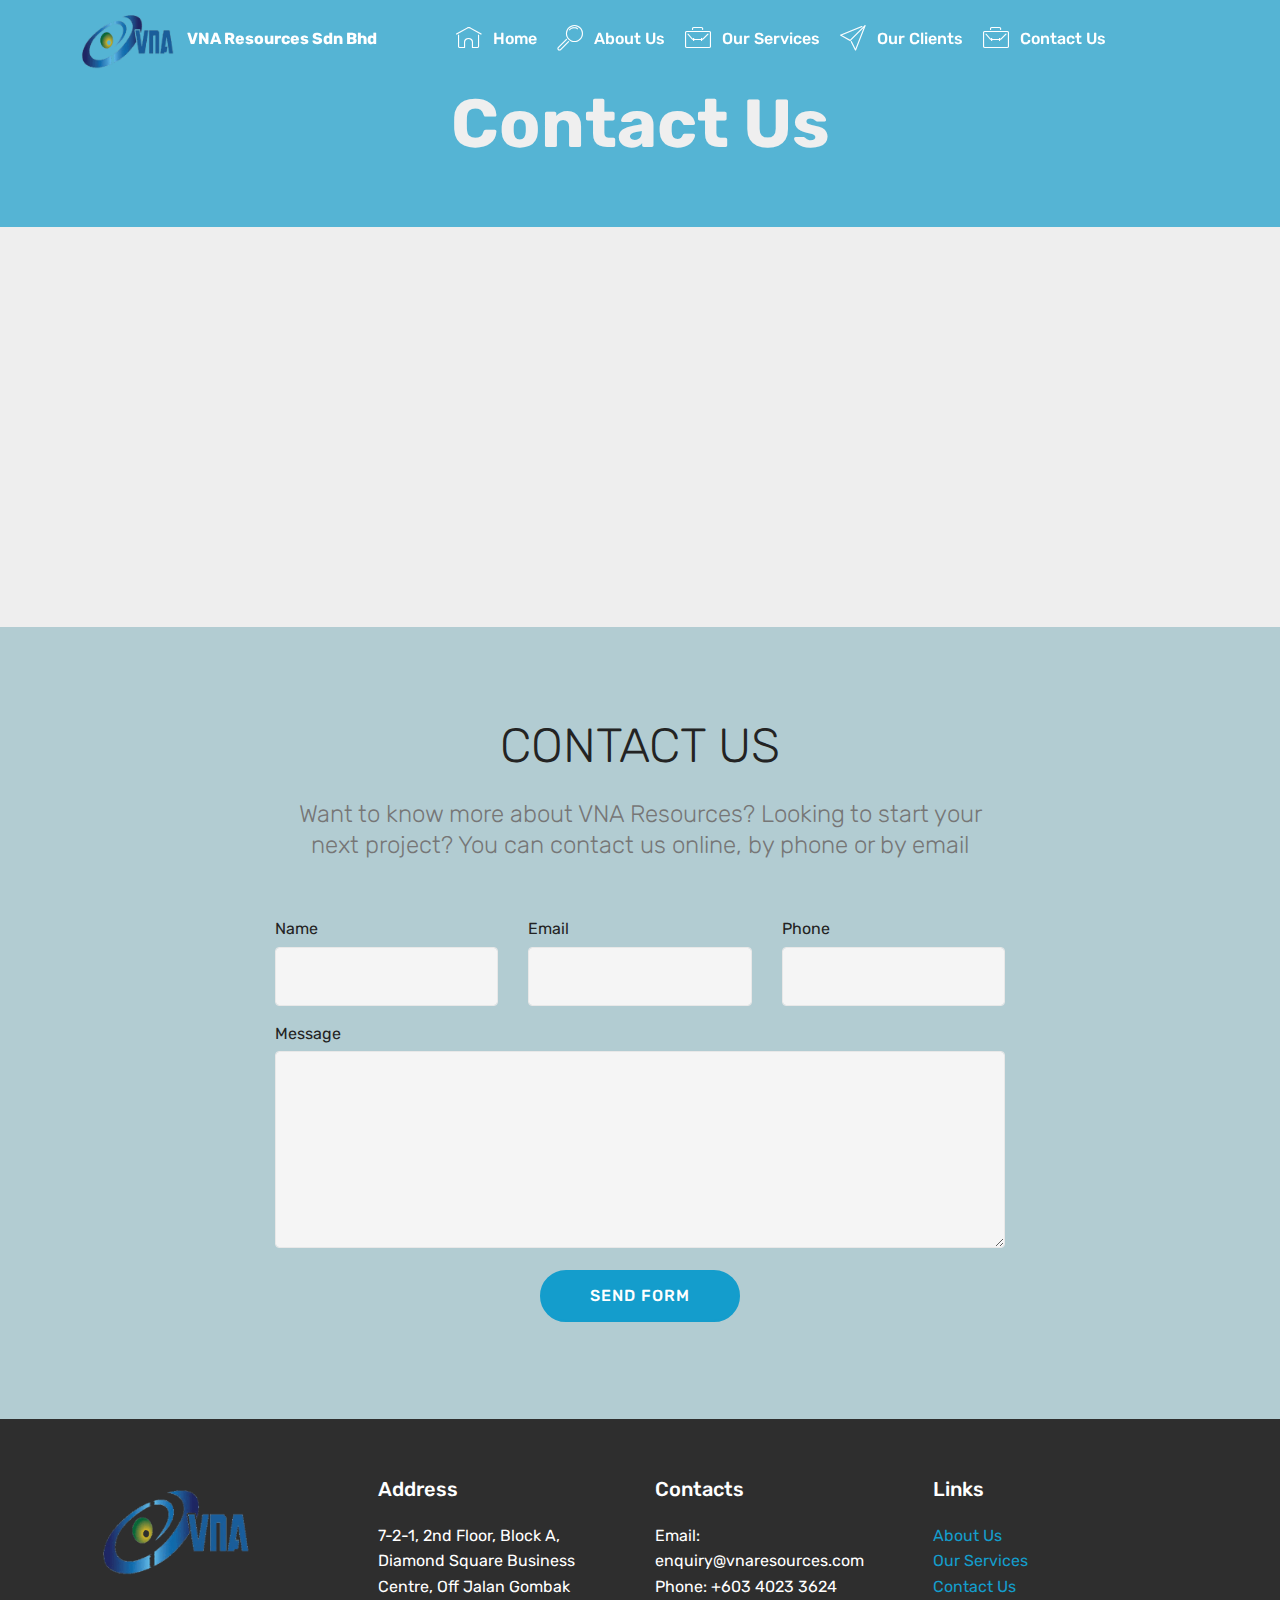
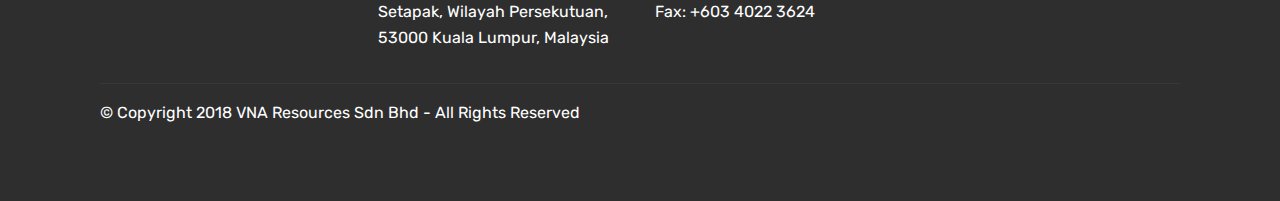
==== page1.html @ b97858c1 "create github pages" ====
<!DOCTYPE html>
<html >
<head>
  <!-- Site made with Mobirise Website Builder v4.8.7, https://mobirise.com -->
  <meta charset="UTF-8">
  <meta http-equiv="X-UA-Compatible" content="IE=edge">
  <meta name="generator" content="Mobirise v4.8.7, mobirise.com">
  <meta name="viewport" content="width=device-width, initial-scale=1, minimum-scale=1">
  <link rel="shortcut icon" href="assets/images/logo-vna-122x78.png" type="image/x-icon">
  <meta name="description" content="">
  <title>Contact Us</title>
  <link rel="stylesheet" href="assets/web/assets/mobirise-icons/mobirise-icons.css">
  <link rel="stylesheet" href="assets/tether/tether.min.css">
  <link rel="stylesheet" href="assets/bootstrap/css/bootstrap.min.css">
  <link rel="stylesheet" href="assets/bootstrap/css/bootstrap-grid.min.css">
  <link rel="stylesheet" href="assets/bootstrap/css/bootstrap-reboot.min.css">
  <link rel="stylesheet" href="assets/dropdown/css/style.css">
  <link rel="stylesheet" href="assets/socicon/css/styles.css">
  <link rel="stylesheet" href="assets/theme/css/style.css">
  <link rel="stylesheet" href="assets/mobirise/css/mbr-additional.css" type="text/css">
  
  
  
</head>
<body>
  <section class="menu cid-raRaFLuGeJ" once="menu" id="menu1-n">

    

    <nav class="navbar navbar-expand beta-menu navbar-dropdown align-items-center navbar-fixed-top navbar-toggleable-sm bg-color transparent">
        <button class="navbar-toggler navbar-toggler-right" type="button" data-toggle="collapse" data-target="#navbarSupportedContent" aria-controls="navbarSupportedContent" aria-expanded="false" aria-label="Toggle navigation">
            <div class="hamburger">
                <span></span>
                <span></span>
                <span></span>
                <span></span>
            </div>
        </button>
        <div class="menu-logo">
            <div class="navbar-brand">
                <span class="navbar-logo">
                    <a href="https://mobirise.co">
                         <img src="assets/images/logo-vna-122x78.png" alt="Mobirise" title="" style="height: 3.8rem;">
                    </a>
                </span>
                <span class="navbar-caption-wrap"><a class="navbar-caption text-white display-4" href="https://mobirise.co">
                        VNA Resources Sdn Bhd</a></span>
            </div>
        </div>
        <div class="collapse navbar-collapse" id="navbarSupportedContent">
            <ul class="navbar-nav nav-dropdown nav-right" data-app-modern-menu="true"><li class="nav-item"><a class="nav-link link text-white display-4" href="#top"><span class="mbri-home mbr-iconfont mbr-iconfont-btn"></span>
                        Home</a></li><li class="nav-item"><a class="nav-link link text-white display-4" href="page3.html#content5-1a">
                        <span class="mbri-search mbr-iconfont mbr-iconfont-btn"></span>
                        About Us
                    </a></li><li class="nav-item">
                    <a class="nav-link link text-white display-4" href="page2.html#content5-16"><span class="mbri-briefcase mbr-iconfont mbr-iconfont-btn"></span>
                        Our Services
                    </a>
                </li><li class="nav-item"><a class="nav-link link text-white display-4" href="index.html#clients-7"><span class="mbri-paper-plane mbr-iconfont mbr-iconfont-btn"></span>
                        Our Clients</a></li><li class="nav-item"><a class="nav-link link text-white display-4" href="page1.html#content5-1i"><span class="mbri-briefcase mbr-iconfont mbr-iconfont-btn"></span>
                        Contact Us &nbsp; &nbsp; &nbsp; &nbsp; &nbsp; &nbsp; &nbsp; &nbsp; &nbsp; &nbsp;&nbsp;</a></li></ul>
            
        </div>
    </nav>
</section>

<section class="engine"><a href="https://mobirise.info/e">make a website for free</a></section><section class="mbr-section content5 cid-raSq9yt4PB" id="content5-1i">

    

    

    <div class="container">
        <div class="media-container-row">
            <div class="title col-12 col-md-8">
                <h2 class="align-center mbr-bold mbr-white pb-3 mbr-fonts-style display-1">
                    Contact Us</h2>
                
                
                
            </div>
        </div>
    </div>
</section>

<section class="map1 cid-raRbnQwEAM" id="map1-11">

     

    <div class="google-map"><iframe frameborder="0" style="border:0" src="https://www.google.com/maps/embed/v1/place?key=AIzaSyA0Dx_boXQiwvdz8sJHoYeZNVTdoWONYkU&amp;q=place_id:ChIJq6qqqjq2zTERILTwOhOl4bc" allowfullscreen=""></iframe></div>
</section>

<section class="mbr-section form1 cid-raRbjn8qLc" id="form1-10">

    

    
    <div class="container">
        <div class="row justify-content-center">
            <div class="title col-12 col-lg-8">
                <h2 class="mbr-section-title align-center pb-3 mbr-fonts-style display-2">
                    CONTACT US</h2>
                <h3 class="mbr-section-subtitle align-center mbr-light pb-3 mbr-fonts-style display-5">Want to know more about VNA Resources? Looking to start your next project? You can contact us online, by phone or by email</h3>
            </div>
        </div>
    </div>
    <div class="container">
        <div class="row justify-content-center">
            <div class="media-container-column col-lg-8" data-form-type="formoid">
                    <div data-form-alert="" hidden="">
                        Thanks for filling out the form!
                    </div>
            
                    <form class="mbr-form" action="https://mobirise.com/" method="post" data-form-title="Mobirise Form"><input type="hidden" name="email" data-form-email="true" value="T936P3+eaGdTdOaY7vSJaaB1rKiPqGXrwidjs9Qi4kACsmT/IfD/rM5Q5Qd3CMTZsMN74PpcLsvV044m+PJBqZfCKOElkG6dta+SPK6ldZgLdR877yVeki3frx2zAOOs">
                        <div class="row row-sm-offset">
                            <div class="col-md-4 multi-horizontal" data-for="name">
                                <div class="form-group">
                                    <label class="form-control-label mbr-fonts-style display-7" for="name-form1-10">Name</label>
                                    <input type="text" class="form-control" name="name" data-form-field="Name" required="" id="name-form1-10">
                                </div>
                            </div>
                            <div class="col-md-4 multi-horizontal" data-for="email">
                                <div class="form-group">
                                    <label class="form-control-label mbr-fonts-style display-7" for="email-form1-10">Email</label>
                                    <input type="email" class="form-control" name="email" data-form-field="Email" required="" id="email-form1-10">
                                </div>
                            </div>
                            <div class="col-md-4 multi-horizontal" data-for="phone">
                                <div class="form-group">
                                    <label class="form-control-label mbr-fonts-style display-7" for="phone-form1-10">Phone</label>
                                    <input type="tel" class="form-control" name="phone" data-form-field="Phone" id="phone-form1-10">
                                </div>
                            </div>
                        </div>
                        <div class="form-group" data-for="message">
                            <label class="form-control-label mbr-fonts-style display-7" for="message-form1-10">Message</label>
                            <textarea type="text" class="form-control" name="message" rows="7" data-form-field="Message" id="message-form1-10"></textarea>
                        </div>
            
                        <span class="input-group-btn">
                            <button href="" type="submit" class="btn btn-primary btn-form display-4">SEND FORM</button>
                        </span>
                    </form>
            </div>
        </div>
    </div>
</section>

<section class="cid-raRaGtQcCW" id="footer1-t">

    

    

    <div class="container">
        <div class="media-container-row content text-white">
            <div class="col-12 col-md-3">
                <div class="media-wrap">
                    <a href="https://mobirise.co/">
                        <img src="assets/images/logo-vna-192x123.png" alt="Mobirise" title="">
                    </a>
                </div>
            </div>
            <div class="col-12 col-md-3 mbr-fonts-style display-7">
                <h5 class="pb-3">
                    Address
                </h5>
                <p class="mbr-text">7-2-1, 2nd Floor, Block A,
<br>Diamond Square Business Centre, Off Jalan Gombak
<br>Setapak, Wilayah Persekutuan,
<br>53000 Kuala Lumpur, Malaysia</p>
            </div>
            <div class="col-12 col-md-3 mbr-fonts-style display-7">
                <h5 class="pb-3">
                    Contacts
                </h5>
                <p class="mbr-text">
                    Email: enquiry@vnaresources.com
                    <br>Phone: +603 4023 3624&nbsp;<br>Fax: +603 4022 3624</p>
            </div>
            <div class="col-12 col-md-3 mbr-fonts-style display-7">
                <h5 class="pb-3">
                    Links
                </h5>
                <p class="mbr-text"><a class="text-primary" href="page3.html#content5-1a">About Us</a>&nbsp;<br><a class="text-primary" href="page2.html#content5-16">Our Services</a>&nbsp;<br><a class="text-primary" href="#top">Contact Us</a></p>
            </div>
        </div>
        <div class="footer-lower">
            <div class="media-container-row">
                <div class="col-sm-12">
                    <hr>
                </div>
            </div>
            <div class="media-container-row mbr-white">
                <div class="col-sm-6 copyright">
                    <p class="mbr-text mbr-fonts-style display-7">
                        © Copyright 2018 VNA Resources Sdn Bhd - All Rights Reserved</p>
                </div>
                <div class="col-md-6">
                    
                </div>
            </div>
        </div>
    </div>
</section>


  <script src="assets/web/assets/jquery/jquery.min.js"></script>
  <script src="assets/popper/popper.min.js"></script>
  <script src="assets/tether/tether.min.js"></script>
  <script src="assets/bootstrap/js/bootstrap.min.js"></script>
  <script src="assets/smoothscroll/smooth-scroll.js"></script>
  <script src="assets/dropdown/js/script.min.js"></script>
  <script src="assets/touchswipe/jquery.touch-swipe.min.js"></script>
  <script src="assets/theme/js/script.js"></script>
  <script src="assets/formoid/formoid.min.js"></script>
  
  
</body>
</html>
---- assets/web/assets/mobirise-icons/mobirise-icons.css ----
@font-face {
  font-family: 'MobiriseIcons';
  src:  url('mobirise-icons.eot?spat4u');
  src:  url('mobirise-icons.eot?spat4u#iefix') format('embedded-opentype'),
    url('mobirise-icons.ttf?spat4u') format('truetype'),
    url('mobirise-icons.woff?spat4u') format('woff'),
    url('mobirise-icons.svg?spat4u#MobiriseIcons') format('svg');
  font-weight: normal;
  font-style: normal;
}

[class^="mbri-"], [class*=" mbri-"] {
  /* use !important to prevent issues with browser extensions that change fonts */
  font-family: MobiriseIcons !important;
  speak: none;
  font-style: normal;
  font-weight: normal;
  font-variant: normal;
  text-transform: none;
  line-height: 1;

  /* Better Font Rendering =========== */
  -webkit-font-smoothing: antialiased;
  -moz-osx-font-smoothing: grayscale;
}

.mbri-add-submenu:before {
  content: "\e900";
}
.mbri-alert:before {
  content: "\e901";
}
.mbri-align-center:before {
  content: "\e902";
}
.mbri-align-justify:before {
  content: "\e903";
}
.mbri-align-left:before {
  content: "\e904";
}
.mbri-align-right:before {
  content: "\e905";
}
.mbri-android:before {
  content: "\e906";
}
.mbri-apple:before {
  content: "\e907";
}
.mbri-arrow-down:before {
  content: "\e908";
}
.mbri-arrow-next:before {
  content: "\e909";
}
.mbri-arrow-prev:before {
  content: "\e90a";
}
.mbri-arrow-up:before {
  content: "\e90b";
}
.mbri-bold:before {
  content: "\e90c";
}
.mbri-bookmark:before {
  content: "\e90d";
}
.mbri-bootstrap:before {
  content: "\e90e";
}
.mbri-briefcase:before {
  content: "\e90f";
}
.mbri-browse:before {
  content: "\e910";
}
.mbri-bulleted-list:before {
  content: "\e911";
}
.mbri-calendar:before {
  content: "\e912";
}
.mbri-camera:before {
  content: "\e913";
}
.mbri-cart-add:before {
  content: "\e914";
}
.mbri-cart-full:before {
  content: "\e915";
}
.mbri-cash:before {
  content: "\e916";
}
.mbri-change-style:before {
  content: "\e917";
}
.mbri-chat:before {
  content: "\e918";
}
.mbri-clock:before {
  content: "\e919";
}
.mbri-close:before {
  content: "\e91a";
}
.mbri-cloud:before {
  content: "\e91b";
}
.mbri-code:before {
  content: "\e91c";
}
.mbri-contact-form:before {
  content: "\e91d";
}
.mbri-credit-card:before {
  content: "\e91e";
}
.mbri-cursor-click:before {
  content: "\e91f";
}
.mbri-cust-feedback:before {
  content: "\e920";
}
.mbri-database:before {
  content: "\e921";
}
.mbri-delivery:before {
  content: "\e922";
}
.mbri-desktop:before {
  content: "\e923";
}
.mbri-devices:before {
  content: "\e924";
}
.mbri-down:before {
  content: "\e925";
}
.mbri-download:before {
  content: "\e989";
}
.mbri-drag-n-drop:before {
  content: "\e927";
}
.mbri-drag-n-drop2:before {
  content: "\e928";
}
.mbri-edit:before {
  content: "\e929";
}
.mbri-edit2:before {
  content: "\e92a";
}
.mbri-error:before {
  content: "\e92b";
}
.mbri-extension:before {
  content: "\e92c";
}
.mbri-features:before {
  content: "\e92d";
}
.mbri-file:before {
  content: "\e92e";
}
.mbri-flag:before {
  content: "\e92f";
}
.mbri-folder:before {
  content: "\e930";
}
.mbri-gift:before {
  content: "\e931";
}
.mbri-github:before {
  content: "\e932";
}
.mbri-globe:before {
  content: "\e933";
}
.mbri-globe-2:before {
  content: "\e934";
}
.mbri-growing-chart:before {
  content: "\e935";
}
.mbri-hearth:before {
  content: "\e936";
}
.mbri-help:before {
  content: "\e937";
}
.mbri-home:before {
  content: "\e938";
}
.mbri-hot-cup:before {
  content: "\e939";
}
.mbri-idea:before {
  content: "\e93a";
}
.mbri-image-gallery:before {
  content: "\e93b";
}
.mbri-image-slider:before {
  content: "\e93c";
}
.mbri-info:before {
  content: "\e93d";
}
.mbri-italic:before {
  content: "\e93e";
}
.mbri-key:before {
  content: "\e93f";
}
.mbri-laptop:before {
  content: "\e940";
}
.mbri-layers:before {
  content: "\e941";
}
.mbri-left-right:before {
  content: "\e942";
}
.mbri-left:before {
  content: "\e943";
}
.mbri-letter:before {
  content: "\e944";
}
.mbri-like:before {
  content: "\e945";
}
.mbri-link:before {
  content: "\e946";
}
.mbri-lock:before {
  content: "\e947";
}
.mbri-login:before {
  content: "\e948";
}
.mbri-logout:before {
  content: "\e949";
}
.mbri-magic-stick:before {
  content: "\e94a";
}
.mbri-map-pin:before {
  content: "\e94b";
}
.mbri-menu:before {
  content: "\e94c";
}
.mbri-mobile:before {
  content: "\e94d";
}
.mbri-mobile2:before {
  content: "\e94e";
}
.mbri-mobirise:before {
  content: "\e94f";
}
.mbri-more-horizontal:before {
  content: "\e950";
}
.mbri-more-vertical:before {
  content: "\e951";
}
.mbri-music:before {
  content: "\e952";
}
.mbri-new-file:before {
  content: "\e953";
}
.mbri-numbered-list:before {
  content: "\e954";
}
.mbri-opened-folder:before {
  content: "\e955";
}
.mbri-pages:before {
  content: "\e956";
}
.mbri-paper-plane:before {
  content: "\e957";
}
.mbri-paperclip:before {
  content: "\e958";
}
.mbri-photo:before {
  content: "\e959";
}
.mbri-photos:before {
  content: "\e95a";
}
.mbri-pin:before {
  content: "\e95b";
}
.mbri-play:before {
  content: "\e95c";
}
.mbri-plus:before {
  content: "\e95d";
}
.mbri-preview:before {
  content: "\e95e";
}
.mbri-print:before {
  content: "\e95f";
}
.mbri-protect:before {
  content: "\e960";
}
.mbri-question:before {
  content: "\e961";
}
.mbri-quote-left:before {
  content: "\e962";
}
.mbri-quote-right:before {
  content: "\e963";
}
.mbri-refresh:before {
  content: "\e964";
}
.mbri-responsive:before {
  content: "\e965";
}
.mbri-right:before {
  content: "\e966";
}
.mbri-rocket:before {
  content: "\e967";
}
.mbri-sad-face:before {
  content: "\e968";
}
.mbri-sale:before {
  content: "\e969";
}
.mbri-save:before {
  content: "\e96a";
}
.mbri-search:before {
  content: "\e96b";
}
.mbri-setting:before {
  content: "\e96c";
}
.mbri-setting2:before {
  content: "\e96d";
}
.mbri-setting3:before {
  content: "\e96e";
}
.mbri-share:before {
  content: "\e96f";
}
.mbri-shopping-bag:before {
  content: "\e970";
}
.mbri-shopping-basket:before {
  content: "\e971";
}
.mbri-shopping-cart:before {
  content: "\e972";
}
.mbri-sites:before {
  content: "\e973";
}
.mbri-smile-face:before {
  content: "\e974";
}
.mbri-speed:before {
  content: "\e975";
}
.mbri-star:before {
  content: "\e976";
}
.mbri-success:before {
  content: "\e977";
}
.mbri-sun:before {
  content: "\e978";
}
.mbri-sun2:before {
  content: "\e979";
}
.mbri-tablet:before {
  content: "\e97a";
}
.mbri-tablet-vertical:before {
  content: "\e97b";
}
.mbri-target:before {
  content: "\e97c";
}
.mbri-timer:before {
  content: "\e97d";
}
.mbri-to-ftp:before {
  content: "\e97e";
}
.mbri-to-local-drive:before {
  content: "\e97f";
}
.mbri-touch-swipe:before {
  content: "\e980";
}
.mbri-touch:before {
  content: "\e981";
}
.mbri-trash:before {
  content: "\e982";
}
.mbri-underline:before {
  content: "\e983";
}
.mbri-unlink:before {
  content: "\e984";
}
.mbri-unlock:before {
  content: "\e985";
}
.mbri-up-down:before {
  content: "\e986";
}
.mbri-up:before {
  content: "\e987";
}
.mbri-update:before {
  content: "\e988";
}
.mbri-upload:before {
 content: "\e926"; 
}
.mbri-user:before {
  content: "\e98a";
}
.mbri-user2:before {
  content: "\e98b";
}
.mbri-users:before {
  content: "\e98c";
}
.mbri-video:before {
  content: "\e98d";
}
.mbri-video-play:before {
  content: "\e98e";
}
.mbri-watch:before {
  content: "\e98f";
}
.mbri-website-theme:before {
  content: "\e990";
}
.mbri-wifi:before {
  content: "\e991";
}
.mbri-windows:before {
  content: "\e992";
}
.mbri-zoom-out:before {
  content: "\e993";
}
.mbri-redo:before {
  content: "\e994";
}
.mbri-undo:before {
  content: "\e995";
}
---- assets/dropdown/css/style.css ----
.navbar-dropdown {
  left: 0;
  padding: 0;
  position: absolute;
  right: 0;
  top: 0;
  transition: all 0.45s ease;
  z-index: 1030;
  background: #282828; }
  .navbar-dropdown .navbar-logo {
    margin-right: 0.8rem;
    transition: margin 0.3s ease-in-out;
    vertical-align: middle; }
    .navbar-dropdown .navbar-logo img {
      height: 3.125rem;
      transition: all 0.3s ease-in-out; }
    .navbar-dropdown .navbar-logo.mbr-iconfont {
      font-size: 3.125rem;
      line-height: 3.125rem; }
  .navbar-dropdown .navbar-caption {
    font-weight: 700;
    white-space: normal;
    vertical-align: -4px;
    line-height: 3.125rem !important; }
    .navbar-dropdown .navbar-caption, .navbar-dropdown .navbar-caption:hover {
      color: inherit;
      text-decoration: none; }
  .navbar-dropdown .mbr-iconfont + .navbar-caption {
    vertical-align: -1px; }
  .navbar-dropdown.navbar-fixed-top {
    position: fixed; }
  .navbar-dropdown .navbar-brand span {
    vertical-align: -4px; }
  .navbar-dropdown.bg-color.transparent {
    background: none; }
  .navbar-dropdown.navbar-short .navbar-brand {
    padding: 0.625rem 0; }
    .navbar-dropdown.navbar-short .navbar-brand span {
      vertical-align: -1px; }
  .navbar-dropdown.navbar-short .navbar-caption {
    line-height: 2.375rem !important;
    vertical-align: -2px; }
  .navbar-dropdown.navbar-short .navbar-logo {
    margin-right: 0.5rem; }
    .navbar-dropdown.navbar-short .navbar-logo img {
      height: 2.375rem; }
    .navbar-dropdown.navbar-short .navbar-logo.mbr-iconfont {
      font-size: 2.375rem;
      line-height: 2.375rem; }
  .navbar-dropdown.navbar-short .mbr-table-cell {
    height: 3.625rem; }
  .navbar-dropdown .navbar-close {
    left: 0.6875rem;
    position: fixed;
    top: 0.75rem;
    z-index: 1000; }
  .navbar-dropdown .hamburger-icon {
    content: "";
    display: inline-block;
    vertical-align: middle;
    width: 16px;
    -webkit-box-shadow: 0 -6px 0 1px #282828,0 0 0 1px #282828,0 6px 0 1px #282828;
    -moz-box-shadow: 0 -6px 0 1px #282828,0 0 0 1px #282828,0 6px 0 1px #282828;
    box-shadow: 0 -6px 0 1px #282828,0 0 0 1px #282828,0 6px 0 1px #282828; }

.dropdown-menu .dropdown-toggle[data-toggle="dropdown-submenu"]::after {
  border-bottom: 0.35em solid transparent;
  border-left: 0.35em solid;
  border-right: 0;
  border-top: 0.35em solid transparent;
  margin-left: 0.3rem; }

.dropdown-menu .dropdown-item:focus {
  outline: 0; }

.nav-dropdown {
  font-size: 0.75rem;
  font-weight: 500;
  height: auto !important; }
  .nav-dropdown .nav-btn {
    padding-left: 1rem; }
  .nav-dropdown .link {
    margin: .667em 1.667em;
    font-weight: 500;
    padding: 0;
    transition: color .2s ease-in-out; }
    .nav-dropdown .link.dropdown-toggle {
      margin-right: 2.583em; }
      .nav-dropdown .link.dropdown-toggle::after {
        margin-left: .25rem;
        border-top: 0.35em solid;
        border-right: 0.35em solid transparent;
        border-left: 0.35em solid transparent;
        border-bottom: 0; }
      .nav-dropdown .link.dropdown-toggle[aria-expanded="true"] {
        margin: 0;
        padding: 0.667em 3.263em  0.667em 1.667em; }
  .nav-dropdown .link::after,
  .nav-dropdown .dropdown-item::after {
    color: inherit; }
  .nav-dropdown .btn {
    font-size: 0.75rem;
    font-weight: 700;
    letter-spacing: 0;
    margin-bottom: 0;
    padding-left: 1.25rem;
    padding-right: 1.25rem; }
  .nav-dropdown .dropdown-menu {
    border-radius: 0;
    border: 0;
    left: 0;
    margin: 0;
    padding-bottom: 1.25rem;
    padding-top: 1.25rem;
    position: relative; }
  .nav-dropdown .dropdown-submenu {
    margin-left: 0.125rem;
    top: 0; }
  .nav-dropdown .dropdown-item {
    font-weight: 500;
    line-height: 2;
    padding: 0.3846em 4.615em 0.3846em 1.5385em;
    position: relative;
    transition: color .2s ease-in-out, background-color .2s ease-in-out; }
    .nav-dropdown .dropdown-item::after {
      margin-top: -0.3077em;
      position: absolute;
      right: 1.1538em;
      top: 50%; }
    .nav-dropdown .dropdown-item:focus, .nav-dropdown .dropdown-item:hover {
      background: none; }

@media (max-width: 767px) {
  .nav-dropdown.navbar-toggleable-sm {
    bottom: 0;
    display: none;
    left: 0;
    overflow-x: hidden;
    position: fixed;
    top: 0;
    transform: translateX(-100%);
    -ms-transform: translateX(-100%);
    -webkit-transform: translateX(-100%);
    width: 18.75rem;
    z-index: 999; } }
.nav-dropdown.navbar-toggleable-xl {
  bottom: 0;
  display: none;
  left: 0;
  overflow-x: hidden;
  position: fixed;
  top: 0;
  transform: translateX(-100%);
  -ms-transform: translateX(-100%);
  -webkit-transform: translateX(-100%);
  width: 18.75rem;
  z-index: 999; }

.nav-dropdown-sm {
  display: block !important;
  overflow-x: hidden;
  overflow: auto;
  padding-top: 3.875rem; }
  .nav-dropdown-sm::after {
    content: "";
    display: block;
    height: 3rem;
    width: 100%; }
  .nav-dropdown-sm.collapse.in ~ .navbar-close {
    display: block !important; }
  .nav-dropdown-sm.collapsing, .nav-dropdown-sm.collapse.in {
    transform: translateX(0);
    -ms-transform: translateX(0);
    -webkit-transform: translateX(0);
    transition: all 0.25s ease-out;
    -webkit-transition: all 0.25s ease-out;
    background: #282828; }
  .nav-dropdown-sm.collapsing[aria-expanded="false"] {
    transform: translateX(-100%);
    -ms-transform: translateX(-100%);
    -webkit-transform: translateX(-100%); }
  .nav-dropdown-sm .nav-item {
    display: block;
    margin-left: 0 !important;
    padding-left: 0; }
  .nav-dropdown-sm .link,
  .nav-dropdown-sm .dropdown-item {
    border-top: 1px dotted rgba(255, 255, 255, 0.1);
    font-size: 0.8125rem;
    line-height: 1.6;
    margin: 0 !important;
    padding: 0.875rem 2.4rem 0.875rem 1.5625rem !important;
    position: relative;
    white-space: normal; }
    .nav-dropdown-sm .link:focus, .nav-dropdown-sm .link:hover,
    .nav-dropdown-sm .dropdown-item:focus,
    .nav-dropdown-sm .dropdown-item:hover {
      background: rgba(0, 0, 0, 0.2) !important;
      color: #c0a375; }
  .nav-dropdown-sm .nav-btn {
    position: relative;
    padding: 1.5625rem 1.5625rem 0 1.5625rem; }
    .nav-dropdown-sm .nav-btn::before {
      border-top: 1px dotted rgba(255, 255, 255, 0.1);
      content: "";
      left: 0;
      position: absolute;
      top: 0;
      width: 100%; }
    .nav-dropdown-sm .nav-btn + .nav-btn {
      padding-top: 0.625rem; }
      .nav-dropdown-sm .nav-btn + .nav-btn::before {
        display: none; }
  .nav-dropdown-sm .btn {
    padding: 0.625rem 0; }
  .nav-dropdown-sm .dropdown-toggle[data-toggle="dropdown-submenu"]::after {
    margin-left: .25rem;
    border-top: 0.35em solid;
    border-right: 0.35em solid transparent;
    border-left: 0.35em solid transparent;
    border-bottom: 0; }
  .nav-dropdown-sm .dropdown-toggle[data-toggle="dropdown-submenu"][aria-expanded="true"]::after {
    border-top: 0;
    border-right: 0.35em solid transparent;
    border-left: 0.35em solid transparent;
    border-bottom: 0.35em solid; }
  .nav-dropdown-sm .dropdown-menu {
    margin: 0;
    padding: 0;
    position: relative;
    top: 0;
    left: 0;
    width: 100%;
    border: 0;
    float: none;
    border-radius: 0;
    background: none; }
  .nav-dropdown-sm .dropdown-submenu {
    left: 100%;
    margin-left: 0.125rem;
    margin-top: -1.25rem;
    top: 0; }

.navbar-toggleable-sm .nav-dropdown .dropdown-menu {
  position: absolute; }

.navbar-toggleable-sm .nav-dropdown .dropdown-submenu {
  left: 100%;
  margin-left: 0.125rem;
  margin-top: -1.25rem;
  top: 0; }

.navbar-toggleable-sm.opened .nav-dropdown .dropdown-menu {
  position: relative; }

.navbar-toggleable-sm.opened .nav-dropdown .dropdown-submenu {
  left: 0;
  margin-left: 00rem;
  margin-top: 0rem;
  top: 0; }

.is-builder .nav-dropdown.collapsing {
  transition: none !important; }

/*# sourceMappingURL=style.css.map */
---- assets/socicon/css/styles.css ----
@charset "UTF-8";

@font-face {
  font-family: "socicon";
  src:url("../fonts/socicon.eot");
  src:url("../fonts/socicon.eot?#iefix") format("embedded-opentype"),
    url("../fonts/socicon.woff") format("woff"),
    url("../fonts/socicon.ttf") format("truetype"),
    url("../fonts/socicon.svg#socicon") format("svg");
  font-weight: normal;
  font-style: normal;

}

[data-icon]:before {
  font-family: "socicon" !important;
  content: attr(data-icon);
  font-style: normal !important;
  font-weight: normal !important;
  font-variant: normal !important;
  text-transform: none !important;
  speak: none;
  line-height: 1;
  -webkit-font-smoothing: antialiased;
  -moz-osx-font-smoothing: grayscale;
}

[class^="socicon-"]:before,
[class*=" socicon-"]:before {
  font-family: "socicon" !important;
  font-style: normal !important;
  font-weight: normal !important;
  font-variant: normal !important;
  text-transform: none !important;
  speak: none;
  line-height: 1;
  -webkit-font-smoothing: antialiased;
  -moz-osx-font-smoothing: grayscale;
}

.socicon-modelmayhem:before {
  content: "\e000";
}
.socicon-mixcloud:before {
  content: "\e001";
}
.socicon-drupal:before {
  content: "\e002";
}
.socicon-swarm:before {
  content: "\e003";
}
.socicon-istock:before {
  content: "\e004";
}
.socicon-yammer:before {
  content: "\e005";
}
.socicon-ello:before {
  content: "\e006";
}
.socicon-stackoverflow:before {
  content: "\e007";
}
.socicon-persona:before {
  content: "\e008";
}
.socicon-triplej:before {
  content: "\e009";
}
.socicon-houzz:before {
  content: "\e00a";
}
.socicon-rss:before {
  content: "\e00b";
}
.socicon-paypal:before {
  content: "\e00c";
}
.socicon-odnoklassniki:before {
  content: "\e00d";
}
.socicon-airbnb:before {
  content: "\e00e";
}
.socicon-periscope:before {
  content: "\e00f";
}
.socicon-outlook:before {
  content: "\e010";
}
.socicon-coderwall:before {
  content: "\e011";
}
.socicon-tripadvisor:before {
  content: "\e012";
}
.socicon-appnet:before {
  content: "\e013";
}
.socicon-goodreads:before {
  content: "\e014";
}
.socicon-tripit:before {
  content: "\e015";
}
.socicon-lanyrd:before {
  content: "\e016";
}
.socicon-slideshare:before {
  content: "\e017";
}
.socicon-buffer:before {
  content: "\e018";
}
.socicon-disqus:before {
  content: "\e019";
}
.socicon-vkontakte:before {
  content: "\e01a";
}
.socicon-whatsapp:before {
  content: "\e01b";
}
.socicon-patreon:before {
  content: "\e01c";
}
.socicon-storehouse:before {
  content: "\e01d";
}
.socicon-pocket:before {
  content: "\e01e";
}
.socicon-mail:before {
  content: "\e01f";
}
.socicon-blogger:before {
  content: "\e020";
}
.socicon-technorati:before {
  content: "\e021";
}
.socicon-reddit:before {
  content: "\e022";
}
.socicon-dribbble:before {
  content: "\e023";
}
.socicon-stumbleupon:before {
  content: "\e024";
}
.socicon-digg:before {
  content: "\e025";
}
.socicon-envato:before {
  content: "\e026";
}
.socicon-behance:before {
  content: "\e027";
}
.socicon-delicious:before {
  content: "\e028";
}
.socicon-deviantart:before {
  content: "\e029";
}
.socicon-forrst:before {
  content: "\e02a";
}
.socicon-play:before {
  content: "\e02b";
}
.socicon-zerply:before {
  content: "\e02c";
}
.socicon-wikipedia:before {
  content: "\e02d";
}
.socicon-apple:before {
  content: "\e02e";
}
.socicon-flattr:before {
  content: "\e02f";
}
.socicon-github:before {
  content: "\e030";
}
.socicon-renren:before {
  content: "\e031";
}
.socicon-friendfeed:before {
  content: "\e032";
}
.socicon-newsvine:before {
  content: "\e033";
}
.socicon-identica:before {
  content: "\e034";
}
.socicon-bebo:before {
  content: "\e035";
}
.socicon-zynga:before {
  content: "\e036";
}
.socicon-steam:before {
  content: "\e037";
}
.socicon-xbox:before {
  content: "\e038";
}
.socicon-windows:before {
  content: "\e039";
}
.socicon-qq:before {
  content: "\e03a";
}
.socicon-douban:before {
  content: "\e03b";
}
.socicon-meetup:before {
  content: "\e03c";
}
.socicon-playstation:before {
  content: "\e03d";
}
.socicon-android:before {
  content: "\e03e";
}
.socicon-snapchat:before {
  content: "\e03f";
}
.socicon-twitter:before {
  content: "\e040";
}
.socicon-facebook:before {
  content: "\e041";
}
.socicon-googleplus:before {
  content: "\e042";
}
.socicon-pinterest:before {
  content: "\e043";
}
.socicon-foursquare:before {
  content: "\e044";
}
.socicon-yahoo:before {
  content: "\e045";
}
.socicon-skype:before {
  content: "\e046";
}
.socicon-yelp:before {
  content: "\e047";
}
.socicon-feedburner:before {
  content: "\e048";
}
.socicon-linkedin:before {
  content: "\e049";
}
.socicon-viadeo:before {
  content: "\e04a";
}
.socicon-xing:before {
  content: "\e04b";
}
.socicon-myspace:before {
  content: "\e04c";
}
.socicon-soundcloud:before {
  content: "\e04d";
}
.socicon-spotify:before {
  content: "\e04e";
}
.socicon-grooveshark:before {
  content: "\e04f";
}
.socicon-lastfm:before {
  content: "\e050";
}
.socicon-youtube:before {
  content: "\e051";
}
.socicon-vimeo:before {
  content: "\e052";
}
.socicon-dailymotion:before {
  content: "\e053";
}
.socicon-vine:before {
  content: "\e054";
}
.socicon-flickr:before {
  content: "\e055";
}
.socicon-500px:before {
  content: "\e056";
}
.socicon-wordpress:before {
  content: "\e058";
}
.socicon-tumblr:before {
  content: "\e059";
}
.socicon-twitch:before {
  content: "\e05a";
}
.socicon-8tracks:before {
  content: "\e05b";
}
.socicon-amazon:before {
  content: "\e05c";
}
.socicon-icq:before {
  content: "\e05d";
}
.socicon-smugmug:before {
  content: "\e05e";
}
.socicon-ravelry:before {
  content: "\e05f";
}
.socicon-weibo:before {
  content: "\e060";
}
.socicon-baidu:before {
  content: "\e061";
}
.socicon-angellist:before {
  content: "\e062";
}
.socicon-ebay:before {
  content: "\e063";
}
.socicon-imdb:before {
  content: "\e064";
}
.socicon-stayfriends:before {
  content: "\e065";
}
.socicon-residentadvisor:before {
  content: "\e066";
}
.socicon-google:before {
  content: "\e067";
}
.socicon-yandex:before {
  content: "\e068";
}
.socicon-sharethis:before {
  content: "\e069";
}
.socicon-bandcamp:before {
  content: "\e06a";
}
.socicon-itunes:before {
  content: "\e06b";
}
.socicon-deezer:before {
  content: "\e06c";
}
.socicon-telegram:before {
  content: "\e06e";
}
.socicon-openid:before {
  content: "\e06f";
}
.socicon-amplement:before {
  content: "\e070";
}
.socicon-viber:before {
  content: "\e071";
}
.socicon-zomato:before {
  content: "\e072";
}
.socicon-draugiem:before {
  content: "\e074";
}
.socicon-endomodo:before {
  content: "\e075";
}
.socicon-filmweb:before {
  content: "\e076";
}
.socicon-stackexchange:before {
  content: "\e077";
}
.socicon-wykop:before {
  content: "\e078";
}
.socicon-teamspeak:before {
  content: "\e079";
}
.socicon-teamviewer:before {
  content: "\e07a";
}
.socicon-ventrilo:before {
  content: "\e07b";
}
.socicon-younow:before {
  content: "\e07c";
}
.socicon-raidcall:before {
  content: "\e07d";
}
.socicon-mumble:before {
  content: "\e07e";
}
.socicon-medium:before {
  content: "\e06d";
}
.socicon-bebee:before {
  content: "\e07f";
}
.socicon-hitbox:before {
  content: "\e080";
}
.socicon-reverbnation:before {
  content: "\e081";
}
.socicon-formulr:before {
  content: "\e082";
}
.socicon-instagram:before {
  content: "\e057";
}
.socicon-battlenet:before {
  content: "\e083";
}
.socicon-chrome:before {
  content: "\e084";
}
.socicon-discord:before {
  content: "\e086";
}
.socicon-issuu:before {
  content: "\e087";
}
.socicon-macos:before {
  content: "\e088";
}
.socicon-firefox:before {
  content: "\e089";
}
.socicon-opera:before {
  content: "\e08d";
}
.socicon-keybase:before {
  content: "\e090";
}
.socicon-alliance:before {
  content: "\e091";
}
.socicon-livejournal:before {
  content: "\e092";
}
.socicon-googlephotos:before {
  content: "\e093";
}
.socicon-horde:before {
  content: "\e094";
}
.socicon-etsy:before {
  content: "\e095";
}
.socicon-zapier:before {
  content: "\e096";
}
.socicon-google-scholar:before {
  content: "\e097";
}
.socicon-researchgate:before {
  content: "\e098";
}
.socicon-wechat:before {
  content: "\e099";
}
.socicon-strava:before {
  content: "\e09a";
}
.socicon-line:before {
  content: "\e09b";
}
.socicon-lyft:before {
  content: "\e09c";
}
.socicon-uber:before {
  content: "\e09d";
}
.socicon-songkick:before {
  content: "\e09e";
}
.socicon-viewbug:before {
  content: "\e09f";
}
.socicon-googlegroups:before {
  content: "\e0a0";
}
.socicon-quora:before {
  content: "\e073";
}
.socicon-diablo:before {
  content: "\e085";
}
.socicon-blizzard:before {
  content: "\e0a1";
}
.socicon-hearthstone:before {
  content: "\e08b";
}
.socicon-heroes:before {
  content: "\e08a";
}
.socicon-overwatch:before {
  content: "\e08c";
}
.socicon-warcraft:before {
  content: "\e08e";
}
.socicon-starcraft:before {
  content: "\e08f";
}
.socicon-beam:before {
  content: "\e0a2";
}
.socicon-curse:before {
  content: "\e0a3";
}
.socicon-player:before {
  content: "\e0a4";
}
.socicon-streamjar:before {
  content: "\e0a5";
}
.socicon-nintendo:before {
  content: "\e0a6";
}
.socicon-hellocoton:before {
  content: "\e0a7";
}
---- assets/theme/css/style.css ----
/*!
 * Mobirise v4 theme (https://mobirise.com/)
 * Copyright 2017 Mobirise
 */
section {
  background-color: #eeeeee; }

section,
.container,
.container-fluid {
  position: relative;
  word-wrap: break-word; }

a.mbr-iconfont:hover {
  text-decoration: none; }

.article .lead p, .article .lead ul, .article .lead ol, .article .lead pre, .article .lead blockquote {
  margin-bottom: 0; }

a {
  font-style: normal;
  font-weight: 400;
  cursor: pointer; }
  a, a:hover {
    text-decoration: none; }

figure {
  margin-bottom: 0; }

body {
  color: #232323; }

h1, h2, h3, h4, h5, h6,
.h1, .h2, .h3, .h4, .h5, .h6,
.display-1, .display-2, .display-3, .display-4 {
  line-height: 1;
  word-break: break-word;
  word-wrap: break-word; }

b, strong {
  font-weight: bold; }

blockquote {
  padding: 10px 0 10px 20px;
  position: relative;
  border-left: 2px solid;
  border-color: #ff3366; }

input:-webkit-autofill, input:-webkit-autofill:hover, input:-webkit-autofill:focus, input:-webkit-autofill:active {
  transition-delay: 9999s;
  transition-property: background-color, color; }

textarea[type="hidden"] {
  display: none; }

body {
  position: relative; }

section {
  background-position: 50% 50%;
  background-repeat: no-repeat;
  background-size: cover; }
  section .mbr-background-video,
  section .mbr-background-video-preview {
    position: absolute;
    bottom: 0;
    left: 0;
    right: 0;
    top: 0; }

.hidden {
  visibility: hidden; }

.mbr-z-index20 {
  z-index: 20; }

/*! Base colors */
.mbr-white {
  color: #ffffff; }

.mbr-black {
  color: #000000; }

.mbr-bg-white {
  background-color: #ffffff; }

.mbr-bg-black {
  background-color: #000000; }

/*! Text-aligns */
.align-left {
  text-align: left; }

.align-center {
  text-align: center; }

.align-right {
  text-align: right; }

@media (max-width: 767px) {
  .align-left, .align-center, .align-right, .mbr-section-btn, .mbr-section-title {
    text-align: center; } }
/*! Font-weight  */
.mbr-light {
  font-weight: 300; }

.mbr-regular {
  font-weight: 400; }

.mbr-semibold {
  font-weight: 500; }

.mbr-bold {
  font-weight: 700; }

/*! Media  */
.media-size-item {
  -webkit-flex: 1 1 auto;
  -moz-flex: 1 1 auto;
  -ms-flex: 1 1 auto;
  -o-flex: 1 1 auto;
  flex: 1 1 auto; }

.media-content {
  -webkit-flex-basis: 100%;
  flex-basis: 100%; }

.media-container-row {
  display: -ms-flexbox;
  display: -webkit-flex;
  display: flex;
  -webkit-flex-direction: row;
  -ms-flex-direction: row;
  flex-direction: row;
  -webkit-flex-wrap: wrap;
  -ms-flex-wrap: wrap;
  flex-wrap: wrap;
  -webkit-justify-content: center;
  -ms-flex-pack: center;
  justify-content: center;
  -webkit-align-content: center;
  -ms-flex-line-pack: center;
  align-content: center;
  -webkit-align-items: start;
  -ms-flex-align: start;
  align-items: start; }
  .media-container-row .media-size-item {
    width: 400px; }

.media-container-column {
  display: -ms-flexbox;
  display: -webkit-flex;
  display: flex;
  -webkit-flex-direction: column;
  -ms-flex-direction: column;
  flex-direction: column;
  -webkit-flex-wrap: wrap;
  -ms-flex-wrap: wrap;
  flex-wrap: wrap;
  -webkit-justify-content: center;
  -ms-flex-pack: center;
  justify-content: center;
  -webkit-align-content: center;
  -ms-flex-line-pack: center;
  align-content: center;
  -webkit-align-items: stretch;
  -ms-flex-align: stretch;
  align-items: stretch; }
  .media-container-column > * {
    width: 100%; }

@media (min-width: 992px) {
  .media-container-row {
    -webkit-flex-wrap: nowrap;
    -ms-flex-wrap: nowrap;
    flex-wrap: nowrap; } }
figure {
  overflow: hidden; }

figure[mbr-media-size] {
  transition: width 0.1s; }

.mbr-figure img, .mbr-figure iframe {
  display: block;
  width: 100%; }

.card {
  background-color: transparent;
  border: none; }

.card-img {
  text-align: center;
  flex-shrink: 0;
  -webkit-flex-shrink: 0; }

.media {
  max-width: 100%;
  margin: 0 auto; }

.mbr-figure {
  -ms-flex-item-align: center;
  -ms-grid-row-align: center;
  -webkit-align-self: center;
  align-self: center; }

.media-container > div {
  max-width: 100%; }

.mbr-figure img, .card-img img {
  width: 100%; }

@media (max-width: 991px) {
  .media-size-item {
    width: auto !important; }

  .media {
    width: auto; }

  .mbr-figure {
    width: 100% !important; } }
/*! Buttons */
.mbr-section-btn {
  margin-left: -.25rem;
  margin-right: -.25rem;
  font-size: 0; }

nav .mbr-section-btn {
  margin-left: 0rem;
  margin-right: 0rem; }

/*! Btn icon margin */
.btn .mbr-iconfont, .btn.btn-sm .mbr-iconfont {
  cursor: pointer;
  margin-right: 0.5rem; }

.btn.btn-md .mbr-iconfont, .btn.btn-md .mbr-iconfont {
  margin-right: 0.8rem; }

.mbr-regular {
  font-weight: 400; }

.mbr-semibold {
  font-weight: 500; }

.mbr-bold {
  font-weight: 700; }

[type="submit"] {
  -webkit-appearance: none; }

/*! Full-screen */
.mbr-fullscreen .mbr-overlay {
  min-height: 100vh; }

.mbr-fullscreen {
  display: flex;
  display: -webkit-flex;
  display: -moz-flex;
  display: -ms-flex;
  display: -o-flex;
  align-items: center;
  -webkit-align-items: center;
  min-height: 100vh;
  padding-top: 3rem;
  padding-bottom: 3rem; }

/*! Map */
.map {
  height: 25rem;
  position: relative; }
  .map iframe {
    width: 100%;
    height: 100%; }

/* Form */
.form-asterisk {
  font-family: initial;
  position: absolute;
  top: -2px;
  font-weight: normal; }

/*! Scroll to top arrow */
.mbr-arrow-up {
  bottom: 25px;
  right: 90px;
  position: fixed;
  text-align: right;
  z-index: 5000;
  color: #ffffff;
  font-size: 32px;
  transform: rotate(180deg);
  -webkit-transform: rotate(180deg); }

.mbr-arrow-up a {
  background: rgba(0, 0, 0, 0.2);
  border-radius: 3px;
  color: #fff;
  display: inline-block;
  height: 60px;
  width: 60px;
  outline-style: none !important;
  position: relative;
  text-decoration: none;
  transition: all .3s ease-in-out;
  cursor: pointer;
  text-align: center; }
  .mbr-arrow-up a:hover {
    background-color: rgba(0, 0, 0, 0.4); }
  .mbr-arrow-up a i {
    line-height: 60px; }

.mbr-arrow-up-icon {
  display: block;
  color: #fff; }

.mbr-arrow-up-icon::before {
  content: "\203a";
  display: inline-block;
  font-family: serif;
  font-size: 32px;
  line-height: 1;
  font-style: normal;
  position: relative;
  top: 6px;
  left: -4px;
  -webkit-transform: rotate(-90deg);
  transform: rotate(-90deg); }

/*! Arrow Down */
.mbr-arrow {
  position: absolute;
  bottom: 45px;
  left: 50%;
  width: 60px;
  height: 60px;
  cursor: pointer;
  background-color: rgba(80, 80, 80, 0.5);
  border-radius: 50%;
  -webkit-transform: translateX(-50%);
  transform: translateX(-50%); }
  .mbr-arrow > a {
    display: inline-block;
    text-decoration: none;
    outline-style: none;
    -webkit-animation: arrowdown 1.7s ease-in-out infinite;
    animation: arrowdown 1.7s ease-in-out infinite; }
    .mbr-arrow > a > i {
      position: absolute;
      top: -2px;
      left: 15px;
      font-size: 2rem; }

@keyframes arrowdown {
  0% {
    transform: translateY(0px);
    -webkit-transform: translateY(0px); }
  50% {
    transform: translateY(-5px);
    -webkit-transform: translateY(-5px); }
  100% {
    transform: translateY(0px);
    -webkit-transform: translateY(0px); } }
@-webkit-keyframes arrowdown {
  0% {
    transform: translateY(0px);
    -webkit-transform: translateY(0px); }
  50% {
    transform: translateY(-5px);
    -webkit-transform: translateY(-5px); }
  100% {
    transform: translateY(0px);
    -webkit-transform: translateY(0px); } }
@media (max-width: 500px) {
  .mbr-arrow-up {
    left: 50%;
    right: auto;
    transform: translateX(-50%) rotate(180deg);
    -webkit-transform: translateX(-50%) rotate(180deg); } }
/*Gradients animation*/
@keyframes gradient-animation {
  from {
    background-position: 0% 100%;
    animation-timing-function: ease-in-out; }
  to {
    background-position: 100% 0%;
    animation-timing-function: ease-in-out; } }
@-webkit-keyframes gradient-animation {
  from {
    background-position: 0% 100%;
    animation-timing-function: ease-in-out; }
  to {
    background-position: 100% 0%;
    animation-timing-function: ease-in-out; } }
.bg-gradient {
  background-size: 200% 200%;
  animation: gradient-animation 5s infinite alternate;
  -webkit-animation: gradient-animation 5s infinite alternate; }

.menu .navbar-brand {
  display: -webkit-flex; }
  .menu .navbar-brand span {
    display: flex;
    display: -webkit-flex; }
  .menu .navbar-brand .navbar-caption-wrap {
    display: -webkit-flex; }
  .menu .navbar-brand .navbar-logo img {
    display: -webkit-flex; }
@media (min-width: 768px) and (max-width: 991px) {
  .menu .navbar-toggleable-sm .navbar-nav {
    display: -webkit-box;
    display: -webkit-flex;
    display: -ms-flexbox; } }
@media (min-width: 992px) {
  .menu .navbar-nav.nav-dropdown {
    display: -webkit-flex; }
  .menu .navbar-toggleable-sm .navbar-collapse {
    display: -webkit-flex !important; } }
@media (max-width: 767px) {
  .menu .navbar-collapse {
    overflow-y: auto;
    max-height: 80vh; }
  .menu .dropdown-menu {
    max-height: 60vh;
    overflow-y: auto; } }

.navbar {
  display: -webkit-flex;
  -webkit-flex-wrap: wrap;
  -webkit-align-items: center;
  -webkit-justify-content: space-between; }

.navbar-collapse {
  -webkit-flex-basis: 100%;
  -webkit-flex-grow: 1;
  -webkit-align-items: center; }

.nav-dropdown .link {
  padding: .667em 1.667em !important;
  margin: 0 !important; }

.nav {
  display: -webkit-flex;
  -webkit-flex-wrap: wrap; }

.row {
  display: -webkit-flex;
  -webkit-flex-wrap: wrap; }

.justify-content-center {
  -webkit-justify-content: center; }

.form-inline {
  display: -webkit-flex;
  -webkit-flex-flow: row wrap;
  -webkit-align-items: center; }

.card-wrapper {
  flex: 1;
  -webkit-flex: 1; }

.carousel-control {
  z-index: 10;
  display: -webkit-flex;
  -webkit-align-items: center;
  -webkit-justify-content: center; }

.carousel-controls {
  display: -webkit-flex; }

.media {
  display: -webkit-flex; }

/*# sourceMappingURL=style.css.map */
.engine {
	position: absolute;
	text-indent: -2400px;
	text-align: center;
	padding: 0;
	top: 0;
	left: -2400px;
}
---- assets/mobirise/css/mbr-additional.css ----
@import url(https://fonts.googleapis.com/css?family=Rubik:300,300i,400,400i,500,500i,700,700i,900,900i);





body {
  font-style: normal;
  line-height: 1.5;
}
.mbr-section-title {
  font-style: normal;
  line-height: 1.2;
}
.mbr-section-subtitle {
  line-height: 1.3;
}
.mbr-text {
  font-style: normal;
  line-height: 1.6;
}
.display-1 {
  font-family: 'Rubik', sans-serif;
  font-size: 4.25rem;
}
.display-1 > .mbr-iconfont {
  font-size: 6.8rem;
}
.display-2 {
  font-family: 'Rubik', sans-serif;
  font-size: 3rem;
}
.display-2 > .mbr-iconfont {
  font-size: 4.8rem;
}
.display-4 {
  font-family: 'Rubik', sans-serif;
  font-size: 1rem;
}
.display-4 > .mbr-iconfont {
  font-size: 1.6rem;
}
.display-5 {
  font-family: 'Rubik', sans-serif;
  font-size: 1.5rem;
}
.display-5 > .mbr-iconfont {
  font-size: 2.4rem;
}
.display-7 {
  font-family: 'Rubik', sans-serif;
  font-size: 1rem;
}
.display-7 > .mbr-iconfont {
  font-size: 1.6rem;
}
/* ---- Fluid typography for mobile devices ---- */
/* 1.4 - font scale ratio ( bootstrap == 1.42857 ) */
/* 100vw - current viewport width */
/* (48 - 20)  48 == 48rem == 768px, 20 == 20rem == 320px(minimal supported viewport) */
/* 0.65 - min scale variable, may vary */
@media (max-width: 768px) {
  .display-1 {
    font-size: 3.4rem;
    font-size: calc( 2.1374999999999997rem + (4.25 - 2.1374999999999997) * ((100vw - 20rem) / (48 - 20)));
    line-height: calc( 1.4 * (2.1374999999999997rem + (4.25 - 2.1374999999999997) * ((100vw - 20rem) / (48 - 20))));
  }
  .display-2 {
    font-size: 2.4rem;
    font-size: calc( 1.7rem + (3 - 1.7) * ((100vw - 20rem) / (48 - 20)));
    line-height: calc( 1.4 * (1.7rem + (3 - 1.7) * ((100vw - 20rem) / (48 - 20))));
  }
  .display-4 {
    font-size: 0.8rem;
    font-size: calc( 1rem + (1 - 1) * ((100vw - 20rem) / (48 - 20)));
    line-height: calc( 1.4 * (1rem + (1 - 1) * ((100vw - 20rem) / (48 - 20))));
  }
  .display-5 {
    font-size: 1.2rem;
    font-size: calc( 1.175rem + (1.5 - 1.175) * ((100vw - 20rem) / (48 - 20)));
    line-height: calc( 1.4 * (1.175rem + (1.5 - 1.175) * ((100vw - 20rem) / (48 - 20))));
  }
}
/* Buttons */
.btn {
  font-weight: 500;
  border-width: 2px;
  font-style: normal;
  letter-spacing: 1px;
  margin: .4rem .8rem;
  white-space: normal;
  -webkit-transition: all 0.3s ease-in-out;
  -moz-transition: all 0.3s ease-in-out;
  transition: all 0.3s ease-in-out;
  display: inline-flex;
  align-items: center;
  justify-content: center;
  word-break: break-word;
  -webkit-align-items: center;
  -webkit-justify-content: center;
  display: -webkit-inline-flex;
  padding: 1rem 3rem;
  border-radius: 3px;
}
.btn-sm {
  font-weight: 500;
  letter-spacing: 1px;
  -webkit-transition: all 0.3s ease-in-out;
  -moz-transition: all 0.3s ease-in-out;
  transition: all 0.3s ease-in-out;
  padding: 0.6rem 1.5rem;
  border-radius: 3px;
}
.btn-md {
  font-weight: 500;
  letter-spacing: 1px;
  margin: .4rem .8rem !important;
  -webkit-transition: all 0.3s ease-in-out;
  -moz-transition: all 0.3s ease-in-out;
  transition: all 0.3s ease-in-out;
  padding: 1rem 3rem;
  border-radius: 3px;
}
.btn-lg {
  font-weight: 500;
  letter-spacing: 1px;
  margin: .4rem .8rem !important;
  -webkit-transition: all 0.3s ease-in-out;
  -moz-transition: all 0.3s ease-in-out;
  transition: all 0.3s ease-in-out;
  padding: 1.2rem 3.2rem;
  border-radius: 3px;
}
.bg-primary {
  background-color: #149dcc !important;
}
.bg-success {
  background-color: #f7ed4a !important;
}
.bg-info {
  background-color: #82786e !important;
}
.bg-warning {
  background-color: #879a9f !important;
}
.bg-danger {
  background-color: #b1a374 !important;
}
.btn-primary,
.btn-primary:active {
  background-color: #149dcc !important;
  border-color: #149dcc !important;
  color: #ffffff !important;
}
.btn-primary:hover,
.btn-primary:focus,
.btn-primary.focus,
.btn-primary.active {
  color: #ffffff !important;
  background-color: #0d6786 !important;
  border-color: #0d6786 !important;
}
.btn-primary.disabled,
.btn-primary:disabled {
  color: #ffffff !important;
  background-color: #0d6786 !important;
  border-color: #0d6786 !important;
}
.btn-secondary,
.btn-secondary:active {
  background-color: #ff3366 !important;
  border-color: #ff3366 !important;
  color: #ffffff !important;
}
.btn-secondary:hover,
.btn-secondary:focus,
.btn-secondary.focus,
.btn-secondary.active {
  color: #ffffff !important;
  background-color: #e50039 !important;
  border-color: #e50039 !important;
}
.btn-secondary.disabled,
.btn-secondary:disabled {
  color: #ffffff !important;
  background-color: #e50039 !important;
  border-color: #e50039 !important;
}
.btn-info,
.btn-info:active {
  background-color: #82786e !important;
  border-color: #82786e !important;
  color: #ffffff !important;
}
.btn-info:hover,
.btn-info:focus,
.btn-info.focus,
.btn-info.active {
  color: #ffffff !important;
  background-color: #59524b !important;
  border-color: #59524b !important;
}
.btn-info.disabled,
.btn-info:disabled {
  color: #ffffff !important;
  background-color: #59524b !important;
  border-color: #59524b !important;
}
.btn-success,
.btn-success:active {
  background-color: #f7ed4a !important;
  border-color: #f7ed4a !important;
  color: #3f3c03 !important;
}
.btn-success:hover,
.btn-success:focus,
.btn-success.focus,
.btn-success.active {
  color: #3f3c03 !important;
  background-color: #eadd0a !important;
  border-color: #eadd0a !important;
}
.btn-success.disabled,
.btn-success:disabled {
  color: #3f3c03 !important;
  background-color: #eadd0a !important;
  border-color: #eadd0a !important;
}
.btn-warning,
.btn-warning:active {
  background-color: #879a9f !important;
  border-color: #879a9f !important;
  color: #ffffff !important;
}
.btn-warning:hover,
.btn-warning:focus,
.btn-warning.focus,
.btn-warning.active {
  color: #ffffff !important;
  background-color: #617479 !important;
  border-color: #617479 !important;
}
.btn-warning.disabled,
.btn-warning:disabled {
  color: #ffffff !important;
  background-color: #617479 !important;
  border-color: #617479 !important;
}
.btn-danger,
.btn-danger:active {
  background-color: #b1a374 !important;
  border-color: #b1a374 !important;
  color: #ffffff !important;
}
.btn-danger:hover,
.btn-danger:focus,
.btn-danger.focus,
.btn-danger.active {
  color: #ffffff !important;
  background-color: #8b7d4e !important;
  border-color: #8b7d4e !important;
}
.btn-danger.disabled,
.btn-danger:disabled {
  color: #ffffff !important;
  background-color: #8b7d4e !important;
  border-color: #8b7d4e !important;
}
.btn-white {
  color: #333333 !important;
}
.btn-white,
.btn-white:active {
  background-color: #ffffff !important;
  border-color: #ffffff !important;
  color: #808080 !important;
}
.btn-white:hover,
.btn-white:focus,
.btn-white.focus,
.btn-white.active {
  color: #808080 !important;
  background-color: #d9d9d9 !important;
  border-color: #d9d9d9 !important;
}
.btn-white.disabled,
.btn-white:disabled {
  color: #808080 !important;
  background-color: #d9d9d9 !important;
  border-color: #d9d9d9 !important;
}
.btn-black,
.btn-black:active {
  background-color: #333333 !important;
  border-color: #333333 !important;
  color: #ffffff !important;
}
.btn-black:hover,
.btn-black:focus,
.btn-black.focus,
.btn-black.active {
  color: #ffffff !important;
  background-color: #0d0d0d !important;
  border-color: #0d0d0d !important;
}
.btn-black.disabled,
.btn-black:disabled {
  color: #ffffff !important;
  background-color: #0d0d0d !important;
  border-color: #0d0d0d !important;
}
.btn-primary-outline,
.btn-primary-outline:active {
  background: none;
  border-color: #0b566f;
  color: #0b566f;
}
.btn-primary-outline:hover,
.btn-primary-outline:focus,
.btn-primary-outline.focus,
.btn-primary-outline.active {
  color: #ffffff;
  background-color: #149dcc;
  border-color: #149dcc;
}
.btn-primary-outline.disabled,
.btn-primary-outline:disabled {
  color: #ffffff !important;
  background-color: #149dcc !important;
  border-color: #149dcc !important;
}
.btn-secondary-outline,
.btn-secondary-outline:active {
  background: none;
  border-color: #cc0033;
  color: #cc0033;
}
.btn-secondary-outline:hover,
.btn-secondary-outline:focus,
.btn-secondary-outline.focus,
.btn-secondary-outline.active {
  color: #ffffff;
  background-color: #ff3366;
  border-color: #ff3366;
}
.btn-secondary-outline.disabled,
.btn-secondary-outline:disabled {
  color: #ffffff !important;
  background-color: #ff3366 !important;
  border-color: #ff3366 !important;
}
.btn-info-outline,
.btn-info-outline:active {
  background: none;
  border-color: #4b453f;
  color: #4b453f;
}
.btn-info-outline:hover,
.btn-info-outline:focus,
.btn-info-outline.focus,
.btn-info-outline.active {
  color: #ffffff;
  background-color: #82786e;
  border-color: #82786e;
}
.btn-info-outline.disabled,
.btn-info-outline:disabled {
  color: #ffffff !important;
  background-color: #82786e !important;
  border-color: #82786e !important;
}
.btn-success-outline,
.btn-success-outline:active {
  background: none;
  border-color: #d2c609;
  color: #d2c609;
}
.btn-success-outline:hover,
.btn-success-outline:focus,
.btn-success-outline.focus,
.btn-success-outline.active {
  color: #3f3c03;
  background-color: #f7ed4a;
  border-color: #f7ed4a;
}
.btn-success-outline.disabled,
.btn-success-outline:disabled {
  color: #3f3c03 !important;
  background-color: #f7ed4a !important;
  border-color: #f7ed4a !important;
}
.btn-warning-outline,
.btn-warning-outline:active {
  background: none;
  border-color: #55666b;
  color: #55666b;
}
.btn-warning-outline:hover,
.btn-warning-outline:focus,
.btn-warning-outline.focus,
.btn-warning-outline.active {
  color: #ffffff;
  background-color: #879a9f;
  border-color: #879a9f;
}
.btn-warning-outline.disabled,
.btn-warning-outline:disabled {
  color: #ffffff !important;
  background-color: #879a9f !important;
  border-color: #879a9f !important;
}
.btn-danger-outline,
.btn-danger-outline:active {
  background: none;
  border-color: #7a6e45;
  color: #7a6e45;
}
.btn-danger-outline:hover,
.btn-danger-outline:focus,
.btn-danger-outline.focus,
.btn-danger-outline.active {
  color: #ffffff;
  background-color: #b1a374;
  border-color: #b1a374;
}
.btn-danger-outline.disabled,
.btn-danger-outline:disabled {
  color: #ffffff !important;
  background-color: #b1a374 !important;
  border-color: #b1a374 !important;
}
.btn-black-outline,
.btn-black-outline:active {
  background: none;
  border-color: #000000;
  color: #000000;
}
.btn-black-outline:hover,
.btn-black-outline:focus,
.btn-black-outline.focus,
.btn-black-outline.active {
  color: #ffffff;
  background-color: #333333;
  border-color: #333333;
}
.btn-black-outline.disabled,
.btn-black-outline:disabled {
  color: #ffffff !important;
  background-color: #333333 !important;
  border-color: #333333 !important;
}
.btn-white-outline,
.btn-white-outline:active,
.btn-white-outline.active {
  background: none;
  border-color: #ffffff;
  color: #ffffff;
}
.btn-white-outline:hover,
.btn-white-outline:focus,
.btn-white-outline.focus {
  color: #333333;
  background-color: #ffffff;
  border-color: #ffffff;
}
.text-primary {
  color: #149dcc !important;
}
.text-secondary {
  color: #ff3366 !important;
}
.text-success {
  color: #f7ed4a !important;
}
.text-info {
  color: #82786e !important;
}
.text-warning {
  color: #879a9f !important;
}
.text-danger {
  color: #b1a374 !important;
}
.text-white {
  color: #ffffff !important;
}
.text-black {
  color: #000000 !important;
}
a.text-primary:hover,
a.text-primary:focus {
  color: #0b566f !important;
}
a.text-secondary:hover,
a.text-secondary:focus {
  color: #cc0033 !important;
}
a.text-success:hover,
a.text-success:focus {
  color: #d2c609 !important;
}
a.text-info:hover,
a.text-info:focus {
  color: #4b453f !important;
}
a.text-warning:hover,
a.text-warning:focus {
  color: #55666b !important;
}
a.text-danger:hover,
a.text-danger:focus {
  color: #7a6e45 !important;
}
a.text-white:hover,
a.text-white:focus {
  color: #b3b3b3 !important;
}
a.text-black:hover,
a.text-black:focus {
  color: #4d4d4d !important;
}
.alert-success {
  background-color: #70c770;
}
.alert-info {
  background-color: #82786e;
}
.alert-warning {
  background-color: #879a9f;
}
.alert-danger {
  background-color: #b1a374;
}
.mbr-section-btn a.btn:not(.btn-form) {
  border-radius: 100px;
}
.mbr-section-btn a.btn:not(.btn-form):hover,
.mbr-section-btn a.btn:not(.btn-form):focus {
  box-shadow: none !important;
}
.mbr-section-btn a.btn:not(.btn-form):hover,
.mbr-section-btn a.btn:not(.btn-form):focus {
  box-shadow: 0 10px 40px 0 rgba(0, 0, 0, 0.2) !important;
  -webkit-box-shadow: 0 10px 40px 0 rgba(0, 0, 0, 0.2) !important;
}
.mbr-gallery-filter li a {
  border-radius: 100px !important;
}
.mbr-gallery-filter li.active .btn {
  background-color: #149dcc;
  border-color: #149dcc;
  color: #ffffff;
}
.mbr-gallery-filter li.active .btn:focus {
  box-shadow: none;
}
.nav-tabs .nav-link {
  border-radius: 100px !important;
}
.btn-form {
  border-radius: 0;
}
.btn-form:hover {
  cursor: pointer;
}
a,
a:hover {
  color: #149dcc;
}
.mbr-plan-header.bg-primary .mbr-plan-subtitle,
.mbr-plan-header.bg-primary .mbr-plan-price-desc {
  color: #b4e6f8;
}
.mbr-plan-header.bg-success .mbr-plan-subtitle,
.mbr-plan-header.bg-success .mbr-plan-price-desc {
  color: #ffffff;
}
.mbr-plan-header.bg-info .mbr-plan-subtitle,
.mbr-plan-header.bg-info .mbr-plan-price-desc {
  color: #beb8b2;
}
.mbr-plan-header.bg-warning .mbr-plan-subtitle,
.mbr-plan-header.bg-warning .mbr-plan-price-desc {
  color: #ced6d8;
}
.mbr-plan-header.bg-danger .mbr-plan-subtitle,
.mbr-plan-header.bg-danger .mbr-plan-price-desc {
  color: #dfd9c6;
}
/* Scroll to top button*/
.scrollToTop_wraper {
  display: none;
}
#scrollToTop a i:before {
  content: '';
  position: absolute;
  height: 40%;
  top: 25%;
  background: #fff;
  width: 2px;
  left: calc(50% - 1px);
}
#scrollToTop a i:after {
  content: '';
  position: absolute;
  display: block;
  border-top: 2px solid #fff;
  border-right: 2px solid #fff;
  width: 40%;
  height: 40%;
  left: 30%;
  bottom: 30%;
  transform: rotate(135deg);
  -webkit-transform: rotate(135deg);
}
/* Others*/
.note-check a[data-value=Rubik] {
  font-style: normal;
}
.mbr-arrow a {
  color: #ffffff;
}
@media (max-width: 767px) {
  .mbr-arrow {
    display: none;
  }
}
.form-control-label {
  position: relative;
  cursor: pointer;
  margin-bottom: .357em;
  padding: 0;
}
.alert {
  color: #ffffff;
  border-radius: 0;
  border: 0;
  font-size: .875rem;
  line-height: 1.5;
  margin-bottom: 1.875rem;
  padding: 1.25rem;
  position: relative;
}
.alert.alert-form::after {
  background-color: inherit;
  bottom: -7px;
  content: "";
  display: block;
  height: 14px;
  left: 50%;
  margin-left: -7px;
  position: absolute;
  transform: rotate(45deg);
  width: 14px;
  -webkit-transform: rotate(45deg);
}
.form-control {
  background-color: #f5f5f5;
  box-shadow: none;
  color: #565656;
  font-family: 'Rubik', sans-serif;
  font-size: 1rem;
  line-height: 1.43;
  min-height: 3.5em;
  padding: 1.07em .5em;
}
.form-control > .mbr-iconfont {
  font-size: 1.6rem;
}
.form-control,
.form-control:focus {
  border: 1px solid #e8e8e8;
}
.form-active .form-control:invalid {
  border-color: red;
}
.mbr-overlay {
  background-color: #000;
  bottom: 0;
  left: 0;
  opacity: .5;
  position: absolute;
  right: 0;
  top: 0;
  z-index: 0;
}
blockquote {
  font-style: italic;
  padding: 10px 0 10px 20px;
  font-size: 1.09rem;
  position: relative;
  border-color: #149dcc;
  border-width: 3px;
}
ul,
ol,
pre,
blockquote {
  margin-bottom: 2.3125rem;
}
pre {
  background: #f4f4f4;
  padding: 10px 24px;
  white-space: pre-wrap;
}
.inactive {
  -webkit-user-select: none;
  -moz-user-select: none;
  -ms-user-select: none;
  user-select: none;
  pointer-events: none;
  -webkit-user-drag: none;
  user-drag: none;
}
.mbr-section__comments .row {
  justify-content: center;
  -webkit-justify-content: center;
}
/* Forms */
.mbr-form .btn {
  margin: .4rem 0;
}
.mbr-form .input-group-btn a.btn {
  border-radius: 100px !important;
}
.mbr-form .input-group-btn a.btn:hover {
  box-shadow: 0 10px 40px 0 rgba(0, 0, 0, 0.2);
}
.mbr-form .input-group-btn button[type="submit"] {
  border-radius: 100px !important;
  padding: 1rem 3rem;
}
.mbr-form .input-group-btn button[type="submit"]:hover {
  box-shadow: 0 10px 40px 0 rgba(0, 0, 0, 0.2);
}
.form2 .form-control {
  border-top-left-radius: 100px;
  border-bottom-left-radius: 100px;
}
.form2 .input-group-btn a.btn {
  border-top-left-radius: 0 !important;
  border-bottom-left-radius: 0 !important;
}
.form2 .input-group-btn button[type="submit"] {
  border-top-left-radius: 0 !important;
  border-bottom-left-radius: 0 !important;
}
.form3 input[type="email"] {
  border-radius: 100px !important;
}
@media (max-width: 349px) {
  .form2 input[type="email"] {
    border-radius: 100px !important;
  }
  .form2 .input-group-btn a.btn {
    border-radius: 100px !important;
  }
  .form2 .input-group-btn button[type="submit"] {
    border-radius: 100px !important;
  }
}
@media (max-width: 767px) {
  .btn {
    font-size: .75rem !important;
  }
  .btn .mbr-iconfont {
    font-size: 1rem !important;
  }
}
/* Social block */
.btn-social {
  font-size: 20px;
  border-radius: 50%;
  padding: 0;
  width: 44px;
  height: 44px;
  line-height: 44px;
  text-align: center;
  position: relative;
  border: 2px solid #c0a375;
  border-color: #149dcc;
  color: #232323;
  cursor: pointer;
}
.btn-social i {
  top: 0;
  line-height: 44px;
  width: 44px;
}
.btn-social:hover {
  color: #fff;
  background: #149dcc;
}
.btn-social + .btn {
  margin-left: .1rem;
}
/* Footer */
.mbr-footer-content li::before,
.mbr-footer .mbr-contacts li::before {
  background: #149dcc;
}
.mbr-footer-content li a:hover,
.mbr-footer .mbr-contacts li a:hover {
  color: #149dcc;
}
.footer3 input[type="email"],
.footer4 input[type="email"] {
  border-radius: 100px !important;
}
.footer3 .input-group-btn a.btn,
.footer4 .input-group-btn a.btn {
  border-radius: 100px !important;
}
.footer3 .input-group-btn button[type="submit"],
.footer4 .input-group-btn button[type="submit"] {
  border-radius: 100px !important;
}
/* Headers*/
.header13 .form-inline input[type="email"],
.header14 .form-inline input[type="email"] {
  border-radius: 100px;
}
.header13 .form-inline input[type="text"],
.header14 .form-inline input[type="text"] {
  border-radius: 100px;
}
.header13 .form-inline input[type="tel"],
.header14 .form-inline input[type="tel"] {
  border-radius: 100px;
}
.header13 .form-inline a.btn,
.header14 .form-inline a.btn {
  border-radius: 100px;
}
.header13 .form-inline button,
.header14 .form-inline button {
  border-radius: 100px !important;
}
.offset-1 {
  margin-left: 8.33333%;
}
.offset-2 {
  margin-left: 16.66667%;
}
.offset-3 {
  margin-left: 25%;
}
.offset-4 {
  margin-left: 33.33333%;
}
.offset-5 {
  margin-left: 41.66667%;
}
.offset-6 {
  margin-left: 50%;
}
.offset-7 {
  margin-left: 58.33333%;
}
.offset-8 {
  margin-left: 66.66667%;
}
.offset-9 {
  margin-left: 75%;
}
.offset-10 {
  margin-left: 83.33333%;
}
.offset-11 {
  margin-left: 91.66667%;
}
@media (min-width: 576px) {
  .offset-sm-0 {
    margin-left: 0%;
  }
  .offset-sm-1 {
    margin-left: 8.33333%;
  }
  .offset-sm-2 {
    margin-left: 16.66667%;
  }
  .offset-sm-3 {
    margin-left: 25%;
  }
  .offset-sm-4 {
    margin-left: 33.33333%;
  }
  .offset-sm-5 {
    margin-left: 41.66667%;
  }
  .offset-sm-6 {
    margin-left: 50%;
  }
  .offset-sm-7 {
    margin-left: 58.33333%;
  }
  .offset-sm-8 {
    margin-left: 66.66667%;
  }
  .offset-sm-9 {
    margin-left: 75%;
  }
  .offset-sm-10 {
    margin-left: 83.33333%;
  }
  .offset-sm-11 {
    margin-left: 91.66667%;
  }
}
@media (min-width: 768px) {
  .offset-md-0 {
    margin-left: 0%;
  }
  .offset-md-1 {
    margin-left: 8.33333%;
  }
  .offset-md-2 {
    margin-left: 16.66667%;
  }
  .offset-md-3 {
    margin-left: 25%;
  }
  .offset-md-4 {
    margin-left: 33.33333%;
  }
  .offset-md-5 {
    margin-left: 41.66667%;
  }
  .offset-md-6 {
    margin-left: 50%;
  }
  .offset-md-7 {
    margin-left: 58.33333%;
  }
  .offset-md-8 {
    margin-left: 66.66667%;
  }
  .offset-md-9 {
    margin-left: 75%;
  }
  .offset-md-10 {
    margin-left: 83.33333%;
  }
  .offset-md-11 {
    margin-left: 91.66667%;
  }
}
@media (min-width: 992px) {
  .offset-lg-0 {
    margin-left: 0%;
  }
  .offset-lg-1 {
    margin-left: 8.33333%;
  }
  .offset-lg-2 {
    margin-left: 16.66667%;
  }
  .offset-lg-3 {
    margin-left: 25%;
  }
  .offset-lg-4 {
    margin-left: 33.33333%;
  }
  .offset-lg-5 {
    margin-left: 41.66667%;
  }
  .offset-lg-6 {
    margin-left: 50%;
  }
  .offset-lg-7 {
    margin-left: 58.33333%;
  }
  .offset-lg-8 {
    margin-left: 66.66667%;
  }
  .offset-lg-9 {
    margin-left: 75%;
  }
  .offset-lg-10 {
    margin-left: 83.33333%;
  }
  .offset-lg-11 {
    margin-left: 91.66667%;
  }
}
@media (min-width: 1200px) {
  .offset-xl-0 {
    margin-left: 0%;
  }
  .offset-xl-1 {
    margin-left: 8.33333%;
  }
  .offset-xl-2 {
    margin-left: 16.66667%;
  }
  .offset-xl-3 {
    margin-left: 25%;
  }
  .offset-xl-4 {
    margin-left: 33.33333%;
  }
  .offset-xl-5 {
    margin-left: 41.66667%;
  }
  .offset-xl-6 {
    margin-left: 50%;
  }
  .offset-xl-7 {
    margin-left: 58.33333%;
  }
  .offset-xl-8 {
    margin-left: 66.66667%;
  }
  .offset-xl-9 {
    margin-left: 75%;
  }
  .offset-xl-10 {
    margin-left: 83.33333%;
  }
  .offset-xl-11 {
    margin-left: 91.66667%;
  }
}
.navbar-toggler {
  -webkit-align-self: flex-start;
  -ms-flex-item-align: start;
  align-self: flex-start;
  padding: 0.25rem 0.75rem;
  font-size: 1.25rem;
  line-height: 1;
  background: transparent;
  border: 1px solid transparent;
  -webkit-border-radius: 0.25rem;
  border-radius: 0.25rem;
}
.navbar-toggler:focus,
.navbar-toggler:hover {
  text-decoration: none;
}
.navbar-toggler-icon {
  display: inline-block;
  width: 1.5em;
  height: 1.5em;
  vertical-align: middle;
  content: "";
  background: no-repeat center center;
  -webkit-background-size: 100% 100%;
  -o-background-size: 100% 100%;
  background-size: 100% 100%;
}
.navbar-toggler-left {
  position: absolute;
  left: 1rem;
}
.navbar-toggler-right {
  position: absolute;
  right: 1rem;
}
@media (max-width: 575px) {
  .navbar-toggleable .navbar-nav .dropdown-menu {
    position: static;
    float: none;
  }
  .navbar-toggleable > .container {
    padding-right: 0;
    padding-left: 0;
  }
}
@media (min-width: 576px) {
  .navbar-toggleable {
    -webkit-box-orient: horizontal;
    -webkit-box-direction: normal;
    -webkit-flex-direction: row;
    -ms-flex-direction: row;
    flex-direction: row;
    -webkit-flex-wrap: nowrap;
    -ms-flex-wrap: nowrap;
    flex-wrap: nowrap;
    -webkit-box-align: center;
    -webkit-align-items: center;
    -ms-flex-align: center;
    align-items: center;
  }
  .navbar-toggleable .navbar-nav {
    -webkit-box-orient: horizontal;
    -webkit-box-direction: normal;
    -webkit-flex-direction: row;
    -ms-flex-direction: row;
    flex-direction: row;
  }
  .navbar-toggleable .navbar-nav .nav-link {
    padding-right: .5rem;
    padding-left: .5rem;
  }
  .navbar-toggleable > .container {
    display: -webkit-box;
    display: -webkit-flex;
    display: -ms-flexbox;
    display: flex;
    -webkit-flex-wrap: nowrap;
    -ms-flex-wrap: nowrap;
    flex-wrap: nowrap;
    -webkit-box-align: center;
    -webkit-align-items: center;
    -ms-flex-align: center;
    align-items: center;
  }
  .navbar-toggleable .navbar-collapse {
    display: -webkit-box !important;
    display: -webkit-flex !important;
    display: -ms-flexbox !important;
    display: flex !important;
    width: 100%;
  }
  .navbar-toggleable .navbar-toggler {
    display: none;
  }
}
@media (max-width: 767px) {
  .navbar-toggleable-sm .navbar-nav .dropdown-menu {
    position: static;
    float: none;
  }
  .navbar-toggleable-sm > .container {
    padding-right: 0;
    padding-left: 0;
  }
}
@media (min-width: 768px) {
  .navbar-toggleable-sm {
    -webkit-box-orient: horizontal;
    -webkit-box-direction: normal;
    -webkit-flex-direction: row;
    -ms-flex-direction: row;
    flex-direction: row;
    -webkit-flex-wrap: nowrap;
    -ms-flex-wrap: nowrap;
    flex-wrap: nowrap;
    -webkit-box-align: center;
    -webkit-align-items: center;
    -ms-flex-align: center;
    align-items: center;
  }
  .navbar-toggleable-sm .navbar-nav {
    -webkit-box-orient: horizontal;
    -webkit-box-direction: normal;
    -webkit-flex-direction: row;
    -ms-flex-direction: row;
    flex-direction: row;
  }
  .navbar-toggleable-sm .navbar-nav .nav-link {
    padding-right: .5rem;
    padding-left: .5rem;
  }
  .navbar-toggleable-sm > .container {
    display: -webkit-box;
    display: -webkit-flex;
    display: -ms-flexbox;
    display: flex;
    -webkit-flex-wrap: nowrap;
    -ms-flex-wrap: nowrap;
    flex-wrap: nowrap;
    -webkit-box-align: center;
    -webkit-align-items: center;
    -ms-flex-align: center;
    align-items: center;
  }
  .navbar-toggleable-sm .navbar-collapse {
    display: none;
    width: 100%;
  }
  .navbar-toggleable-sm .navbar-toggler {
    display: none;
  }
}
@media (max-width: 991px) {
  .navbar-toggleable-md .navbar-nav .dropdown-menu {
    position: static;
    float: none;
  }
  .navbar-toggleable-md > .container {
    padding-right: 0;
    padding-left: 0;
  }
}
@media (min-width: 992px) {
  .navbar-toggleable-md {
    -webkit-box-orient: horizontal;
    -webkit-box-direction: normal;
    -webkit-flex-direction: row;
    -ms-flex-direction: row;
    flex-direction: row;
    -webkit-flex-wrap: nowrap;
    -ms-flex-wrap: nowrap;
    flex-wrap: nowrap;
    -webkit-box-align: center;
    -webkit-align-items: center;
    -ms-flex-align: center;
    align-items: center;
  }
  .navbar-toggleable-md .navbar-nav {
    -webkit-box-orient: horizontal;
    -webkit-box-direction: normal;
    -webkit-flex-direction: row;
    -ms-flex-direction: row;
    flex-direction: row;
  }
  .navbar-toggleable-md .navbar-nav .nav-link {
    padding-right: .5rem;
    padding-left: .5rem;
  }
  .navbar-toggleable-md > .container {
    display: -webkit-box;
    display: -webkit-flex;
    display: -ms-flexbox;
    display: flex;
    -webkit-flex-wrap: nowrap;
    -ms-flex-wrap: nowrap;
    flex-wrap: nowrap;
    -webkit-box-align: center;
    -webkit-align-items: center;
    -ms-flex-align: center;
    align-items: center;
  }
  .navbar-toggleable-md .navbar-collapse {
    display: -webkit-box !important;
    display: -webkit-flex !important;
    display: -ms-flexbox !important;
    display: flex !important;
    width: 100%;
  }
  .navbar-toggleable-md .navbar-toggler {
    display: none;
  }
}
@media (max-width: 1199px) {
  .navbar-toggleable-lg .navbar-nav .dropdown-menu {
    position: static;
    float: none;
  }
  .navbar-toggleable-lg > .container {
    padding-right: 0;
    padding-left: 0;
  }
}
@media (min-width: 1200px) {
  .navbar-toggleable-lg {
    -webkit-box-orient: horizontal;
    -webkit-box-direction: normal;
    -webkit-flex-direction: row;
    -ms-flex-direction: row;
    flex-direction: row;
    -webkit-flex-wrap: nowrap;
    -ms-flex-wrap: nowrap;
    flex-wrap: nowrap;
    -webkit-box-align: center;
    -webkit-align-items: center;
    -ms-flex-align: center;
    align-items: center;
  }
  .navbar-toggleable-lg .navbar-nav {
    -webkit-box-orient: horizontal;
    -webkit-box-direction: normal;
    -webkit-flex-direction: row;
    -ms-flex-direction: row;
    flex-direction: row;
  }
  .navbar-toggleable-lg .navbar-nav .nav-link {
    padding-right: .5rem;
    padding-left: .5rem;
  }
  .navbar-toggleable-lg > .container {
    display: -webkit-box;
    display: -webkit-flex;
    display: -ms-flexbox;
    display: flex;
    -webkit-flex-wrap: nowrap;
    -ms-flex-wrap: nowrap;
    flex-wrap: nowrap;
    -webkit-box-align: center;
    -webkit-align-items: center;
    -ms-flex-align: center;
    align-items: center;
  }
  .navbar-toggleable-lg .navbar-collapse {
    display: -webkit-box !important;
    display: -webkit-flex !important;
    display: -ms-flexbox !important;
    display: flex !important;
    width: 100%;
  }
  .navbar-toggleable-lg .navbar-toggler {
    display: none;
  }
}
.navbar-toggleable-xl {
  -webkit-box-orient: horizontal;
  -webkit-box-direction: normal;
  -webkit-flex-direction: row;
  -ms-flex-direction: row;
  flex-direction: row;
  -webkit-flex-wrap: nowrap;
  -ms-flex-wrap: nowrap;
  flex-wrap: nowrap;
  -webkit-box-align: center;
  -webkit-align-items: center;
  -ms-flex-align: center;
  align-items: center;
}
.navbar-toggleable-xl .navbar-nav .dropdown-menu {
  position: static;
  float: none;
}
.navbar-toggleable-xl > .container {
  padding-right: 0;
  padding-left: 0;
}
.navbar-toggleable-xl .navbar-nav {
  -webkit-box-orient: horizontal;
  -webkit-box-direction: normal;
  -webkit-flex-direction: row;
  -ms-flex-direction: row;
  flex-direction: row;
}
.navbar-toggleable-xl .navbar-nav .nav-link {
  padding-right: .5rem;
  padding-left: .5rem;
}
.navbar-toggleable-xl > .container {
  display: -webkit-box;
  display: -webkit-flex;
  display: -ms-flexbox;
  display: flex;
  -webkit-flex-wrap: nowrap;
  -ms-flex-wrap: nowrap;
  flex-wrap: nowrap;
  -webkit-box-align: center;
  -webkit-align-items: center;
  -ms-flex-align: center;
  align-items: center;
}
.navbar-toggleable-xl .navbar-collapse {
  display: -webkit-box !important;
  display: -webkit-flex !important;
  display: -ms-flexbox !important;
  display: flex !important;
  width: 100%;
}
.navbar-toggleable-xl .navbar-toggler {
  display: none;
}
.card-img {
  width: auto;
}
.menu .navbar.collapsed:not(.beta-menu) {
  flex-direction: column;
  -webkit-flex-direction: column;
}
.carousel-item.active,
.carousel-item-next,
.carousel-item-prev {
  display: -webkit-box;
  display: -webkit-flex;
  display: -ms-flexbox;
  display: flex;
}
.note-air-layout .dropup .dropdown-menu,
.note-air-layout .navbar-fixed-bottom .dropdown .dropdown-menu {
  bottom: initial !important;
}
html,
body {
  height: auto;
  min-height: 100vh;
}
.dropup .dropdown-toggle::after {
  display: none;
}
.cid-raR8tHqZSZ .navbar {
  padding: .5rem 0;
  background: #333333;
  transition: none;
  min-height: 77px;
}
.cid-raR8tHqZSZ .navbar-dropdown.bg-color.transparent.opened {
  background: #333333;
}
.cid-raR8tHqZSZ a {
  font-style: normal;
}
.cid-raR8tHqZSZ .nav-item span {
  padding-right: 0.4em;
  line-height: 0.5em;
  vertical-align: text-bottom;
  position: relative;
  text-decoration: none;
}
.cid-raR8tHqZSZ .nav-item a {
  display: -webkit-flex;
  align-items: center;
  justify-content: center;
  padding: 0.7rem 0 !important;
  margin: 0rem .65rem !important;
  -webkit-align-items: center;
  -webkit-justify-content: center;
}
.cid-raR8tHqZSZ .nav-item:focus,
.cid-raR8tHqZSZ .nav-link:focus {
  outline: none;
}
.cid-raR8tHqZSZ .btn {
  padding: 0.4rem 1.5rem;
  display: -webkit-inline-flex;
  align-items: center;
  -webkit-align-items: center;
}
.cid-raR8tHqZSZ .btn .mbr-iconfont {
  font-size: 1.6rem;
}
.cid-raR8tHqZSZ .menu-logo {
  margin-right: auto;
}
.cid-raR8tHqZSZ .menu-logo .navbar-brand {
  display: -webkit-flex;
  margin-left: 5rem;
  padding: 0;
  transition: padding .2s;
  min-height: 3.8rem;
  align-items: center;
  -webkit-align-items: center;
}
.cid-raR8tHqZSZ .menu-logo .navbar-brand .navbar-caption-wrap {
  display: -webkit-flex;
  -webkit-align-items: center;
  align-items: center;
  word-break: break-word;
  min-width: 7rem;
  margin: .3rem 0;
}
.cid-raR8tHqZSZ .menu-logo .navbar-brand .navbar-caption-wrap .navbar-caption {
  line-height: 1.2rem !important;
  padding-right: 2rem;
}
.cid-raR8tHqZSZ .menu-logo .navbar-brand .navbar-logo {
  font-size: 4rem;
  transition: font-size 0.25s;
}
.cid-raR8tHqZSZ .menu-logo .navbar-brand .navbar-logo img {
  display: -webkit-flex;
}
.cid-raR8tHqZSZ .menu-logo .navbar-brand .navbar-logo .mbr-iconfont {
  transition: font-size 0.25s;
}
.cid-raR8tHqZSZ .navbar-toggleable-sm .navbar-collapse {
  justify-content: flex-end;
  -webkit-justify-content: flex-end;
  padding-right: 5rem;
  width: auto;
}
.cid-raR8tHqZSZ .navbar-toggleable-sm .navbar-collapse .navbar-nav {
  flex-wrap: wrap;
  -webkit-flex-wrap: wrap;
  padding-left: 0;
}
.cid-raR8tHqZSZ .navbar-toggleable-sm .navbar-collapse .navbar-nav .nav-item {
  -webkit-align-self: center;
  align-self: center;
}
.cid-raR8tHqZSZ .navbar-toggleable-sm .navbar-collapse .navbar-buttons {
  padding-left: 0;
  padding-bottom: 0;
}
.cid-raR8tHqZSZ .dropdown .dropdown-menu {
  background: #333333;
  display: none;
  position: absolute;
  min-width: 5rem;
  padding-top: 1.4rem;
  padding-bottom: 1.4rem;
  text-align: left;
}
.cid-raR8tHqZSZ .dropdown .dropdown-menu .dropdown-item {
  width: auto;
  padding: 0.235em 1.5385em 0.235em 1.5385em !important;
}
.cid-raR8tHqZSZ .dropdown .dropdown-menu .dropdown-item::after {
  right: 0.5rem;
}
.cid-raR8tHqZSZ .dropdown .dropdown-menu .dropdown-submenu {
  margin: 0;
}
.cid-raR8tHqZSZ .dropdown.open > .dropdown-menu {
  display: block;
}
.cid-raR8tHqZSZ .navbar-toggleable-sm.opened:after {
  position: absolute;
  width: 100vw;
  height: 100vh;
  content: '';
  background-color: rgba(0, 0, 0, 0.1);
  left: 0;
  bottom: 0;
  transform: translateY(100%);
  -webkit-transform: translateY(100%);
  z-index: 1000;
}
.cid-raR8tHqZSZ .navbar.navbar-short {
  min-height: 60px;
  transition: all .2s;
}
.cid-raR8tHqZSZ .navbar.navbar-short .navbar-toggler-right {
  top: 20px;
}
.cid-raR8tHqZSZ .navbar.navbar-short .navbar-logo a {
  font-size: 2.5rem !important;
  line-height: 2.5rem;
  transition: font-size 0.25s;
}
.cid-raR8tHqZSZ .navbar.navbar-short .navbar-logo a .mbr-iconfont {
  font-size: 2.5rem !important;
}
.cid-raR8tHqZSZ .navbar.navbar-short .navbar-logo a img {
  height: 3rem !important;
}
.cid-raR8tHqZSZ .navbar.navbar-short .navbar-brand {
  min-height: 3rem;
}
.cid-raR8tHqZSZ button.navbar-toggler {
  width: 31px;
  height: 18px;
  cursor: pointer;
  transition: all .2s;
  top: 1.5rem;
  right: 1rem;
}
.cid-raR8tHqZSZ button.navbar-toggler:focus {
  outline: none;
}
.cid-raR8tHqZSZ button.navbar-toggler .hamburger span {
  position: absolute;
  right: 0;
  width: 30px;
  height: 2px;
  border-right: 5px;
  background-color: #ffffff;
}
.cid-raR8tHqZSZ button.navbar-toggler .hamburger span:nth-child(1) {
  top: 0;
  transition: all .2s;
}
.cid-raR8tHqZSZ button.navbar-toggler .hamburger span:nth-child(2) {
  top: 8px;
  transition: all .15s;
}
.cid-raR8tHqZSZ button.navbar-toggler .hamburger span:nth-child(3) {
  top: 8px;
  transition: all .15s;
}
.cid-raR8tHqZSZ button.navbar-toggler .hamburger span:nth-child(4) {
  top: 16px;
  transition: all .2s;
}
.cid-raR8tHqZSZ nav.opened .hamburger span:nth-child(1) {
  top: 8px;
  width: 0;
  opacity: 0;
  right: 50%;
  transition: all .2s;
}
.cid-raR8tHqZSZ nav.opened .hamburger span:nth-child(2) {
  -webkit-transform: rotate(45deg);
  transform: rotate(45deg);
  transition: all .25s;
}
.cid-raR8tHqZSZ nav.opened .hamburger span:nth-child(3) {
  -webkit-transform: rotate(-45deg);
  transform: rotate(-45deg);
  transition: all .25s;
}
.cid-raR8tHqZSZ nav.opened .hamburger span:nth-child(4) {
  top: 8px;
  width: 0;
  opacity: 0;
  right: 50%;
  transition: all .2s;
}
.cid-raR8tHqZSZ .collapsed.navbar-expand {
  flex-direction: column;
  -webkit-flex-direction: column;
}
.cid-raR8tHqZSZ .collapsed .btn {
  display: -webkit-flex;
}
.cid-raR8tHqZSZ .collapsed .navbar-collapse {
  display: none !important;
  padding-right: 0 !important;
}
.cid-raR8tHqZSZ .collapsed .navbar-collapse.collapsing,
.cid-raR8tHqZSZ .collapsed .navbar-collapse.show {
  display: block !important;
}
.cid-raR8tHqZSZ .collapsed .navbar-collapse.collapsing .navbar-nav,
.cid-raR8tHqZSZ .collapsed .navbar-collapse.show .navbar-nav {
  display: block;
  text-align: center;
}
.cid-raR8tHqZSZ .collapsed .navbar-collapse.collapsing .navbar-nav .nav-item,
.cid-raR8tHqZSZ .collapsed .navbar-collapse.show .navbar-nav .nav-item {
  clear: both;
}
.cid-raR8tHqZSZ .collapsed .navbar-collapse.collapsing .navbar-nav .nav-item:last-child,
.cid-raR8tHqZSZ .collapsed .navbar-collapse.show .navbar-nav .nav-item:last-child {
  margin-bottom: 1rem;
}
.cid-raR8tHqZSZ .collapsed .navbar-collapse.collapsing .navbar-buttons,
.cid-raR8tHqZSZ .collapsed .navbar-collapse.show .navbar-buttons {
  text-align: center;
}
.cid-raR8tHqZSZ .collapsed .navbar-collapse.collapsing .navbar-buttons:last-child,
.cid-raR8tHqZSZ .collapsed .navbar-collapse.show .navbar-buttons:last-child {
  margin-bottom: 1rem;
}
.cid-raR8tHqZSZ .collapsed button.navbar-toggler {
  display: block;
}
.cid-raR8tHqZSZ .collapsed .navbar-brand {
  margin-left: 1rem !important;
}
.cid-raR8tHqZSZ .collapsed .navbar-toggleable-sm {
  flex-direction: column;
  -webkit-flex-direction: column;
}
.cid-raR8tHqZSZ .collapsed .dropdown .dropdown-menu {
  width: 100%;
  text-align: center;
  position: relative;
  opacity: 0;
  display: block;
  height: 0;
  visibility: hidden;
  padding: 0;
  transition-duration: .5s;
  transition-property: opacity,padding,height;
}
.cid-raR8tHqZSZ .collapsed .dropdown.open > .dropdown-menu {
  position: relative;
  opacity: 1;
  height: auto;
  padding: 1.4rem 0;
  visibility: visible;
}
.cid-raR8tHqZSZ .collapsed .dropdown .dropdown-submenu {
  left: 0;
  text-align: center;
  width: 100%;
}
.cid-raR8tHqZSZ .collapsed .dropdown .dropdown-toggle[data-toggle="dropdown-submenu"]::after {
  margin-top: 0;
  position: inherit;
  right: 0;
  top: 50%;
  display: inline-block;
  width: 0;
  height: 0;
  margin-left: .3em;
  vertical-align: middle;
  content: "";
  border-top: .30em solid;
  border-right: .30em solid transparent;
  border-left: .30em solid transparent;
}
@media (max-width: 991px) {
  .cid-raR8tHqZSZ .navbar-expand {
    flex-direction: column;
    -webkit-flex-direction: column;
  }
  .cid-raR8tHqZSZ img {
    height: 3.8rem !important;
  }
  .cid-raR8tHqZSZ .btn {
    display: -webkit-flex;
  }
  .cid-raR8tHqZSZ button.navbar-toggler {
    display: block;
  }
  .cid-raR8tHqZSZ .navbar-brand {
    margin-left: 1rem !important;
  }
  .cid-raR8tHqZSZ .navbar-toggleable-sm {
    flex-direction: column;
    -webkit-flex-direction: column;
  }
  .cid-raR8tHqZSZ .navbar-collapse {
    display: none !important;
    padding-right: 0 !important;
  }
  .cid-raR8tHqZSZ .navbar-collapse.collapsing,
  .cid-raR8tHqZSZ .navbar-collapse.show {
    display: block !important;
  }
  .cid-raR8tHqZSZ .navbar-collapse.collapsing .navbar-nav,
  .cid-raR8tHqZSZ .navbar-collapse.show .navbar-nav {
    display: block;
    text-align: center;
  }
  .cid-raR8tHqZSZ .navbar-collapse.collapsing .navbar-nav .nav-item,
  .cid-raR8tHqZSZ .navbar-collapse.show .navbar-nav .nav-item {
    clear: both;
  }
  .cid-raR8tHqZSZ .navbar-collapse.collapsing .navbar-nav .nav-item:last-child,
  .cid-raR8tHqZSZ .navbar-collapse.show .navbar-nav .nav-item:last-child {
    margin-bottom: 1rem;
  }
  .cid-raR8tHqZSZ .navbar-collapse.collapsing .navbar-buttons,
  .cid-raR8tHqZSZ .navbar-collapse.show .navbar-buttons {
    text-align: center;
  }
  .cid-raR8tHqZSZ .navbar-collapse.collapsing .navbar-buttons:last-child,
  .cid-raR8tHqZSZ .navbar-collapse.show .navbar-buttons:last-child {
    margin-bottom: 1rem;
  }
  .cid-raR8tHqZSZ .dropdown .dropdown-menu {
    width: 100%;
    text-align: center;
    position: relative;
    opacity: 0;
    display: block;
    height: 0;
    visibility: hidden;
    padding: 0;
    transition-duration: .5s;
    transition-property: opacity,padding,height;
  }
  .cid-raR8tHqZSZ .dropdown.open > .dropdown-menu {
    position: relative;
    opacity: 1;
    height: auto;
    padding: 1.4rem 0;
    visibility: visible;
  }
  .cid-raR8tHqZSZ .dropdown .dropdown-submenu {
    left: 0;
    text-align: center;
    width: 100%;
  }
  .cid-raR8tHqZSZ .dropdown .dropdown-toggle[data-toggle="dropdown-submenu"]::after {
    margin-top: 0;
    position: inherit;
    right: 0;
    top: 50%;
    display: inline-block;
    width: 0;
    height: 0;
    margin-left: .3em;
    vertical-align: middle;
    content: "";
    border-top: .30em solid;
    border-right: .30em solid transparent;
    border-left: .30em solid transparent;
  }
}
@media (min-width: 767px) {
  .cid-raR8tHqZSZ .menu-logo {
    flex-shrink: 0;
    -webkit-flex-shrink: 0;
  }
}
.cid-raR8tHqZSZ .navbar-collapse {
  flex-basis: auto;
  -webkit-flex-basis: auto;
}
.cid-raR8tHqZSZ .nav-link:hover,
.cid-raR8tHqZSZ .dropdown-item:hover {
  color: #c1c1c1 !important;
}
.cid-raR3frypPi {
  background-image: url("../../../assets/images/vna-1920x1281.jpg");
}
.cid-raPEyLXdPZ {
  padding-top: 60px;
  padding-bottom: 15px;
  background-color: #f9f9f9;
}
.cid-raPEyLXdPZ h4 {
  font-weight: 500;
  margin-bottom: 0;
  text-align: left;
}
.cid-raPEyLXdPZ p {
  color: #767676;
  text-align: left;
}
.cid-raPEyLXdPZ .card-box {
  padding-top: 2rem;
}
.cid-raPEyLXdPZ .card-wrapper {
  height: 100%;
}
.cid-raPEyLXdPZ .card-title {
  text-align: center;
}
.cid-raPNlnEB3q {
  padding-top: 15px;
  padding-bottom: 30px;
  background-color: #ffffff;
}
.cid-raPNlnEB3q h4 {
  font-weight: 500;
  margin-bottom: 0;
  text-align: left;
}
.cid-raPNlnEB3q p {
  color: #767676;
  text-align: left;
}
.cid-raPNlnEB3q .card-box {
  padding-top: 2rem;
}
.cid-raPNlnEB3q .card-wrapper {
  height: 100%;
}
.cid-raPNlnEB3q .card-title {
  text-align: center;
}
.cid-raThmghU6V {
  padding-top: 60px;
  padding-bottom: 60px;
  background-image: url("../../../assets/images/mbr-1-1920x1280.jpg");
}
.cid-raThmghU6V .mbr-section-text {
  color: #767676;
}
.cid-raThmghU6V .mbr-section-subtitle {
  color: #767676;
}
.cid-raThmghU6V .tabcont {
  -webkit-justify-content: center;
  justify-content: center;
}
.cid-raThmghU6V .mbr-iconfont {
  font-size: 48px;
}
.cid-raThmghU6V .card-img {
  margin-bottom: 1.5rem;
}
.cid-raThmghU6V .tab-content-row {
  -webkit-justify-content: center;
  justify-content: center;
}
.cid-raThmghU6V .tab-content {
  margin-top: 3rem;
  width: 100%;
}
.cid-raThmghU6V .nav-tabs {
  -webkit-justify-content: center;
  justify-content: center;
  -webkit-flex-wrap: wrap;
  flex-wrap: wrap;
  border-bottom: none;
}
.cid-raThmghU6V .nav-tabs .nav-link {
  box-sizing: border-box;
  color: #767676;
  font-style: normal;
  font-weight: 500;
  border-radius: 3px;
  padding: 1rem 3rem;
  margin: 0.4rem .8rem !important;
  transition: color .3s;
  border: 2px solid #767676;
}
.cid-raThmghU6V .nav-tabs .nav-link:hover {
  background: #149dcc;
}
.cid-raThmghU6V .nav-tabs .nav-link.active {
  color: #ffffff;
  font-style: normal;
  border: 2px solid #149dcc;
  background: #149dcc;
}
.cid-raThmghU6V .nav-tabs .nav-link.active:hover {
  border: 2px solid #149dcc;
}
.cid-raThmghU6V B {
  color: #ffffff;
}
.cid-raThmghU6V H4 {
  color: #ffffff;
}
.cid-raPF8wE2M9 {
  padding-top: 30px;
  padding-bottom: 30px;
  background-color: #55b4d4;
  background: linear-gradient(#55b4d4, #efefef);
}
.cid-raPF8wE2M9 .carousel-control {
  background: #000;
}
.cid-raPF8wE2M9 .mbr-section-subtitle {
  color: #767676;
}
.cid-raPF8wE2M9 .carousel-item {
  -webkit-justify-content: center;
  justify-content: center;
}
.cid-raPF8wE2M9 .carousel-item .media-container-row {
  -webkit-flex-grow: 1;
  flex-grow: 1;
}
.cid-raPF8wE2M9 .carousel-item .wrap-img {
  text-align: center;
}
.cid-raPF8wE2M9 .carousel-item .wrap-img img {
  max-height: 150px;
  width: auto;
  max-width: 100%;
}
.cid-raPF8wE2M9 .carousel-controls {
  display: flex;
  -webkit-justify-content: center;
  justify-content: center;
}
.cid-raPF8wE2M9 .carousel-controls .carousel-control {
  background: #000;
  border-radius: 50%;
  position: static;
  width: 40px;
  height: 40px;
  margin-top: 2rem;
  border-width: 1px;
}
.cid-raPF8wE2M9 .carousel-controls .carousel-control.carousel-control-prev {
  left: auto;
  margin-right: 20px;
  margin-left: 0;
}
.cid-raPF8wE2M9 .carousel-controls .carousel-control.carousel-control-next {
  right: auto;
  margin-right: 0;
}
.cid-raPF8wE2M9 .carousel-controls .carousel-control .mbr-iconfont {
  font-size: 1rem;
}
.cid-raPF8wE2M9 .cloneditem-1,
.cid-raPF8wE2M9 .cloneditem-2,
.cid-raPF8wE2M9 .cloneditem-3,
.cid-raPF8wE2M9 .cloneditem-4,
.cid-raPF8wE2M9 .cloneditem-5 {
  display: none;
}
.cid-raPF8wE2M9 .col-lg-15 {
  -webkit-box-flex: 0;
  -ms-flex: 0 0 100%;
  -webkit-flex: 0 0 100%;
  flex: 0 0 100%;
  max-width: 100%;
  position: relative;
  min-height: 1px;
  padding-right: 10px;
  padding-left: 10px;
  width: 100%;
}
@media (min-width: 992px) {
  .cid-raPF8wE2M9 .col-lg-15 {
    -ms-flex: 0 0 20%;
    -webkit-flex: 0 0 20%;
    flex: 0 0 20%;
    max-width: 20%;
    width: 20%;
  }
  .cid-raPF8wE2M9 .carousel-inner.slides2 > .carousel-item.active.carousel-item-right,
  .cid-raPF8wE2M9 .carousel-inner.slides2 > .carousel-item.carousel-item-next {
    left: 0;
    -webkit-transform: translate3d(50%, 0, 0);
    transform: translate3d(50%, 0, 0);
  }
  .cid-raPF8wE2M9 .carousel-inner.slides2 > .carousel-item.active.carousel-item-left,
  .cid-raPF8wE2M9 .carousel-inner.slides2 > .carousel-item.carousel-item-prev {
    left: 0;
    -webkit-transform: translate3d(-50%, 0, 0);
    transform: translate3d(-50%, 0, 0);
  }
  .cid-raPF8wE2M9 .carousel-inner.slides2 > .carousel-item.carousel-item-left,
  .cid-raPF8wE2M9 .carousel-inner.slides2 > .carousel-item.carousel-item-prev.carousel-item-right,
  .cid-raPF8wE2M9 .carousel-inner.slides2 > .carousel-item.active {
    left: 0;
    -webkit-transform: translate3d(0, 0, 0);
    transform: translate3d(0, 0, 0);
  }
  .cid-raPF8wE2M9 .carousel-inner.slides2 .cloneditem-1,
  .cid-raPF8wE2M9 .carousel-inner.slides2 .cloneditem-2,
  .cid-raPF8wE2M9 .carousel-inner.slides2 .cloneditem-3 {
    display: block;
  }
  .cid-raPF8wE2M9 .carousel-inner.slides3 > .carousel-item.active.carousel-item-right,
  .cid-raPF8wE2M9 .carousel-inner.slides3 > .carousel-item.carousel-item-next {
    left: 0;
    -webkit-transform: translate3d(33.333333%, 0, 0);
    transform: translate3d(33.333333%, 0, 0);
  }
  .cid-raPF8wE2M9 .carousel-inner.slides3 > .carousel-item.active.carousel-item-left,
  .cid-raPF8wE2M9 .carousel-inner.slides3 > .carousel-item.carousel-item-prev {
    left: 0;
    -webkit-transform: translate3d(-33.333333%, 0, 0);
    transform: translate3d(-33.333333%, 0, 0);
  }
  .cid-raPF8wE2M9 .carousel-inner.slides3 > .carousel-item.carousel-item-left,
  .cid-raPF8wE2M9 .carousel-inner.slides3 > .carousel-item.carousel-item-prev.carousel-item-right,
  .cid-raPF8wE2M9 .carousel-inner.slides3 > .carousel-item.active {
    left: 0;
    -webkit-transform: translate3d(0, 0, 0);
    transform: translate3d(0, 0, 0);
  }
  .cid-raPF8wE2M9 .carousel-inner.slides3 .cloneditem-1,
  .cid-raPF8wE2M9 .carousel-inner.slides3 .cloneditem-2,
  .cid-raPF8wE2M9 .carousel-inner.slides3 .cloneditem-3 {
    display: block;
  }
  .cid-raPF8wE2M9 .carousel-inner.slides4 > .carousel-item.active.carousel-item-right,
  .cid-raPF8wE2M9 .carousel-inner.slides4 > .carousel-item.carousel-item-next {
    left: 0;
    -webkit-transform: translate3d(25%, 0, 0);
    transform: translate3d(25%, 0, 0);
  }
  .cid-raPF8wE2M9 .carousel-inner.slides4 > .carousel-item.active.carousel-item-left,
  .cid-raPF8wE2M9 .carousel-inner.slides4 > .carousel-item.carousel-item-prev {
    left: 0;
    -webkit-transform: translate3d(-25%, 0, 0);
    transform: translate3d(-25%, 0, 0);
  }
  .cid-raPF8wE2M9 .carousel-inner.slides4 > .carousel-item.carousel-item-left,
  .cid-raPF8wE2M9 .carousel-inner.slides4 > .carousel-item.carousel-item-prev.carousel-item-right,
  .cid-raPF8wE2M9 .carousel-inner.slides4 > .carousel-item.active {
    left: 0;
    -webkit-transform: translate3d(0, 0, 0);
    transform: translate3d(0, 0, 0);
  }
  .cid-raPF8wE2M9 .carousel-inner.slides4 .cloneditem-1,
  .cid-raPF8wE2M9 .carousel-inner.slides4 .cloneditem-2,
  .cid-raPF8wE2M9 .carousel-inner.slides4 .cloneditem-3 {
    display: block;
  }
  .cid-raPF8wE2M9 .carousel-inner.slides5 > .carousel-item.active.carousel-item-right,
  .cid-raPF8wE2M9 .carousel-inner.slides5 > .carousel-item.carousel-item-next {
    left: 0;
    -webkit-transform: translate3d(20%, 0, 0);
    transform: translate3d(20%, 0, 0);
  }
  .cid-raPF8wE2M9 .carousel-inner.slides5 > .carousel-item.active.carousel-item-left,
  .cid-raPF8wE2M9 .carousel-inner.slides5 > .carousel-item.carousel-item-prev {
    left: 0;
    -webkit-transform: translate3d(-20%, 0, 0);
    transform: translate3d(-20%, 0, 0);
  }
  .cid-raPF8wE2M9 .carousel-inner.slides5 > .carousel-item.carousel-item-left,
  .cid-raPF8wE2M9 .carousel-inner.slides5 > .carousel-item.carousel-item-prev.carousel-item-right,
  .cid-raPF8wE2M9 .carousel-inner.slides5 > .carousel-item.active {
    left: 0;
    -webkit-transform: translate3d(0, 0, 0);
    transform: translate3d(0, 0, 0);
  }
  .cid-raPF8wE2M9 .carousel-inner.slides5 .cloneditem-1,
  .cid-raPF8wE2M9 .carousel-inner.slides5 .cloneditem-2,
  .cid-raPF8wE2M9 .carousel-inner.slides5 .cloneditem-3,
  .cid-raPF8wE2M9 .carousel-inner.slides5 .cloneditem-4 {
    display: block;
  }
  .cid-raPF8wE2M9 .carousel-inner.slides6 > .carousel-item.active.carousel-item-right,
  .cid-raPF8wE2M9 .carousel-inner.slides6 > .carousel-item.carousel-item-next {
    left: 0;
    -webkit-transform: translate3d(16.666667%, 0, 0);
    transform: translate3d(16.666667%, 0, 0);
  }
  .cid-raPF8wE2M9 .carousel-inner.slides6 > .carousel-item.active.carousel-item-left,
  .cid-raPF8wE2M9 .carousel-inner.slides6 > .carousel-item.carousel-item-prev {
    left: 0;
    -webkit-transform: translate3d(-16.666667%, 0, 0);
    transform: translate3d(-16.666667%, 0, 0);
  }
  .cid-raPF8wE2M9 .carousel-inner.slides6 > .carousel-item.carousel-item-left,
  .cid-raPF8wE2M9 .carousel-inner.slides6 > .carousel-item.carousel-item-prev.carousel-item-right,
  .cid-raPF8wE2M9 .carousel-inner.slides6 > .carousel-item.active {
    left: 0;
    -webkit-transform: translate3d(0, 0, 0);
    transform: translate3d(0, 0, 0);
  }
  .cid-raPF8wE2M9 .carousel-inner.slides6 .cloneditem-1,
  .cid-raPF8wE2M9 .carousel-inner.slides6 .cloneditem-2,
  .cid-raPF8wE2M9 .carousel-inner.slides6 .cloneditem-3,
  .cid-raPF8wE2M9 .carousel-inner.slides6 .cloneditem-4,
  .cid-raPF8wE2M9 .carousel-inner.slides6 .cloneditem-5 {
    display: block;
  }
}
.cid-raPFeWIWcJ {
  padding-top: 60px;
  padding-bottom: 60px;
  background-color: #2e2e2e;
}
@media (max-width: 767px) {
  .cid-raPFeWIWcJ .content {
    text-align: center;
  }
  .cid-raPFeWIWcJ .content > div:not(:last-child) {
    margin-bottom: 2rem;
  }
}
@media (max-width: 767px) {
  .cid-raPFeWIWcJ .media-wrap {
    margin-bottom: 1rem;
  }
}
.cid-raPFeWIWcJ .media-wrap .mbr-iconfont-logo {
  font-size: 7.5rem;
  color: #f36;
}
.cid-raPFeWIWcJ .media-wrap img {
  height: 6rem;
}
@media (max-width: 767px) {
  .cid-raPFeWIWcJ .footer-lower .copyright {
    margin-bottom: 1rem;
    text-align: center;
  }
}
.cid-raPFeWIWcJ .footer-lower hr {
  margin: 1rem 0;
  border-color: #fff;
  opacity: .05;
}
.cid-raPFeWIWcJ .footer-lower .social-list {
  padding-left: 0;
  margin-bottom: 0;
  list-style: none;
  display: -webkit-flex;
  flex-wrap: wrap;
  justify-content: flex-end;
  -webkit-justify-content: flex-end;
  -webkit-flex-wrap: wrap;
}
.cid-raPFeWIWcJ .footer-lower .social-list .mbr-iconfont-social {
  font-size: 1.3rem;
  color: #fff;
}
.cid-raPFeWIWcJ .footer-lower .social-list .soc-item {
  margin: 0 .5rem;
}
.cid-raPFeWIWcJ .footer-lower .social-list a {
  margin: 0;
  opacity: .5;
  -webkit-transition: .2s linear;
  transition: .2s linear;
}
.cid-raPFeWIWcJ .footer-lower .social-list a:hover {
  opacity: 1;
}
@media (max-width: 767px) {
  .cid-raPFeWIWcJ .footer-lower .social-list {
    justify-content: center;
    -webkit-justify-content: center;
  }
}
.cid-raRaFLuGeJ .navbar {
  padding: .5rem 0;
  background: #333333;
  transition: none;
  min-height: 77px;
}
.cid-raRaFLuGeJ .navbar-dropdown.bg-color.transparent.opened {
  background: #333333;
}
.cid-raRaFLuGeJ a {
  font-style: normal;
}
.cid-raRaFLuGeJ .nav-item span {
  padding-right: 0.4em;
  line-height: 0.5em;
  vertical-align: text-bottom;
  position: relative;
  text-decoration: none;
}
.cid-raRaFLuGeJ .nav-item a {
  display: -webkit-flex;
  align-items: center;
  justify-content: center;
  padding: 0.7rem 0 !important;
  margin: 0rem .65rem !important;
  -webkit-align-items: center;
  -webkit-justify-content: center;
}
.cid-raRaFLuGeJ .nav-item:focus,
.cid-raRaFLuGeJ .nav-link:focus {
  outline: none;
}
.cid-raRaFLuGeJ .btn {
  padding: 0.4rem 1.5rem;
  display: -webkit-inline-flex;
  align-items: center;
  -webkit-align-items: center;
}
.cid-raRaFLuGeJ .btn .mbr-iconfont {
  font-size: 1.6rem;
}
.cid-raRaFLuGeJ .menu-logo {
  margin-right: auto;
}
.cid-raRaFLuGeJ .menu-logo .navbar-brand {
  display: -webkit-flex;
  margin-left: 5rem;
  padding: 0;
  transition: padding .2s;
  min-height: 3.8rem;
  align-items: center;
  -webkit-align-items: center;
}
.cid-raRaFLuGeJ .menu-logo .navbar-brand .navbar-caption-wrap {
  display: -webkit-flex;
  -webkit-align-items: center;
  align-items: center;
  word-break: break-word;
  min-width: 7rem;
  margin: .3rem 0;
}
.cid-raRaFLuGeJ .menu-logo .navbar-brand .navbar-caption-wrap .navbar-caption {
  line-height: 1.2rem !important;
  padding-right: 2rem;
}
.cid-raRaFLuGeJ .menu-logo .navbar-brand .navbar-logo {
  font-size: 4rem;
  transition: font-size 0.25s;
}
.cid-raRaFLuGeJ .menu-logo .navbar-brand .navbar-logo img {
  display: -webkit-flex;
}
.cid-raRaFLuGeJ .menu-logo .navbar-brand .navbar-logo .mbr-iconfont {
  transition: font-size 0.25s;
}
.cid-raRaFLuGeJ .navbar-toggleable-sm .navbar-collapse {
  justify-content: flex-end;
  -webkit-justify-content: flex-end;
  padding-right: 5rem;
  width: auto;
}
.cid-raRaFLuGeJ .navbar-toggleable-sm .navbar-collapse .navbar-nav {
  flex-wrap: wrap;
  -webkit-flex-wrap: wrap;
  padding-left: 0;
}
.cid-raRaFLuGeJ .navbar-toggleable-sm .navbar-collapse .navbar-nav .nav-item {
  -webkit-align-self: center;
  align-self: center;
}
.cid-raRaFLuGeJ .navbar-toggleable-sm .navbar-collapse .navbar-buttons {
  padding-left: 0;
  padding-bottom: 0;
}
.cid-raRaFLuGeJ .dropdown .dropdown-menu {
  background: #333333;
  display: none;
  position: absolute;
  min-width: 5rem;
  padding-top: 1.4rem;
  padding-bottom: 1.4rem;
  text-align: left;
}
.cid-raRaFLuGeJ .dropdown .dropdown-menu .dropdown-item {
  width: auto;
  padding: 0.235em 1.5385em 0.235em 1.5385em !important;
}
.cid-raRaFLuGeJ .dropdown .dropdown-menu .dropdown-item::after {
  right: 0.5rem;
}
.cid-raRaFLuGeJ .dropdown .dropdown-menu .dropdown-submenu {
  margin: 0;
}
.cid-raRaFLuGeJ .dropdown.open > .dropdown-menu {
  display: block;
}
.cid-raRaFLuGeJ .navbar-toggleable-sm.opened:after {
  position: absolute;
  width: 100vw;
  height: 100vh;
  content: '';
  background-color: rgba(0, 0, 0, 0.1);
  left: 0;
  bottom: 0;
  transform: translateY(100%);
  -webkit-transform: translateY(100%);
  z-index: 1000;
}
.cid-raRaFLuGeJ .navbar.navbar-short {
  min-height: 60px;
  transition: all .2s;
}
.cid-raRaFLuGeJ .navbar.navbar-short .navbar-toggler-right {
  top: 20px;
}
.cid-raRaFLuGeJ .navbar.navbar-short .navbar-logo a {
  font-size: 2.5rem !important;
  line-height: 2.5rem;
  transition: font-size 0.25s;
}
.cid-raRaFLuGeJ .navbar.navbar-short .navbar-logo a .mbr-iconfont {
  font-size: 2.5rem !important;
}
.cid-raRaFLuGeJ .navbar.navbar-short .navbar-logo a img {
  height: 3rem !important;
}
.cid-raRaFLuGeJ .navbar.navbar-short .navbar-brand {
  min-height: 3rem;
}
.cid-raRaFLuGeJ button.navbar-toggler {
  width: 31px;
  height: 18px;
  cursor: pointer;
  transition: all .2s;
  top: 1.5rem;
  right: 1rem;
}
.cid-raRaFLuGeJ button.navbar-toggler:focus {
  outline: none;
}
.cid-raRaFLuGeJ button.navbar-toggler .hamburger span {
  position: absolute;
  right: 0;
  width: 30px;
  height: 2px;
  border-right: 5px;
  background-color: #ffffff;
}
.cid-raRaFLuGeJ button.navbar-toggler .hamburger span:nth-child(1) {
  top: 0;
  transition: all .2s;
}
.cid-raRaFLuGeJ button.navbar-toggler .hamburger span:nth-child(2) {
  top: 8px;
  transition: all .15s;
}
.cid-raRaFLuGeJ button.navbar-toggler .hamburger span:nth-child(3) {
  top: 8px;
  transition: all .15s;
}
.cid-raRaFLuGeJ button.navbar-toggler .hamburger span:nth-child(4) {
  top: 16px;
  transition: all .2s;
}
.cid-raRaFLuGeJ nav.opened .hamburger span:nth-child(1) {
  top: 8px;
  width: 0;
  opacity: 0;
  right: 50%;
  transition: all .2s;
}
.cid-raRaFLuGeJ nav.opened .hamburger span:nth-child(2) {
  -webkit-transform: rotate(45deg);
  transform: rotate(45deg);
  transition: all .25s;
}
.cid-raRaFLuGeJ nav.opened .hamburger span:nth-child(3) {
  -webkit-transform: rotate(-45deg);
  transform: rotate(-45deg);
  transition: all .25s;
}
.cid-raRaFLuGeJ nav.opened .hamburger span:nth-child(4) {
  top: 8px;
  width: 0;
  opacity: 0;
  right: 50%;
  transition: all .2s;
}
.cid-raRaFLuGeJ .collapsed.navbar-expand {
  flex-direction: column;
  -webkit-flex-direction: column;
}
.cid-raRaFLuGeJ .collapsed .btn {
  display: -webkit-flex;
}
.cid-raRaFLuGeJ .collapsed .navbar-collapse {
  display: none !important;
  padding-right: 0 !important;
}
.cid-raRaFLuGeJ .collapsed .navbar-collapse.collapsing,
.cid-raRaFLuGeJ .collapsed .navbar-collapse.show {
  display: block !important;
}
.cid-raRaFLuGeJ .collapsed .navbar-collapse.collapsing .navbar-nav,
.cid-raRaFLuGeJ .collapsed .navbar-collapse.show .navbar-nav {
  display: block;
  text-align: center;
}
.cid-raRaFLuGeJ .collapsed .navbar-collapse.collapsing .navbar-nav .nav-item,
.cid-raRaFLuGeJ .collapsed .navbar-collapse.show .navbar-nav .nav-item {
  clear: both;
}
.cid-raRaFLuGeJ .collapsed .navbar-collapse.collapsing .navbar-nav .nav-item:last-child,
.cid-raRaFLuGeJ .collapsed .navbar-collapse.show .navbar-nav .nav-item:last-child {
  margin-bottom: 1rem;
}
.cid-raRaFLuGeJ .collapsed .navbar-collapse.collapsing .navbar-buttons,
.cid-raRaFLuGeJ .collapsed .navbar-collapse.show .navbar-buttons {
  text-align: center;
}
.cid-raRaFLuGeJ .collapsed .navbar-collapse.collapsing .navbar-buttons:last-child,
.cid-raRaFLuGeJ .collapsed .navbar-collapse.show .navbar-buttons:last-child {
  margin-bottom: 1rem;
}
.cid-raRaFLuGeJ .collapsed button.navbar-toggler {
  display: block;
}
.cid-raRaFLuGeJ .collapsed .navbar-brand {
  margin-left: 1rem !important;
}
.cid-raRaFLuGeJ .collapsed .navbar-toggleable-sm {
  flex-direction: column;
  -webkit-flex-direction: column;
}
.cid-raRaFLuGeJ .collapsed .dropdown .dropdown-menu {
  width: 100%;
  text-align: center;
  position: relative;
  opacity: 0;
  display: block;
  height: 0;
  visibility: hidden;
  padding: 0;
  transition-duration: .5s;
  transition-property: opacity,padding,height;
}
.cid-raRaFLuGeJ .collapsed .dropdown.open > .dropdown-menu {
  position: relative;
  opacity: 1;
  height: auto;
  padding: 1.4rem 0;
  visibility: visible;
}
.cid-raRaFLuGeJ .collapsed .dropdown .dropdown-submenu {
  left: 0;
  text-align: center;
  width: 100%;
}
.cid-raRaFLuGeJ .collapsed .dropdown .dropdown-toggle[data-toggle="dropdown-submenu"]::after {
  margin-top: 0;
  position: inherit;
  right: 0;
  top: 50%;
  display: inline-block;
  width: 0;
  height: 0;
  margin-left: .3em;
  vertical-align: middle;
  content: "";
  border-top: .30em solid;
  border-right: .30em solid transparent;
  border-left: .30em solid transparent;
}
@media (max-width: 991px) {
  .cid-raRaFLuGeJ .navbar-expand {
    flex-direction: column;
    -webkit-flex-direction: column;
  }
  .cid-raRaFLuGeJ img {
    height: 3.8rem !important;
  }
  .cid-raRaFLuGeJ .btn {
    display: -webkit-flex;
  }
  .cid-raRaFLuGeJ button.navbar-toggler {
    display: block;
  }
  .cid-raRaFLuGeJ .navbar-brand {
    margin-left: 1rem !important;
  }
  .cid-raRaFLuGeJ .navbar-toggleable-sm {
    flex-direction: column;
    -webkit-flex-direction: column;
  }
  .cid-raRaFLuGeJ .navbar-collapse {
    display: none !important;
    padding-right: 0 !important;
  }
  .cid-raRaFLuGeJ .navbar-collapse.collapsing,
  .cid-raRaFLuGeJ .navbar-collapse.show {
    display: block !important;
  }
  .cid-raRaFLuGeJ .navbar-collapse.collapsing .navbar-nav,
  .cid-raRaFLuGeJ .navbar-collapse.show .navbar-nav {
    display: block;
    text-align: center;
  }
  .cid-raRaFLuGeJ .navbar-collapse.collapsing .navbar-nav .nav-item,
  .cid-raRaFLuGeJ .navbar-collapse.show .navbar-nav .nav-item {
    clear: both;
  }
  .cid-raRaFLuGeJ .navbar-collapse.collapsing .navbar-nav .nav-item:last-child,
  .cid-raRaFLuGeJ .navbar-collapse.show .navbar-nav .nav-item:last-child {
    margin-bottom: 1rem;
  }
  .cid-raRaFLuGeJ .navbar-collapse.collapsing .navbar-buttons,
  .cid-raRaFLuGeJ .navbar-collapse.show .navbar-buttons {
    text-align: center;
  }
  .cid-raRaFLuGeJ .navbar-collapse.collapsing .navbar-buttons:last-child,
  .cid-raRaFLuGeJ .navbar-collapse.show .navbar-buttons:last-child {
    margin-bottom: 1rem;
  }
  .cid-raRaFLuGeJ .dropdown .dropdown-menu {
    width: 100%;
    text-align: center;
    position: relative;
    opacity: 0;
    display: block;
    height: 0;
    visibility: hidden;
    padding: 0;
    transition-duration: .5s;
    transition-property: opacity,padding,height;
  }
  .cid-raRaFLuGeJ .dropdown.open > .dropdown-menu {
    position: relative;
    opacity: 1;
    height: auto;
    padding: 1.4rem 0;
    visibility: visible;
  }
  .cid-raRaFLuGeJ .dropdown .dropdown-submenu {
    left: 0;
    text-align: center;
    width: 100%;
  }
  .cid-raRaFLuGeJ .dropdown .dropdown-toggle[data-toggle="dropdown-submenu"]::after {
    margin-top: 0;
    position: inherit;
    right: 0;
    top: 50%;
    display: inline-block;
    width: 0;
    height: 0;
    margin-left: .3em;
    vertical-align: middle;
    content: "";
    border-top: .30em solid;
    border-right: .30em solid transparent;
    border-left: .30em solid transparent;
  }
}
@media (min-width: 767px) {
  .cid-raRaFLuGeJ .menu-logo {
    flex-shrink: 0;
    -webkit-flex-shrink: 0;
  }
}
.cid-raRaFLuGeJ .navbar-collapse {
  flex-basis: auto;
  -webkit-flex-basis: auto;
}
.cid-raRaFLuGeJ .nav-link:hover,
.cid-raRaFLuGeJ .dropdown-item:hover {
  color: #c1c1c1 !important;
}
.cid-raSq9yt4PB {
  padding-top: 90px;
  padding-bottom: 45px;
  background-color: #55b4d4;
}
.cid-raSq9yt4PB H2 {
  color: #efefef;
}
.cid-raRbnQwEAM .google-map {
  height: 25rem;
  position: relative;
}
.cid-raRbnQwEAM .google-map iframe {
  height: 100%;
  width: 100%;
}
.cid-raRbnQwEAM .google-map [data-state-details] {
  color: #6b6763;
  font-family: Montserrat;
  height: 1.5em;
  margin-top: -0.75em;
  padding-left: 1.25rem;
  padding-right: 1.25rem;
  position: absolute;
  text-align: center;
  top: 50%;
  width: 100%;
}
.cid-raRbnQwEAM .google-map[data-state] {
  background: #e9e5dc;
}
.cid-raRbnQwEAM .google-map[data-state="loading"] [data-state-details] {
  display: none;
}
.cid-raRbjn8qLc {
  padding-top: 90px;
  padding-bottom: 90px;
  background-color: #b2ccd2;
}
.cid-raRbjn8qLc .title {
  margin-bottom: 2rem;
}
.cid-raRbjn8qLc .mbr-section-subtitle {
  color: #767676;
}
.cid-raRbjn8qLc a:not([href]):not([tabindex]) {
  color: #fff;
  border-radius: 3px;
}
.cid-raRbjn8qLc a.btn-white:not([href]):not([tabindex]) {
  color: #333;
}
.cid-raRbjn8qLc .multi-horizontal {
  flex-grow: 1;
  -webkit-flex-grow: 1;
  max-width: 100%;
}
.cid-raRbjn8qLc .input-group-btn {
  display: block;
  text-align: center;
}
.cid-raRaGtQcCW {
  padding-top: 60px;
  padding-bottom: 60px;
  background-color: #2e2e2e;
}
@media (max-width: 767px) {
  .cid-raRaGtQcCW .content {
    text-align: center;
  }
  .cid-raRaGtQcCW .content > div:not(:last-child) {
    margin-bottom: 2rem;
  }
}
@media (max-width: 767px) {
  .cid-raRaGtQcCW .media-wrap {
    margin-bottom: 1rem;
  }
}
.cid-raRaGtQcCW .media-wrap .mbr-iconfont-logo {
  font-size: 7.5rem;
  color: #f36;
}
.cid-raRaGtQcCW .media-wrap img {
  height: 6rem;
}
@media (max-width: 767px) {
  .cid-raRaGtQcCW .footer-lower .copyright {
    margin-bottom: 1rem;
    text-align: center;
  }
}
.cid-raRaGtQcCW .footer-lower hr {
  margin: 1rem 0;
  border-color: #fff;
  opacity: .05;
}
.cid-raRaGtQcCW .footer-lower .social-list {
  padding-left: 0;
  margin-bottom: 0;
  list-style: none;
  display: -webkit-flex;
  flex-wrap: wrap;
  justify-content: flex-end;
  -webkit-justify-content: flex-end;
  -webkit-flex-wrap: wrap;
}
.cid-raRaGtQcCW .footer-lower .social-list .mbr-iconfont-social {
  font-size: 1.3rem;
  color: #fff;
}
.cid-raRaGtQcCW .footer-lower .social-list .soc-item {
  margin: 0 .5rem;
}
.cid-raRaGtQcCW .footer-lower .social-list a {
  margin: 0;
  opacity: .5;
  -webkit-transition: .2s linear;
  transition: .2s linear;
}
.cid-raRaGtQcCW .footer-lower .social-list a:hover {
  opacity: 1;
}
@media (max-width: 767px) {
  .cid-raRaGtQcCW .footer-lower .social-list {
    justify-content: center;
    -webkit-justify-content: center;
  }
}
.cid-raRcwaEGTc .navbar {
  padding: .5rem 0;
  background: #333333;
  transition: none;
  min-height: 77px;
}
.cid-raRcwaEGTc .navbar-dropdown.bg-color.transparent.opened {
  background: #333333;
}
.cid-raRcwaEGTc a {
  font-style: normal;
}
.cid-raRcwaEGTc .nav-item span {
  padding-right: 0.4em;
  line-height: 0.5em;
  vertical-align: text-bottom;
  position: relative;
  text-decoration: none;
}
.cid-raRcwaEGTc .nav-item a {
  display: -webkit-flex;
  align-items: center;
  justify-content: center;
  padding: 0.7rem 0 !important;
  margin: 0rem .65rem !important;
  -webkit-align-items: center;
  -webkit-justify-content: center;
}
.cid-raRcwaEGTc .nav-item:focus,
.cid-raRcwaEGTc .nav-link:focus {
  outline: none;
}
.cid-raRcwaEGTc .btn {
  padding: 0.4rem 1.5rem;
  display: -webkit-inline-flex;
  align-items: center;
  -webkit-align-items: center;
}
.cid-raRcwaEGTc .btn .mbr-iconfont {
  font-size: 1.6rem;
}
.cid-raRcwaEGTc .menu-logo {
  margin-right: auto;
}
.cid-raRcwaEGTc .menu-logo .navbar-brand {
  display: -webkit-flex;
  margin-left: 5rem;
  padding: 0;
  transition: padding .2s;
  min-height: 3.8rem;
  align-items: center;
  -webkit-align-items: center;
}
.cid-raRcwaEGTc .menu-logo .navbar-brand .navbar-caption-wrap {
  display: -webkit-flex;
  -webkit-align-items: center;
  align-items: center;
  word-break: break-word;
  min-width: 7rem;
  margin: .3rem 0;
}
.cid-raRcwaEGTc .menu-logo .navbar-brand .navbar-caption-wrap .navbar-caption {
  line-height: 1.2rem !important;
  padding-right: 2rem;
}
.cid-raRcwaEGTc .menu-logo .navbar-brand .navbar-logo {
  font-size: 4rem;
  transition: font-size 0.25s;
}
.cid-raRcwaEGTc .menu-logo .navbar-brand .navbar-logo img {
  display: -webkit-flex;
}
.cid-raRcwaEGTc .menu-logo .navbar-brand .navbar-logo .mbr-iconfont {
  transition: font-size 0.25s;
}
.cid-raRcwaEGTc .navbar-toggleable-sm .navbar-collapse {
  justify-content: flex-end;
  -webkit-justify-content: flex-end;
  padding-right: 5rem;
  width: auto;
}
.cid-raRcwaEGTc .navbar-toggleable-sm .navbar-collapse .navbar-nav {
  flex-wrap: wrap;
  -webkit-flex-wrap: wrap;
  padding-left: 0;
}
.cid-raRcwaEGTc .navbar-toggleable-sm .navbar-collapse .navbar-nav .nav-item {
  -webkit-align-self: center;
  align-self: center;
}
.cid-raRcwaEGTc .navbar-toggleable-sm .navbar-collapse .navbar-buttons {
  padding-left: 0;
  padding-bottom: 0;
}
.cid-raRcwaEGTc .dropdown .dropdown-menu {
  background: #333333;
  display: none;
  position: absolute;
  min-width: 5rem;
  padding-top: 1.4rem;
  padding-bottom: 1.4rem;
  text-align: left;
}
.cid-raRcwaEGTc .dropdown .dropdown-menu .dropdown-item {
  width: auto;
  padding: 0.235em 1.5385em 0.235em 1.5385em !important;
}
.cid-raRcwaEGTc .dropdown .dropdown-menu .dropdown-item::after {
  right: 0.5rem;
}
.cid-raRcwaEGTc .dropdown .dropdown-menu .dropdown-submenu {
  margin: 0;
}
.cid-raRcwaEGTc .dropdown.open > .dropdown-menu {
  display: block;
}
.cid-raRcwaEGTc .navbar-toggleable-sm.opened:after {
  position: absolute;
  width: 100vw;
  height: 100vh;
  content: '';
  background-color: rgba(0, 0, 0, 0.1);
  left: 0;
  bottom: 0;
  transform: translateY(100%);
  -webkit-transform: translateY(100%);
  z-index: 1000;
}
.cid-raRcwaEGTc .navbar.navbar-short {
  min-height: 60px;
  transition: all .2s;
}
.cid-raRcwaEGTc .navbar.navbar-short .navbar-toggler-right {
  top: 20px;
}
.cid-raRcwaEGTc .navbar.navbar-short .navbar-logo a {
  font-size: 2.5rem !important;
  line-height: 2.5rem;
  transition: font-size 0.25s;
}
.cid-raRcwaEGTc .navbar.navbar-short .navbar-logo a .mbr-iconfont {
  font-size: 2.5rem !important;
}
.cid-raRcwaEGTc .navbar.navbar-short .navbar-logo a img {
  height: 3rem !important;
}
.cid-raRcwaEGTc .navbar.navbar-short .navbar-brand {
  min-height: 3rem;
}
.cid-raRcwaEGTc button.navbar-toggler {
  width: 31px;
  height: 18px;
  cursor: pointer;
  transition: all .2s;
  top: 1.5rem;
  right: 1rem;
}
.cid-raRcwaEGTc button.navbar-toggler:focus {
  outline: none;
}
.cid-raRcwaEGTc button.navbar-toggler .hamburger span {
  position: absolute;
  right: 0;
  width: 30px;
  height: 2px;
  border-right: 5px;
  background-color: #ffffff;
}
.cid-raRcwaEGTc button.navbar-toggler .hamburger span:nth-child(1) {
  top: 0;
  transition: all .2s;
}
.cid-raRcwaEGTc button.navbar-toggler .hamburger span:nth-child(2) {
  top: 8px;
  transition: all .15s;
}
.cid-raRcwaEGTc button.navbar-toggler .hamburger span:nth-child(3) {
  top: 8px;
  transition: all .15s;
}
.cid-raRcwaEGTc button.navbar-toggler .hamburger span:nth-child(4) {
  top: 16px;
  transition: all .2s;
}
.cid-raRcwaEGTc nav.opened .hamburger span:nth-child(1) {
  top: 8px;
  width: 0;
  opacity: 0;
  right: 50%;
  transition: all .2s;
}
.cid-raRcwaEGTc nav.opened .hamburger span:nth-child(2) {
  -webkit-transform: rotate(45deg);
  transform: rotate(45deg);
  transition: all .25s;
}
.cid-raRcwaEGTc nav.opened .hamburger span:nth-child(3) {
  -webkit-transform: rotate(-45deg);
  transform: rotate(-45deg);
  transition: all .25s;
}
.cid-raRcwaEGTc nav.opened .hamburger span:nth-child(4) {
  top: 8px;
  width: 0;
  opacity: 0;
  right: 50%;
  transition: all .2s;
}
.cid-raRcwaEGTc .collapsed.navbar-expand {
  flex-direction: column;
  -webkit-flex-direction: column;
}
.cid-raRcwaEGTc .collapsed .btn {
  display: -webkit-flex;
}
.cid-raRcwaEGTc .collapsed .navbar-collapse {
  display: none !important;
  padding-right: 0 !important;
}
.cid-raRcwaEGTc .collapsed .navbar-collapse.collapsing,
.cid-raRcwaEGTc .collapsed .navbar-collapse.show {
  display: block !important;
}
.cid-raRcwaEGTc .collapsed .navbar-collapse.collapsing .navbar-nav,
.cid-raRcwaEGTc .collapsed .navbar-collapse.show .navbar-nav {
  display: block;
  text-align: center;
}
.cid-raRcwaEGTc .collapsed .navbar-collapse.collapsing .navbar-nav .nav-item,
.cid-raRcwaEGTc .collapsed .navbar-collapse.show .navbar-nav .nav-item {
  clear: both;
}
.cid-raRcwaEGTc .collapsed .navbar-collapse.collapsing .navbar-nav .nav-item:last-child,
.cid-raRcwaEGTc .collapsed .navbar-collapse.show .navbar-nav .nav-item:last-child {
  margin-bottom: 1rem;
}
.cid-raRcwaEGTc .collapsed .navbar-collapse.collapsing .navbar-buttons,
.cid-raRcwaEGTc .collapsed .navbar-collapse.show .navbar-buttons {
  text-align: center;
}
.cid-raRcwaEGTc .collapsed .navbar-collapse.collapsing .navbar-buttons:last-child,
.cid-raRcwaEGTc .collapsed .navbar-collapse.show .navbar-buttons:last-child {
  margin-bottom: 1rem;
}
.cid-raRcwaEGTc .collapsed button.navbar-toggler {
  display: block;
}
.cid-raRcwaEGTc .collapsed .navbar-brand {
  margin-left: 1rem !important;
}
.cid-raRcwaEGTc .collapsed .navbar-toggleable-sm {
  flex-direction: column;
  -webkit-flex-direction: column;
}
.cid-raRcwaEGTc .collapsed .dropdown .dropdown-menu {
  width: 100%;
  text-align: center;
  position: relative;
  opacity: 0;
  display: block;
  height: 0;
  visibility: hidden;
  padding: 0;
  transition-duration: .5s;
  transition-property: opacity,padding,height;
}
.cid-raRcwaEGTc .collapsed .dropdown.open > .dropdown-menu {
  position: relative;
  opacity: 1;
  height: auto;
  padding: 1.4rem 0;
  visibility: visible;
}
.cid-raRcwaEGTc .collapsed .dropdown .dropdown-submenu {
  left: 0;
  text-align: center;
  width: 100%;
}
.cid-raRcwaEGTc .collapsed .dropdown .dropdown-toggle[data-toggle="dropdown-submenu"]::after {
  margin-top: 0;
  position: inherit;
  right: 0;
  top: 50%;
  display: inline-block;
  width: 0;
  height: 0;
  margin-left: .3em;
  vertical-align: middle;
  content: "";
  border-top: .30em solid;
  border-right: .30em solid transparent;
  border-left: .30em solid transparent;
}
@media (max-width: 991px) {
  .cid-raRcwaEGTc .navbar-expand {
    flex-direction: column;
    -webkit-flex-direction: column;
  }
  .cid-raRcwaEGTc img {
    height: 3.8rem !important;
  }
  .cid-raRcwaEGTc .btn {
    display: -webkit-flex;
  }
  .cid-raRcwaEGTc button.navbar-toggler {
    display: block;
  }
  .cid-raRcwaEGTc .navbar-brand {
    margin-left: 1rem !important;
  }
  .cid-raRcwaEGTc .navbar-toggleable-sm {
    flex-direction: column;
    -webkit-flex-direction: column;
  }
  .cid-raRcwaEGTc .navbar-collapse {
    display: none !important;
    padding-right: 0 !important;
  }
  .cid-raRcwaEGTc .navbar-collapse.collapsing,
  .cid-raRcwaEGTc .navbar-collapse.show {
    display: block !important;
  }
  .cid-raRcwaEGTc .navbar-collapse.collapsing .navbar-nav,
  .cid-raRcwaEGTc .navbar-collapse.show .navbar-nav {
    display: block;
    text-align: center;
  }
  .cid-raRcwaEGTc .navbar-collapse.collapsing .navbar-nav .nav-item,
  .cid-raRcwaEGTc .navbar-collapse.show .navbar-nav .nav-item {
    clear: both;
  }
  .cid-raRcwaEGTc .navbar-collapse.collapsing .navbar-nav .nav-item:last-child,
  .cid-raRcwaEGTc .navbar-collapse.show .navbar-nav .nav-item:last-child {
    margin-bottom: 1rem;
  }
  .cid-raRcwaEGTc .navbar-collapse.collapsing .navbar-buttons,
  .cid-raRcwaEGTc .navbar-collapse.show .navbar-buttons {
    text-align: center;
  }
  .cid-raRcwaEGTc .navbar-collapse.collapsing .navbar-buttons:last-child,
  .cid-raRcwaEGTc .navbar-collapse.show .navbar-buttons:last-child {
    margin-bottom: 1rem;
  }
  .cid-raRcwaEGTc .dropdown .dropdown-menu {
    width: 100%;
    text-align: center;
    position: relative;
    opacity: 0;
    display: block;
    height: 0;
    visibility: hidden;
    padding: 0;
    transition-duration: .5s;
    transition-property: opacity,padding,height;
  }
  .cid-raRcwaEGTc .dropdown.open > .dropdown-menu {
    position: relative;
    opacity: 1;
    height: auto;
    padding: 1.4rem 0;
    visibility: visible;
  }
  .cid-raRcwaEGTc .dropdown .dropdown-submenu {
    left: 0;
    text-align: center;
    width: 100%;
  }
  .cid-raRcwaEGTc .dropdown .dropdown-toggle[data-toggle="dropdown-submenu"]::after {
    margin-top: 0;
    position: inherit;
    right: 0;
    top: 50%;
    display: inline-block;
    width: 0;
    height: 0;
    margin-left: .3em;
    vertical-align: middle;
    content: "";
    border-top: .30em solid;
    border-right: .30em solid transparent;
    border-left: .30em solid transparent;
  }
}
@media (min-width: 767px) {
  .cid-raRcwaEGTc .menu-logo {
    flex-shrink: 0;
    -webkit-flex-shrink: 0;
  }
}
.cid-raRcwaEGTc .navbar-collapse {
  flex-basis: auto;
  -webkit-flex-basis: auto;
}
.cid-raRcwaEGTc .nav-link:hover,
.cid-raRcwaEGTc .dropdown-item:hover {
  color: #c1c1c1 !important;
}
.cid-raRcSrCw3N {
  padding-top: 60px;
  padding-bottom: 60px;
  background-image: url("../../../assets/images/mbr-1920x1241.jpg");
}
.cid-raRcWM5Ytr {
  padding-top: 45px;
  padding-bottom: 45px;
  background-color: #f9f9f9;
}
.cid-raRcWM5Ytr h4 {
  font-weight: 500;
  margin-bottom: 0;
  text-align: left;
}
.cid-raRcWM5Ytr p {
  color: #767676;
  text-align: left;
}
.cid-raRcWM5Ytr .card-box {
  padding-top: 2rem;
}
.cid-raRcWM5Ytr .card-wrapper {
  height: 100%;
}
.cid-raRNoPW33a {
  padding-top: 30px;
  padding-bottom: 90px;
  background-color: #f9f9f9;
}
.cid-raRNoPW33a h4 {
  font-weight: 500;
  margin-bottom: 0;
  text-align: left;
}
.cid-raRNoPW33a p {
  color: #767676;
  text-align: left;
}
.cid-raRNoPW33a .card-box {
  padding-top: 2rem;
}
.cid-raRNoPW33a .card-wrapper {
  height: 100%;
}
.cid-raRcwo2fM0 {
  padding-top: 60px;
  padding-bottom: 60px;
  background-color: #2e2e2e;
}
@media (max-width: 767px) {
  .cid-raRcwo2fM0 .content {
    text-align: center;
  }
  .cid-raRcwo2fM0 .content > div:not(:last-child) {
    margin-bottom: 2rem;
  }
}
@media (max-width: 767px) {
  .cid-raRcwo2fM0 .media-wrap {
    margin-bottom: 1rem;
  }
}
.cid-raRcwo2fM0 .media-wrap .mbr-iconfont-logo {
  font-size: 7.5rem;
  color: #f36;
}
.cid-raRcwo2fM0 .media-wrap img {
  height: 6rem;
}
@media (max-width: 767px) {
  .cid-raRcwo2fM0 .footer-lower .copyright {
    margin-bottom: 1rem;
    text-align: center;
  }
}
.cid-raRcwo2fM0 .footer-lower hr {
  margin: 1rem 0;
  border-color: #fff;
  opacity: .05;
}
.cid-raRcwo2fM0 .footer-lower .social-list {
  padding-left: 0;
  margin-bottom: 0;
  list-style: none;
  display: -webkit-flex;
  flex-wrap: wrap;
  justify-content: flex-end;
  -webkit-justify-content: flex-end;
  -webkit-flex-wrap: wrap;
}
.cid-raRcwo2fM0 .footer-lower .social-list .mbr-iconfont-social {
  font-size: 1.3rem;
  color: #fff;
}
.cid-raRcwo2fM0 .footer-lower .social-list .soc-item {
  margin: 0 .5rem;
}
.cid-raRcwo2fM0 .footer-lower .social-list a {
  margin: 0;
  opacity: .5;
  -webkit-transition: .2s linear;
  transition: .2s linear;
}
.cid-raRcwo2fM0 .footer-lower .social-list a:hover {
  opacity: 1;
}
@media (max-width: 767px) {
  .cid-raRcwo2fM0 .footer-lower .social-list {
    justify-content: center;
    -webkit-justify-content: center;
  }
}
.cid-raRRJ7WsmW {
  padding-top: 60px;
  padding-bottom: 60px;
  background-image: url("../../../assets/images/mbr-1920x1241.jpg");
}
.cid-raRSRVVWix {
  padding-top: 60px;
  padding-bottom: 60px;
  background-color: #ffffff;
}
.cid-raRSRVVWix .mbr-text,
.cid-raRSRVVWix blockquote {
  color: #767676;
}
.cid-raRRJ5eE2u .navbar {
  padding: .5rem 0;
  background: #333333;
  transition: none;
  min-height: 77px;
}
.cid-raRRJ5eE2u .navbar-dropdown.bg-color.transparent.opened {
  background: #333333;
}
.cid-raRRJ5eE2u a {
  font-style: normal;
}
.cid-raRRJ5eE2u .nav-item span {
  padding-right: 0.4em;
  line-height: 0.5em;
  vertical-align: text-bottom;
  position: relative;
  text-decoration: none;
}
.cid-raRRJ5eE2u .nav-item a {
  display: -webkit-flex;
  align-items: center;
  justify-content: center;
  padding: 0.7rem 0 !important;
  margin: 0rem .65rem !important;
  -webkit-align-items: center;
  -webkit-justify-content: center;
}
.cid-raRRJ5eE2u .nav-item:focus,
.cid-raRRJ5eE2u .nav-link:focus {
  outline: none;
}
.cid-raRRJ5eE2u .btn {
  padding: 0.4rem 1.5rem;
  display: -webkit-inline-flex;
  align-items: center;
  -webkit-align-items: center;
}
.cid-raRRJ5eE2u .btn .mbr-iconfont {
  font-size: 1.6rem;
}
.cid-raRRJ5eE2u .menu-logo {
  margin-right: auto;
}
.cid-raRRJ5eE2u .menu-logo .navbar-brand {
  display: -webkit-flex;
  margin-left: 5rem;
  padding: 0;
  transition: padding .2s;
  min-height: 3.8rem;
  align-items: center;
  -webkit-align-items: center;
}
.cid-raRRJ5eE2u .menu-logo .navbar-brand .navbar-caption-wrap {
  display: -webkit-flex;
  -webkit-align-items: center;
  align-items: center;
  word-break: break-word;
  min-width: 7rem;
  margin: .3rem 0;
}
.cid-raRRJ5eE2u .menu-logo .navbar-brand .navbar-caption-wrap .navbar-caption {
  line-height: 1.2rem !important;
  padding-right: 2rem;
}
.cid-raRRJ5eE2u .menu-logo .navbar-brand .navbar-logo {
  font-size: 4rem;
  transition: font-size 0.25s;
}
.cid-raRRJ5eE2u .menu-logo .navbar-brand .navbar-logo img {
  display: -webkit-flex;
}
.cid-raRRJ5eE2u .menu-logo .navbar-brand .navbar-logo .mbr-iconfont {
  transition: font-size 0.25s;
}
.cid-raRRJ5eE2u .navbar-toggleable-sm .navbar-collapse {
  justify-content: flex-end;
  -webkit-justify-content: flex-end;
  padding-right: 5rem;
  width: auto;
}
.cid-raRRJ5eE2u .navbar-toggleable-sm .navbar-collapse .navbar-nav {
  flex-wrap: wrap;
  -webkit-flex-wrap: wrap;
  padding-left: 0;
}
.cid-raRRJ5eE2u .navbar-toggleable-sm .navbar-collapse .navbar-nav .nav-item {
  -webkit-align-self: center;
  align-self: center;
}
.cid-raRRJ5eE2u .navbar-toggleable-sm .navbar-collapse .navbar-buttons {
  padding-left: 0;
  padding-bottom: 0;
}
.cid-raRRJ5eE2u .dropdown .dropdown-menu {
  background: #333333;
  display: none;
  position: absolute;
  min-width: 5rem;
  padding-top: 1.4rem;
  padding-bottom: 1.4rem;
  text-align: left;
}
.cid-raRRJ5eE2u .dropdown .dropdown-menu .dropdown-item {
  width: auto;
  padding: 0.235em 1.5385em 0.235em 1.5385em !important;
}
.cid-raRRJ5eE2u .dropdown .dropdown-menu .dropdown-item::after {
  right: 0.5rem;
}
.cid-raRRJ5eE2u .dropdown .dropdown-menu .dropdown-submenu {
  margin: 0;
}
.cid-raRRJ5eE2u .dropdown.open > .dropdown-menu {
  display: block;
}
.cid-raRRJ5eE2u .navbar-toggleable-sm.opened:after {
  position: absolute;
  width: 100vw;
  height: 100vh;
  content: '';
  background-color: rgba(0, 0, 0, 0.1);
  left: 0;
  bottom: 0;
  transform: translateY(100%);
  -webkit-transform: translateY(100%);
  z-index: 1000;
}
.cid-raRRJ5eE2u .navbar.navbar-short {
  min-height: 60px;
  transition: all .2s;
}
.cid-raRRJ5eE2u .navbar.navbar-short .navbar-toggler-right {
  top: 20px;
}
.cid-raRRJ5eE2u .navbar.navbar-short .navbar-logo a {
  font-size: 2.5rem !important;
  line-height: 2.5rem;
  transition: font-size 0.25s;
}
.cid-raRRJ5eE2u .navbar.navbar-short .navbar-logo a .mbr-iconfont {
  font-size: 2.5rem !important;
}
.cid-raRRJ5eE2u .navbar.navbar-short .navbar-logo a img {
  height: 3rem !important;
}
.cid-raRRJ5eE2u .navbar.navbar-short .navbar-brand {
  min-height: 3rem;
}
.cid-raRRJ5eE2u button.navbar-toggler {
  width: 31px;
  height: 18px;
  cursor: pointer;
  transition: all .2s;
  top: 1.5rem;
  right: 1rem;
}
.cid-raRRJ5eE2u button.navbar-toggler:focus {
  outline: none;
}
.cid-raRRJ5eE2u button.navbar-toggler .hamburger span {
  position: absolute;
  right: 0;
  width: 30px;
  height: 2px;
  border-right: 5px;
  background-color: #ffffff;
}
.cid-raRRJ5eE2u button.navbar-toggler .hamburger span:nth-child(1) {
  top: 0;
  transition: all .2s;
}
.cid-raRRJ5eE2u button.navbar-toggler .hamburger span:nth-child(2) {
  top: 8px;
  transition: all .15s;
}
.cid-raRRJ5eE2u button.navbar-toggler .hamburger span:nth-child(3) {
  top: 8px;
  transition: all .15s;
}
.cid-raRRJ5eE2u button.navbar-toggler .hamburger span:nth-child(4) {
  top: 16px;
  transition: all .2s;
}
.cid-raRRJ5eE2u nav.opened .hamburger span:nth-child(1) {
  top: 8px;
  width: 0;
  opacity: 0;
  right: 50%;
  transition: all .2s;
}
.cid-raRRJ5eE2u nav.opened .hamburger span:nth-child(2) {
  -webkit-transform: rotate(45deg);
  transform: rotate(45deg);
  transition: all .25s;
}
.cid-raRRJ5eE2u nav.opened .hamburger span:nth-child(3) {
  -webkit-transform: rotate(-45deg);
  transform: rotate(-45deg);
  transition: all .25s;
}
.cid-raRRJ5eE2u nav.opened .hamburger span:nth-child(4) {
  top: 8px;
  width: 0;
  opacity: 0;
  right: 50%;
  transition: all .2s;
}
.cid-raRRJ5eE2u .collapsed.navbar-expand {
  flex-direction: column;
  -webkit-flex-direction: column;
}
.cid-raRRJ5eE2u .collapsed .btn {
  display: -webkit-flex;
}
.cid-raRRJ5eE2u .collapsed .navbar-collapse {
  display: none !important;
  padding-right: 0 !important;
}
.cid-raRRJ5eE2u .collapsed .navbar-collapse.collapsing,
.cid-raRRJ5eE2u .collapsed .navbar-collapse.show {
  display: block !important;
}
.cid-raRRJ5eE2u .collapsed .navbar-collapse.collapsing .navbar-nav,
.cid-raRRJ5eE2u .collapsed .navbar-collapse.show .navbar-nav {
  display: block;
  text-align: center;
}
.cid-raRRJ5eE2u .collapsed .navbar-collapse.collapsing .navbar-nav .nav-item,
.cid-raRRJ5eE2u .collapsed .navbar-collapse.show .navbar-nav .nav-item {
  clear: both;
}
.cid-raRRJ5eE2u .collapsed .navbar-collapse.collapsing .navbar-nav .nav-item:last-child,
.cid-raRRJ5eE2u .collapsed .navbar-collapse.show .navbar-nav .nav-item:last-child {
  margin-bottom: 1rem;
}
.cid-raRRJ5eE2u .collapsed .navbar-collapse.collapsing .navbar-buttons,
.cid-raRRJ5eE2u .collapsed .navbar-collapse.show .navbar-buttons {
  text-align: center;
}
.cid-raRRJ5eE2u .collapsed .navbar-collapse.collapsing .navbar-buttons:last-child,
.cid-raRRJ5eE2u .collapsed .navbar-collapse.show .navbar-buttons:last-child {
  margin-bottom: 1rem;
}
.cid-raRRJ5eE2u .collapsed button.navbar-toggler {
  display: block;
}
.cid-raRRJ5eE2u .collapsed .navbar-brand {
  margin-left: 1rem !important;
}
.cid-raRRJ5eE2u .collapsed .navbar-toggleable-sm {
  flex-direction: column;
  -webkit-flex-direction: column;
}
.cid-raRRJ5eE2u .collapsed .dropdown .dropdown-menu {
  width: 100%;
  text-align: center;
  position: relative;
  opacity: 0;
  display: block;
  height: 0;
  visibility: hidden;
  padding: 0;
  transition-duration: .5s;
  transition-property: opacity,padding,height;
}
.cid-raRRJ5eE2u .collapsed .dropdown.open > .dropdown-menu {
  position: relative;
  opacity: 1;
  height: auto;
  padding: 1.4rem 0;
  visibility: visible;
}
.cid-raRRJ5eE2u .collapsed .dropdown .dropdown-submenu {
  left: 0;
  text-align: center;
  width: 100%;
}
.cid-raRRJ5eE2u .collapsed .dropdown .dropdown-toggle[data-toggle="dropdown-submenu"]::after {
  margin-top: 0;
  position: inherit;
  right: 0;
  top: 50%;
  display: inline-block;
  width: 0;
  height: 0;
  margin-left: .3em;
  vertical-align: middle;
  content: "";
  border-top: .30em solid;
  border-right: .30em solid transparent;
  border-left: .30em solid transparent;
}
@media (max-width: 991px) {
  .cid-raRRJ5eE2u .navbar-expand {
    flex-direction: column;
    -webkit-flex-direction: column;
  }
  .cid-raRRJ5eE2u img {
    height: 3.8rem !important;
  }
  .cid-raRRJ5eE2u .btn {
    display: -webkit-flex;
  }
  .cid-raRRJ5eE2u button.navbar-toggler {
    display: block;
  }
  .cid-raRRJ5eE2u .navbar-brand {
    margin-left: 1rem !important;
  }
  .cid-raRRJ5eE2u .navbar-toggleable-sm {
    flex-direction: column;
    -webkit-flex-direction: column;
  }
  .cid-raRRJ5eE2u .navbar-collapse {
    display: none !important;
    padding-right: 0 !important;
  }
  .cid-raRRJ5eE2u .navbar-collapse.collapsing,
  .cid-raRRJ5eE2u .navbar-collapse.show {
    display: block !important;
  }
  .cid-raRRJ5eE2u .navbar-collapse.collapsing .navbar-nav,
  .cid-raRRJ5eE2u .navbar-collapse.show .navbar-nav {
    display: block;
    text-align: center;
  }
  .cid-raRRJ5eE2u .navbar-collapse.collapsing .navbar-nav .nav-item,
  .cid-raRRJ5eE2u .navbar-collapse.show .navbar-nav .nav-item {
    clear: both;
  }
  .cid-raRRJ5eE2u .navbar-collapse.collapsing .navbar-nav .nav-item:last-child,
  .cid-raRRJ5eE2u .navbar-collapse.show .navbar-nav .nav-item:last-child {
    margin-bottom: 1rem;
  }
  .cid-raRRJ5eE2u .navbar-collapse.collapsing .navbar-buttons,
  .cid-raRRJ5eE2u .navbar-collapse.show .navbar-buttons {
    text-align: center;
  }
  .cid-raRRJ5eE2u .navbar-collapse.collapsing .navbar-buttons:last-child,
  .cid-raRRJ5eE2u .navbar-collapse.show .navbar-buttons:last-child {
    margin-bottom: 1rem;
  }
  .cid-raRRJ5eE2u .dropdown .dropdown-menu {
    width: 100%;
    text-align: center;
    position: relative;
    opacity: 0;
    display: block;
    height: 0;
    visibility: hidden;
    padding: 0;
    transition-duration: .5s;
    transition-property: opacity,padding,height;
  }
  .cid-raRRJ5eE2u .dropdown.open > .dropdown-menu {
    position: relative;
    opacity: 1;
    height: auto;
    padding: 1.4rem 0;
    visibility: visible;
  }
  .cid-raRRJ5eE2u .dropdown .dropdown-submenu {
    left: 0;
    text-align: center;
    width: 100%;
  }
  .cid-raRRJ5eE2u .dropdown .dropdown-toggle[data-toggle="dropdown-submenu"]::after {
    margin-top: 0;
    position: inherit;
    right: 0;
    top: 50%;
    display: inline-block;
    width: 0;
    height: 0;
    margin-left: .3em;
    vertical-align: middle;
    content: "";
    border-top: .30em solid;
    border-right: .30em solid transparent;
    border-left: .30em solid transparent;
  }
}
@media (min-width: 767px) {
  .cid-raRRJ5eE2u .menu-logo {
    flex-shrink: 0;
    -webkit-flex-shrink: 0;
  }
}
.cid-raRRJ5eE2u .navbar-collapse {
  flex-basis: auto;
  -webkit-flex-basis: auto;
}
.cid-raRRJ5eE2u .nav-link:hover,
.cid-raRRJ5eE2u .dropdown-item:hover {
  color: #c1c1c1 !important;
}
.cid-raRT5z1Icf {
  padding-top: 60px;
  padding-bottom: 60px;
  background-color: #ffffff;
}
.cid-raRT5z1Icf .mbr-text {
  color: #767676;
}
.cid-raRRJhr3nE {
  padding-top: 60px;
  padding-bottom: 60px;
  background-color: #2e2e2e;
}
@media (max-width: 767px) {
  .cid-raRRJhr3nE .content {
    text-align: center;
  }
  .cid-raRRJhr3nE .content > div:not(:last-child) {
    margin-bottom: 2rem;
  }
}
@media (max-width: 767px) {
  .cid-raRRJhr3nE .media-wrap {
    margin-bottom: 1rem;
  }
}
.cid-raRRJhr3nE .media-wrap .mbr-iconfont-logo {
  font-size: 7.5rem;
  color: #f36;
}
.cid-raRRJhr3nE .media-wrap img {
  height: 6rem;
}
@media (max-width: 767px) {
  .cid-raRRJhr3nE .footer-lower .copyright {
    margin-bottom: 1rem;
    text-align: center;
  }
}
.cid-raRRJhr3nE .footer-lower hr {
  margin: 1rem 0;
  border-color: #fff;
  opacity: .05;
}
.cid-raRRJhr3nE .footer-lower .social-list {
  padding-left: 0;
  margin-bottom: 0;
  list-style: none;
  display: -webkit-flex;
  flex-wrap: wrap;
  justify-content: flex-end;
  -webkit-justify-content: flex-end;
  -webkit-flex-wrap: wrap;
}
.cid-raRRJhr3nE .footer-lower .social-list .mbr-iconfont-social {
  font-size: 1.3rem;
  color: #fff;
}
.cid-raRRJhr3nE .footer-lower .social-list .soc-item {
  margin: 0 .5rem;
}
.cid-raRRJhr3nE .footer-lower .social-list a {
  margin: 0;
  opacity: .5;
  -webkit-transition: .2s linear;
  transition: .2s linear;
}
.cid-raRRJhr3nE .footer-lower .social-list a:hover {
  opacity: 1;
}
@media (max-width: 767px) {
  .cid-raRRJhr3nE .footer-lower .social-list {
    justify-content: center;
    -webkit-justify-content: center;
  }
}
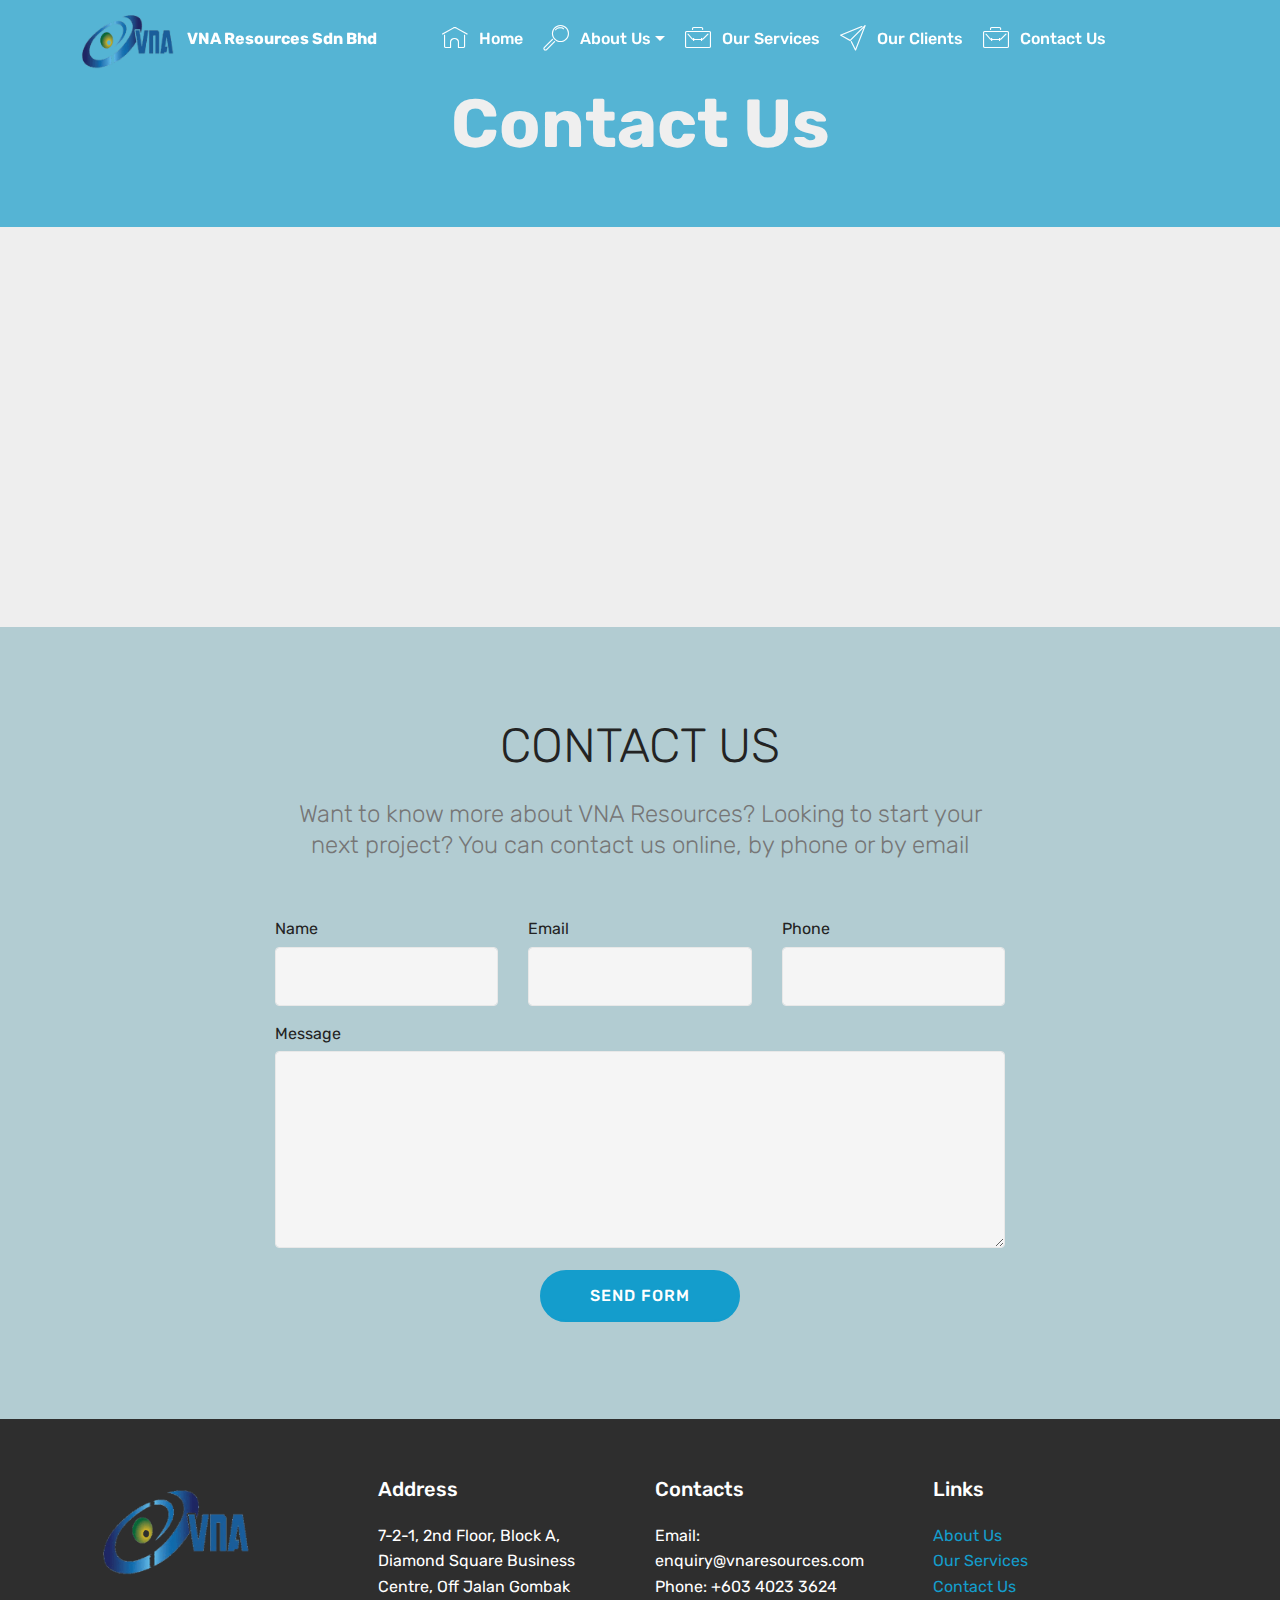
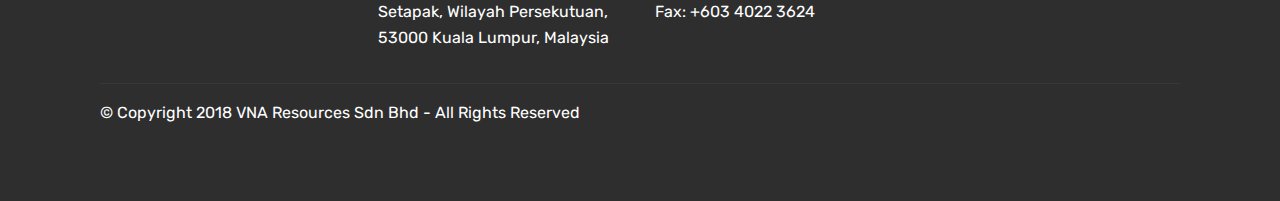
==== commit 71fee59e: "create github pages" ====
--- a/page1.html
+++ b/page1.html
@@ -43,16 +43,16 @@
                          <img src="assets/images/logo-vna-122x78.png" alt="Mobirise" title="" style="height: 3.8rem;">
                     </a>
                 </span>
-                <span class="navbar-caption-wrap"><a class="navbar-caption text-white display-4" href="https://mobirise.co">
+                <span class="navbar-caption-wrap"><a class="navbar-caption text-white display-4" href="#top">
                         VNA Resources Sdn Bhd</a></span>
             </div>
         </div>
         <div class="collapse navbar-collapse" id="navbarSupportedContent">
             <ul class="navbar-nav nav-dropdown nav-right" data-app-modern-menu="true"><li class="nav-item"><a class="nav-link link text-white display-4" href="#top"><span class="mbri-home mbr-iconfont mbr-iconfont-btn"></span>
-                        Home</a></li><li class="nav-item"><a class="nav-link link text-white display-4" href="page3.html#content5-1a">
+                        Home</a></li><li class="nav-item dropdown open"><a class="nav-link link text-white dropdown-toggle display-4" href="page3.html#content5-1a" data-toggle="dropdown-submenu">
                         <span class="mbri-search mbr-iconfont mbr-iconfont-btn"></span>
                         About Us
-                    </a></li><li class="nav-item">
+                    </a><div class="dropdown-menu"><a class="text-white dropdown-item display-4" href="page4.html#tabs3-1v">Our Team</a></div></li><li class="nav-item">
                     <a class="nav-link link text-white display-4" href="page2.html#content5-16"><span class="mbri-briefcase mbr-iconfont mbr-iconfont-btn"></span>
                         Our Services
                     </a>
@@ -64,7 +64,7 @@
     </nav>
 </section>
 
-<section class="engine"><a href="https://mobirise.info/e">make a website for free</a></section><section class="mbr-section content5 cid-raSq9yt4PB" id="content5-1i">
+<section class="engine"><a href="https://mobirise.info/e">how to make your own site for free</a></section><section class="mbr-section content5 cid-raSq9yt4PB" id="content5-1i">
 
     
 
@@ -111,7 +111,7 @@
                         Thanks for filling out the form!
                     </div>
             
-                    <form class="mbr-form" action="https://mobirise.com/" method="post" data-form-title="Mobirise Form"><input type="hidden" name="email" data-form-email="true" value="T936P3+eaGdTdOaY7vSJaaB1rKiPqGXrwidjs9Qi4kACsmT/IfD/rM5Q5Qd3CMTZsMN74PpcLsvV044m+PJBqZfCKOElkG6dta+SPK6ldZgLdR877yVeki3frx2zAOOs">
+                    <form class="mbr-form" action="https://mobirise.com/" method="post" data-form-title="Mobirise Form"><input type="hidden" name="email" data-form-email="true" value="oEjP1prTSTAJgJW23rzPTSiZGWSkJlwcGvzgfJZpW+fprrj6ZOedNAxbrQf8J7S0Tab3B24/mEofSofmqbdrCfMM2cduogsRgBsPuUAcEHTKMSYHwbHKrG3r+rbumHuq">
                         <div class="row row-sm-offset">
                             <div class="col-md-4 multi-horizontal" data-for="name">
                                 <div class="form-group">
--- a/assets/mobirise/css/mbr-additional.css
+++ b/assets/mobirise/css/mbr-additional.css
@@ -3683,3 +3683,533 @@
     -webkit-justify-content: center;
   }
 }
+.cid-raTEV67PL2 .navbar {
+  padding: .5rem 0;
+  background: #333333;
+  transition: none;
+  min-height: 77px;
+}
+.cid-raTEV67PL2 .navbar-dropdown.bg-color.transparent.opened {
+  background: #333333;
+}
+.cid-raTEV67PL2 a {
+  font-style: normal;
+}
+.cid-raTEV67PL2 .nav-item span {
+  padding-right: 0.4em;
+  line-height: 0.5em;
+  vertical-align: text-bottom;
+  position: relative;
+  text-decoration: none;
+}
+.cid-raTEV67PL2 .nav-item a {
+  display: -webkit-flex;
+  align-items: center;
+  justify-content: center;
+  padding: 0.7rem 0 !important;
+  margin: 0rem .65rem !important;
+  -webkit-align-items: center;
+  -webkit-justify-content: center;
+}
+.cid-raTEV67PL2 .nav-item:focus,
+.cid-raTEV67PL2 .nav-link:focus {
+  outline: none;
+}
+.cid-raTEV67PL2 .btn {
+  padding: 0.4rem 1.5rem;
+  display: -webkit-inline-flex;
+  align-items: center;
+  -webkit-align-items: center;
+}
+.cid-raTEV67PL2 .btn .mbr-iconfont {
+  font-size: 1.6rem;
+}
+.cid-raTEV67PL2 .menu-logo {
+  margin-right: auto;
+}
+.cid-raTEV67PL2 .menu-logo .navbar-brand {
+  display: -webkit-flex;
+  margin-left: 5rem;
+  padding: 0;
+  transition: padding .2s;
+  min-height: 3.8rem;
+  align-items: center;
+  -webkit-align-items: center;
+}
+.cid-raTEV67PL2 .menu-logo .navbar-brand .navbar-caption-wrap {
+  display: -webkit-flex;
+  -webkit-align-items: center;
+  align-items: center;
+  word-break: break-word;
+  min-width: 7rem;
+  margin: .3rem 0;
+}
+.cid-raTEV67PL2 .menu-logo .navbar-brand .navbar-caption-wrap .navbar-caption {
+  line-height: 1.2rem !important;
+  padding-right: 2rem;
+}
+.cid-raTEV67PL2 .menu-logo .navbar-brand .navbar-logo {
+  font-size: 4rem;
+  transition: font-size 0.25s;
+}
+.cid-raTEV67PL2 .menu-logo .navbar-brand .navbar-logo img {
+  display: -webkit-flex;
+}
+.cid-raTEV67PL2 .menu-logo .navbar-brand .navbar-logo .mbr-iconfont {
+  transition: font-size 0.25s;
+}
+.cid-raTEV67PL2 .navbar-toggleable-sm .navbar-collapse {
+  justify-content: flex-end;
+  -webkit-justify-content: flex-end;
+  padding-right: 5rem;
+  width: auto;
+}
+.cid-raTEV67PL2 .navbar-toggleable-sm .navbar-collapse .navbar-nav {
+  flex-wrap: wrap;
+  -webkit-flex-wrap: wrap;
+  padding-left: 0;
+}
+.cid-raTEV67PL2 .navbar-toggleable-sm .navbar-collapse .navbar-nav .nav-item {
+  -webkit-align-self: center;
+  align-self: center;
+}
+.cid-raTEV67PL2 .navbar-toggleable-sm .navbar-collapse .navbar-buttons {
+  padding-left: 0;
+  padding-bottom: 0;
+}
+.cid-raTEV67PL2 .dropdown .dropdown-menu {
+  background: #333333;
+  display: none;
+  position: absolute;
+  min-width: 5rem;
+  padding-top: 1.4rem;
+  padding-bottom: 1.4rem;
+  text-align: left;
+}
+.cid-raTEV67PL2 .dropdown .dropdown-menu .dropdown-item {
+  width: auto;
+  padding: 0.235em 1.5385em 0.235em 1.5385em !important;
+}
+.cid-raTEV67PL2 .dropdown .dropdown-menu .dropdown-item::after {
+  right: 0.5rem;
+}
+.cid-raTEV67PL2 .dropdown .dropdown-menu .dropdown-submenu {
+  margin: 0;
+}
+.cid-raTEV67PL2 .dropdown.open > .dropdown-menu {
+  display: block;
+}
+.cid-raTEV67PL2 .navbar-toggleable-sm.opened:after {
+  position: absolute;
+  width: 100vw;
+  height: 100vh;
+  content: '';
+  background-color: rgba(0, 0, 0, 0.1);
+  left: 0;
+  bottom: 0;
+  transform: translateY(100%);
+  -webkit-transform: translateY(100%);
+  z-index: 1000;
+}
+.cid-raTEV67PL2 .navbar.navbar-short {
+  min-height: 60px;
+  transition: all .2s;
+}
+.cid-raTEV67PL2 .navbar.navbar-short .navbar-toggler-right {
+  top: 20px;
+}
+.cid-raTEV67PL2 .navbar.navbar-short .navbar-logo a {
+  font-size: 2.5rem !important;
+  line-height: 2.5rem;
+  transition: font-size 0.25s;
+}
+.cid-raTEV67PL2 .navbar.navbar-short .navbar-logo a .mbr-iconfont {
+  font-size: 2.5rem !important;
+}
+.cid-raTEV67PL2 .navbar.navbar-short .navbar-logo a img {
+  height: 3rem !important;
+}
+.cid-raTEV67PL2 .navbar.navbar-short .navbar-brand {
+  min-height: 3rem;
+}
+.cid-raTEV67PL2 button.navbar-toggler {
+  width: 31px;
+  height: 18px;
+  cursor: pointer;
+  transition: all .2s;
+  top: 1.5rem;
+  right: 1rem;
+}
+.cid-raTEV67PL2 button.navbar-toggler:focus {
+  outline: none;
+}
+.cid-raTEV67PL2 button.navbar-toggler .hamburger span {
+  position: absolute;
+  right: 0;
+  width: 30px;
+  height: 2px;
+  border-right: 5px;
+  background-color: #ffffff;
+}
+.cid-raTEV67PL2 button.navbar-toggler .hamburger span:nth-child(1) {
+  top: 0;
+  transition: all .2s;
+}
+.cid-raTEV67PL2 button.navbar-toggler .hamburger span:nth-child(2) {
+  top: 8px;
+  transition: all .15s;
+}
+.cid-raTEV67PL2 button.navbar-toggler .hamburger span:nth-child(3) {
+  top: 8px;
+  transition: all .15s;
+}
+.cid-raTEV67PL2 button.navbar-toggler .hamburger span:nth-child(4) {
+  top: 16px;
+  transition: all .2s;
+}
+.cid-raTEV67PL2 nav.opened .hamburger span:nth-child(1) {
+  top: 8px;
+  width: 0;
+  opacity: 0;
+  right: 50%;
+  transition: all .2s;
+}
+.cid-raTEV67PL2 nav.opened .hamburger span:nth-child(2) {
+  -webkit-transform: rotate(45deg);
+  transform: rotate(45deg);
+  transition: all .25s;
+}
+.cid-raTEV67PL2 nav.opened .hamburger span:nth-child(3) {
+  -webkit-transform: rotate(-45deg);
+  transform: rotate(-45deg);
+  transition: all .25s;
+}
+.cid-raTEV67PL2 nav.opened .hamburger span:nth-child(4) {
+  top: 8px;
+  width: 0;
+  opacity: 0;
+  right: 50%;
+  transition: all .2s;
+}
+.cid-raTEV67PL2 .collapsed.navbar-expand {
+  flex-direction: column;
+  -webkit-flex-direction: column;
+}
+.cid-raTEV67PL2 .collapsed .btn {
+  display: -webkit-flex;
+}
+.cid-raTEV67PL2 .collapsed .navbar-collapse {
+  display: none !important;
+  padding-right: 0 !important;
+}
+.cid-raTEV67PL2 .collapsed .navbar-collapse.collapsing,
+.cid-raTEV67PL2 .collapsed .navbar-collapse.show {
+  display: block !important;
+}
+.cid-raTEV67PL2 .collapsed .navbar-collapse.collapsing .navbar-nav,
+.cid-raTEV67PL2 .collapsed .navbar-collapse.show .navbar-nav {
+  display: block;
+  text-align: center;
+}
+.cid-raTEV67PL2 .collapsed .navbar-collapse.collapsing .navbar-nav .nav-item,
+.cid-raTEV67PL2 .collapsed .navbar-collapse.show .navbar-nav .nav-item {
+  clear: both;
+}
+.cid-raTEV67PL2 .collapsed .navbar-collapse.collapsing .navbar-nav .nav-item:last-child,
+.cid-raTEV67PL2 .collapsed .navbar-collapse.show .navbar-nav .nav-item:last-child {
+  margin-bottom: 1rem;
+}
+.cid-raTEV67PL2 .collapsed .navbar-collapse.collapsing .navbar-buttons,
+.cid-raTEV67PL2 .collapsed .navbar-collapse.show .navbar-buttons {
+  text-align: center;
+}
+.cid-raTEV67PL2 .collapsed .navbar-collapse.collapsing .navbar-buttons:last-child,
+.cid-raTEV67PL2 .collapsed .navbar-collapse.show .navbar-buttons:last-child {
+  margin-bottom: 1rem;
+}
+.cid-raTEV67PL2 .collapsed button.navbar-toggler {
+  display: block;
+}
+.cid-raTEV67PL2 .collapsed .navbar-brand {
+  margin-left: 1rem !important;
+}
+.cid-raTEV67PL2 .collapsed .navbar-toggleable-sm {
+  flex-direction: column;
+  -webkit-flex-direction: column;
+}
+.cid-raTEV67PL2 .collapsed .dropdown .dropdown-menu {
+  width: 100%;
+  text-align: center;
+  position: relative;
+  opacity: 0;
+  display: block;
+  height: 0;
+  visibility: hidden;
+  padding: 0;
+  transition-duration: .5s;
+  transition-property: opacity,padding,height;
+}
+.cid-raTEV67PL2 .collapsed .dropdown.open > .dropdown-menu {
+  position: relative;
+  opacity: 1;
+  height: auto;
+  padding: 1.4rem 0;
+  visibility: visible;
+}
+.cid-raTEV67PL2 .collapsed .dropdown .dropdown-submenu {
+  left: 0;
+  text-align: center;
+  width: 100%;
+}
+.cid-raTEV67PL2 .collapsed .dropdown .dropdown-toggle[data-toggle="dropdown-submenu"]::after {
+  margin-top: 0;
+  position: inherit;
+  right: 0;
+  top: 50%;
+  display: inline-block;
+  width: 0;
+  height: 0;
+  margin-left: .3em;
+  vertical-align: middle;
+  content: "";
+  border-top: .30em solid;
+  border-right: .30em solid transparent;
+  border-left: .30em solid transparent;
+}
+@media (max-width: 991px) {
+  .cid-raTEV67PL2 .navbar-expand {
+    flex-direction: column;
+    -webkit-flex-direction: column;
+  }
+  .cid-raTEV67PL2 img {
+    height: 3.8rem !important;
+  }
+  .cid-raTEV67PL2 .btn {
+    display: -webkit-flex;
+  }
+  .cid-raTEV67PL2 button.navbar-toggler {
+    display: block;
+  }
+  .cid-raTEV67PL2 .navbar-brand {
+    margin-left: 1rem !important;
+  }
+  .cid-raTEV67PL2 .navbar-toggleable-sm {
+    flex-direction: column;
+    -webkit-flex-direction: column;
+  }
+  .cid-raTEV67PL2 .navbar-collapse {
+    display: none !important;
+    padding-right: 0 !important;
+  }
+  .cid-raTEV67PL2 .navbar-collapse.collapsing,
+  .cid-raTEV67PL2 .navbar-collapse.show {
+    display: block !important;
+  }
+  .cid-raTEV67PL2 .navbar-collapse.collapsing .navbar-nav,
+  .cid-raTEV67PL2 .navbar-collapse.show .navbar-nav {
+    display: block;
+    text-align: center;
+  }
+  .cid-raTEV67PL2 .navbar-collapse.collapsing .navbar-nav .nav-item,
+  .cid-raTEV67PL2 .navbar-collapse.show .navbar-nav .nav-item {
+    clear: both;
+  }
+  .cid-raTEV67PL2 .navbar-collapse.collapsing .navbar-nav .nav-item:last-child,
+  .cid-raTEV67PL2 .navbar-collapse.show .navbar-nav .nav-item:last-child {
+    margin-bottom: 1rem;
+  }
+  .cid-raTEV67PL2 .navbar-collapse.collapsing .navbar-buttons,
+  .cid-raTEV67PL2 .navbar-collapse.show .navbar-buttons {
+    text-align: center;
+  }
+  .cid-raTEV67PL2 .navbar-collapse.collapsing .navbar-buttons:last-child,
+  .cid-raTEV67PL2 .navbar-collapse.show .navbar-buttons:last-child {
+    margin-bottom: 1rem;
+  }
+  .cid-raTEV67PL2 .dropdown .dropdown-menu {
+    width: 100%;
+    text-align: center;
+    position: relative;
+    opacity: 0;
+    display: block;
+    height: 0;
+    visibility: hidden;
+    padding: 0;
+    transition-duration: .5s;
+    transition-property: opacity,padding,height;
+  }
+  .cid-raTEV67PL2 .dropdown.open > .dropdown-menu {
+    position: relative;
+    opacity: 1;
+    height: auto;
+    padding: 1.4rem 0;
+    visibility: visible;
+  }
+  .cid-raTEV67PL2 .dropdown .dropdown-submenu {
+    left: 0;
+    text-align: center;
+    width: 100%;
+  }
+  .cid-raTEV67PL2 .dropdown .dropdown-toggle[data-toggle="dropdown-submenu"]::after {
+    margin-top: 0;
+    position: inherit;
+    right: 0;
+    top: 50%;
+    display: inline-block;
+    width: 0;
+    height: 0;
+    margin-left: .3em;
+    vertical-align: middle;
+    content: "";
+    border-top: .30em solid;
+    border-right: .30em solid transparent;
+    border-left: .30em solid transparent;
+  }
+}
+@media (min-width: 767px) {
+  .cid-raTEV67PL2 .menu-logo {
+    flex-shrink: 0;
+    -webkit-flex-shrink: 0;
+  }
+}
+.cid-raTEV67PL2 .navbar-collapse {
+  flex-basis: auto;
+  -webkit-flex-basis: auto;
+}
+.cid-raTEV67PL2 .nav-link:hover,
+.cid-raTEV67PL2 .dropdown-item:hover {
+  color: #c1c1c1 !important;
+}
+.cid-raTEVieVvF {
+  padding-top: 60px;
+  padding-bottom: 60px;
+  background-image: url("../../../assets/images/mbr-1-1920x1280.jpg");
+}
+.cid-raTEVieVvF .mbr-section-text {
+  color: #767676;
+}
+.cid-raTEVieVvF .mbr-section-subtitle {
+  color: #767676;
+}
+.cid-raTEVieVvF .tabcont {
+  -webkit-justify-content: center;
+  justify-content: center;
+}
+.cid-raTEVieVvF .mbr-iconfont {
+  font-size: 48px;
+}
+.cid-raTEVieVvF .card-img {
+  margin-bottom: 1.5rem;
+}
+.cid-raTEVieVvF .tab-content-row {
+  -webkit-justify-content: center;
+  justify-content: center;
+}
+.cid-raTEVieVvF .tab-content {
+  margin-top: 3rem;
+  width: 100%;
+}
+.cid-raTEVieVvF .nav-tabs {
+  -webkit-justify-content: center;
+  justify-content: center;
+  -webkit-flex-wrap: wrap;
+  flex-wrap: wrap;
+  border-bottom: none;
+}
+.cid-raTEVieVvF .nav-tabs .nav-link {
+  box-sizing: border-box;
+  color: #767676;
+  font-style: normal;
+  font-weight: 500;
+  border-radius: 3px;
+  padding: 1rem 3rem;
+  margin: 0.4rem .8rem !important;
+  transition: color .3s;
+  border: 2px solid #767676;
+}
+.cid-raTEVieVvF .nav-tabs .nav-link:hover {
+  background: #149dcc;
+}
+.cid-raTEVieVvF .nav-tabs .nav-link.active {
+  color: #ffffff;
+  font-style: normal;
+  border: 2px solid #149dcc;
+  background: #149dcc;
+}
+.cid-raTEVieVvF .nav-tabs .nav-link.active:hover {
+  border: 2px solid #149dcc;
+}
+.cid-raTEVieVvF B {
+  color: #ffffff;
+}
+.cid-raTEVieVvF H4 {
+  color: #ffffff;
+}
+.cid-raTEVCgRq6 {
+  padding-top: 60px;
+  padding-bottom: 60px;
+  background-color: #2e2e2e;
+}
+@media (max-width: 767px) {
+  .cid-raTEVCgRq6 .content {
+    text-align: center;
+  }
+  .cid-raTEVCgRq6 .content > div:not(:last-child) {
+    margin-bottom: 2rem;
+  }
+}
+@media (max-width: 767px) {
+  .cid-raTEVCgRq6 .media-wrap {
+    margin-bottom: 1rem;
+  }
+}
+.cid-raTEVCgRq6 .media-wrap .mbr-iconfont-logo {
+  font-size: 7.5rem;
+  color: #f36;
+}
+.cid-raTEVCgRq6 .media-wrap img {
+  height: 6rem;
+}
+@media (max-width: 767px) {
+  .cid-raTEVCgRq6 .footer-lower .copyright {
+    margin-bottom: 1rem;
+    text-align: center;
+  }
+}
+.cid-raTEVCgRq6 .footer-lower hr {
+  margin: 1rem 0;
+  border-color: #fff;
+  opacity: .05;
+}
+.cid-raTEVCgRq6 .footer-lower .social-list {
+  padding-left: 0;
+  margin-bottom: 0;
+  list-style: none;
+  display: -webkit-flex;
+  flex-wrap: wrap;
+  justify-content: flex-end;
+  -webkit-justify-content: flex-end;
+  -webkit-flex-wrap: wrap;
+}
+.cid-raTEVCgRq6 .footer-lower .social-list .mbr-iconfont-social {
+  font-size: 1.3rem;
+  color: #fff;
+}
+.cid-raTEVCgRq6 .footer-lower .social-list .soc-item {
+  margin: 0 .5rem;
+}
+.cid-raTEVCgRq6 .footer-lower .social-list a {
+  margin: 0;
+  opacity: .5;
+  -webkit-transition: .2s linear;
+  transition: .2s linear;
+}
+.cid-raTEVCgRq6 .footer-lower .social-list a:hover {
+  opacity: 1;
+}
+@media (max-width: 767px) {
+  .cid-raTEVCgRq6 .footer-lower .social-list {
+    justify-content: center;
+    -webkit-justify-content: center;
+  }
+}
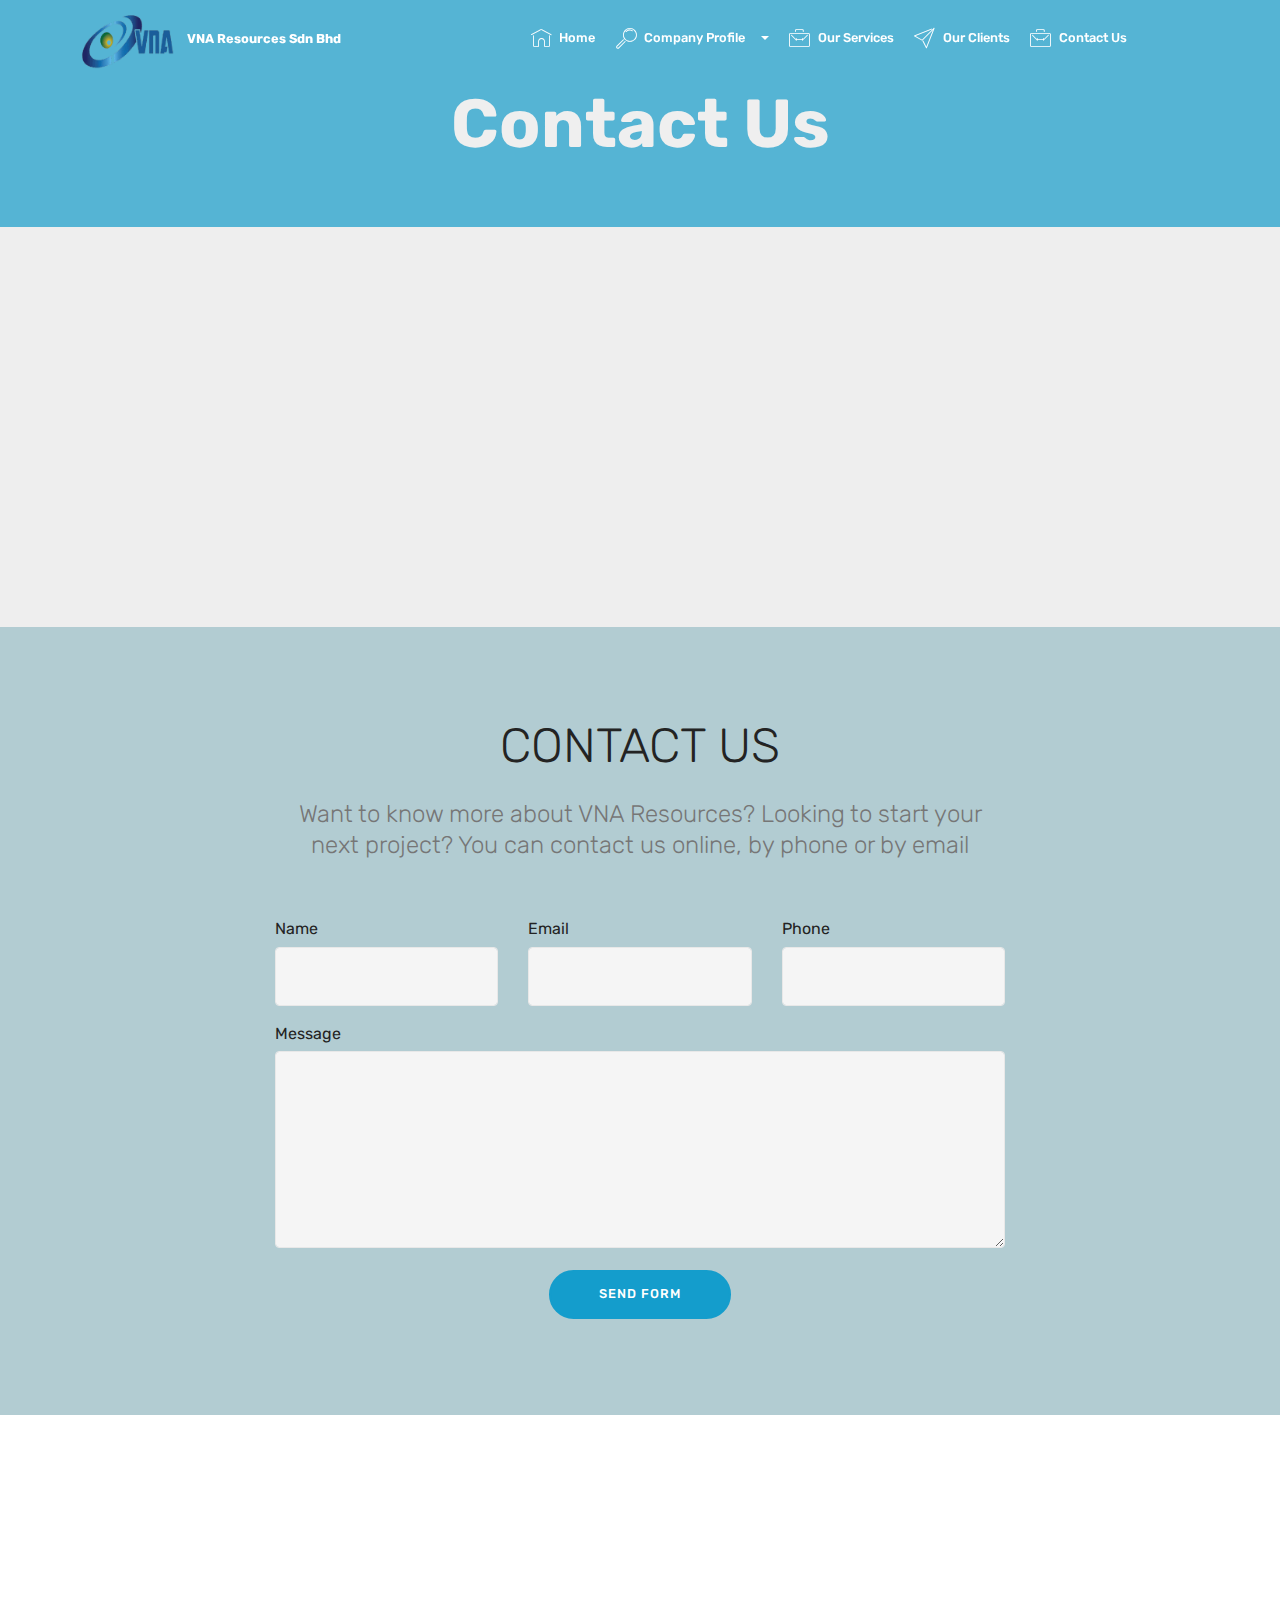
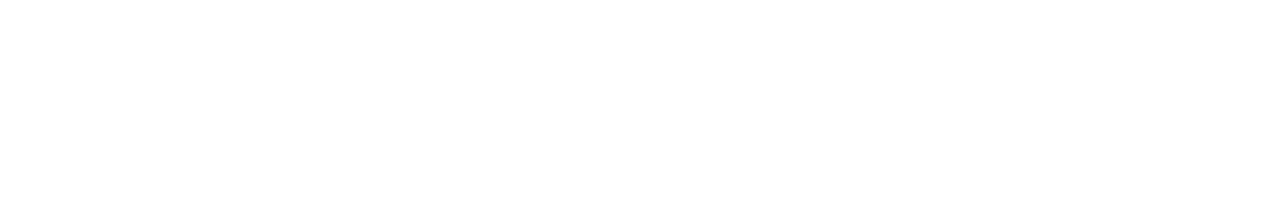
==== commit 0647823b: "create github pages" ====
--- a/page1.html
+++ b/page1.html
@@ -49,10 +49,8 @@
         </div>
         <div class="collapse navbar-collapse" id="navbarSupportedContent">
             <ul class="navbar-nav nav-dropdown nav-right" data-app-modern-menu="true"><li class="nav-item"><a class="nav-link link text-white display-4" href="#top"><span class="mbri-home mbr-iconfont mbr-iconfont-btn"></span>
-                        Home</a></li><li class="nav-item dropdown open"><a class="nav-link link text-white dropdown-toggle display-4" href="page3.html#content5-1a" data-toggle="dropdown-submenu">
-                        <span class="mbri-search mbr-iconfont mbr-iconfont-btn"></span>
-                        About Us
-                    </a><div class="dropdown-menu"><a class="text-white dropdown-item display-4" href="page4.html#tabs3-1v">Our Team</a></div></li><li class="nav-item">
+                        Home</a></li><li class="nav-item dropdown"><a class="nav-link link text-white dropdown-toggle display-4" href="page3.html#content5-1a" data-toggle="dropdown-submenu" aria-expanded="false">
+                        <span class="mbri-search mbr-iconfont mbr-iconfont-btn"></span>Company Profile &nbsp; &nbsp;</a><div class="dropdown-menu"><a class="text-white dropdown-item display-4" href="page3.html#content5-1a" aria-expanded="false">About Us</a><a class="text-white dropdown-item display-4" href="page4.html#tabs3-1v">Our Team</a></div></li><li class="nav-item">
                     <a class="nav-link link text-white display-4" href="page2.html#content5-16"><span class="mbri-briefcase mbr-iconfont mbr-iconfont-btn"></span>
                         Our Services
                     </a>
@@ -64,7 +62,7 @@
     </nav>
 </section>
 
-<section class="engine"><a href="https://mobirise.info/e">how to make your own site for free</a></section><section class="mbr-section content5 cid-raSq9yt4PB" id="content5-1i">
+<section class="engine"><a href="https://mobirise.info/k">how to develop your own website</a></section><section class="mbr-section content5 cid-raSq9yt4PB" id="content5-1i">
 
     
 
@@ -111,7 +109,7 @@
                         Thanks for filling out the form!
                     </div>
             
-                    <form class="mbr-form" action="https://mobirise.com/" method="post" data-form-title="Mobirise Form"><input type="hidden" name="email" data-form-email="true" value="oEjP1prTSTAJgJW23rzPTSiZGWSkJlwcGvzgfJZpW+fprrj6ZOedNAxbrQf8J7S0Tab3B24/mEofSofmqbdrCfMM2cduogsRgBsPuUAcEHTKMSYHwbHKrG3r+rbumHuq">
+                    <form class="mbr-form" action="https://mobirise.com/" method="post" data-form-title="Mobirise Form"><input type="hidden" name="email" data-form-email="true" value="VozHTx57yDAbadRGchi0obMvh8lbUJteGsT96d22iZOD2ykrfdmEXJTb9omUeSN8C33hFO156nv+nh5pXwVhbyQ2Qp6Srdbqsg3E76LMOMGPFL6I1HwWHpPZOlQLqSlN">
                         <div class="row row-sm-offset">
                             <div class="col-md-4 multi-horizontal" data-for="name">
                                 <div class="form-group">
@@ -146,7 +144,7 @@
     </div>
 </section>
 
-<section class="cid-raRaGtQcCW" id="footer1-t">
+<section class="cid-raVHemTyI1 mbr-reveal" id="footer1-24">
 
     
 
@@ -157,7 +155,7 @@
             <div class="col-12 col-md-3">
                 <div class="media-wrap">
                     <a href="https://mobirise.co/">
-                        <img src="assets/images/logo-vna-192x123.png" alt="Mobirise" title="">
+                        <img src="assets/images/logo-iso-200-200x125.png" alt="Mobirise" title="">
                     </a>
                 </div>
             </div>
@@ -182,7 +180,7 @@
                 <h5 class="pb-3">
                     Links
                 </h5>
-                <p class="mbr-text"><a class="text-primary" href="page3.html#content5-1a">About Us</a>&nbsp;<br><a class="text-primary" href="page2.html#content5-16">Our Services</a>&nbsp;<br><a class="text-primary" href="#top">Contact Us</a></p>
+                <p class="mbr-text"><a href="page3.html#content5-1a">About </a><a href="page3.html#content5-1a">Us&nbsp;</a><br><a class="text-primary" href="page2.html#content5-16">Our Services</a>&nbsp;<br><a class="text-primary" href="page1.html#content5-1i">Contact Us</a></p>
             </div>
         </div>
         <div class="footer-lower">
@@ -193,8 +191,8 @@
             </div>
             <div class="media-container-row mbr-white">
                 <div class="col-sm-6 copyright">
-                    <p class="mbr-text mbr-fonts-style display-7">
-                        © Copyright 2018 VNA Resources Sdn Bhd - All Rights Reserved</p>
+                    <p class="mbr-text mbr-fonts-style display-4">
+                        © Copyright 2018 VNA Resources Sdn Bhd - All Rights Reserved. <br>Design by Web For SOHO Solution www.webforsoho.com</p>
                 </div>
                 <div class="col-md-6">
                     
--- a/assets/mobirise/css/mbr-additional.css
+++ b/assets/mobirise/css/mbr-additional.css
@@ -35,10 +35,10 @@
 }
 .display-4 {
   font-family: 'Rubik', sans-serif;
-  font-size: 1rem;
+  font-size: 0.8rem;
 }
 .display-4 > .mbr-iconfont {
-  font-size: 1.6rem;
+  font-size: 1.28rem;
 }
 .display-5 {
   font-family: 'Rubik', sans-serif;
@@ -71,9 +71,9 @@
     line-height: calc( 1.4 * (1.7rem + (3 - 1.7) * ((100vw - 20rem) / (48 - 20))));
   }
   .display-4 {
-    font-size: 0.8rem;
-    font-size: calc( 1rem + (1 - 1) * ((100vw - 20rem) / (48 - 20)));
-    line-height: calc( 1.4 * (1rem + (1 - 1) * ((100vw - 20rem) / (48 - 20))));
+    font-size: 0.64rem;
+    font-size: calc( 0.93rem + (0.8 - 0.93) * ((100vw - 20rem) / (48 - 20)));
+    line-height: calc( 1.4 * (0.93rem + (0.8 - 0.93) * ((100vw - 20rem) / (48 - 20))));
   }
   .display-5 {
     font-size: 1.2rem;
@@ -1822,71 +1822,6 @@
 .cid-raPNlnEB3q .card-title {
   text-align: center;
 }
-.cid-raThmghU6V {
-  padding-top: 60px;
-  padding-bottom: 60px;
-  background-image: url("../../../assets/images/mbr-1-1920x1280.jpg");
-}
-.cid-raThmghU6V .mbr-section-text {
-  color: #767676;
-}
-.cid-raThmghU6V .mbr-section-subtitle {
-  color: #767676;
-}
-.cid-raThmghU6V .tabcont {
-  -webkit-justify-content: center;
-  justify-content: center;
-}
-.cid-raThmghU6V .mbr-iconfont {
-  font-size: 48px;
-}
-.cid-raThmghU6V .card-img {
-  margin-bottom: 1.5rem;
-}
-.cid-raThmghU6V .tab-content-row {
-  -webkit-justify-content: center;
-  justify-content: center;
-}
-.cid-raThmghU6V .tab-content {
-  margin-top: 3rem;
-  width: 100%;
-}
-.cid-raThmghU6V .nav-tabs {
-  -webkit-justify-content: center;
-  justify-content: center;
-  -webkit-flex-wrap: wrap;
-  flex-wrap: wrap;
-  border-bottom: none;
-}
-.cid-raThmghU6V .nav-tabs .nav-link {
-  box-sizing: border-box;
-  color: #767676;
-  font-style: normal;
-  font-weight: 500;
-  border-radius: 3px;
-  padding: 1rem 3rem;
-  margin: 0.4rem .8rem !important;
-  transition: color .3s;
-  border: 2px solid #767676;
-}
-.cid-raThmghU6V .nav-tabs .nav-link:hover {
-  background: #149dcc;
-}
-.cid-raThmghU6V .nav-tabs .nav-link.active {
-  color: #ffffff;
-  font-style: normal;
-  border: 2px solid #149dcc;
-  background: #149dcc;
-}
-.cid-raThmghU6V .nav-tabs .nav-link.active:hover {
-  border: 2px solid #149dcc;
-}
-.cid-raThmghU6V B {
-  color: #ffffff;
-}
-.cid-raThmghU6V H4 {
-  color: #ffffff;
-}
 .cid-raPF8wE2M9 {
   padding-top: 30px;
   padding-bottom: 30px;
@@ -2095,7 +2030,7 @@
 .cid-raPFeWIWcJ {
   padding-top: 60px;
   padding-bottom: 60px;
-  background-color: #2e2e2e;
+  background-color: #efefef;
 }
 @media (max-width: 767px) {
   .cid-raPFeWIWcJ .content {
@@ -2159,6 +2094,12 @@
     justify-content: center;
     -webkit-justify-content: center;
   }
+}
+.cid-raPFeWIWcJ P {
+  color: #000000;
+}
+.cid-raPFeWIWcJ H5 {
+  color: #000000;
 }
 .cid-raRaFLuGeJ .navbar {
   padding: .5rem 0;
@@ -2618,43 +2559,43 @@
   display: block;
   text-align: center;
 }
-.cid-raRaGtQcCW {
+.cid-raVHemTyI1 {
   padding-top: 60px;
   padding-bottom: 60px;
-  background-color: #2e2e2e;
+  background-color: #efefef;
 }
 @media (max-width: 767px) {
-  .cid-raRaGtQcCW .content {
+  .cid-raVHemTyI1 .content {
     text-align: center;
   }
-  .cid-raRaGtQcCW .content > div:not(:last-child) {
+  .cid-raVHemTyI1 .content > div:not(:last-child) {
     margin-bottom: 2rem;
   }
 }
 @media (max-width: 767px) {
-  .cid-raRaGtQcCW .media-wrap {
+  .cid-raVHemTyI1 .media-wrap {
     margin-bottom: 1rem;
   }
 }
-.cid-raRaGtQcCW .media-wrap .mbr-iconfont-logo {
+.cid-raVHemTyI1 .media-wrap .mbr-iconfont-logo {
   font-size: 7.5rem;
   color: #f36;
 }
-.cid-raRaGtQcCW .media-wrap img {
+.cid-raVHemTyI1 .media-wrap img {
   height: 6rem;
 }
 @media (max-width: 767px) {
-  .cid-raRaGtQcCW .footer-lower .copyright {
+  .cid-raVHemTyI1 .footer-lower .copyright {
     margin-bottom: 1rem;
     text-align: center;
   }
 }
-.cid-raRaGtQcCW .footer-lower hr {
+.cid-raVHemTyI1 .footer-lower hr {
   margin: 1rem 0;
   border-color: #fff;
   opacity: .05;
 }
-.cid-raRaGtQcCW .footer-lower .social-list {
+.cid-raVHemTyI1 .footer-lower .social-list {
   padding-left: 0;
   margin-bottom: 0;
   list-style: none;
@@ -2664,27 +2605,33 @@
   -webkit-justify-content: flex-end;
   -webkit-flex-wrap: wrap;
 }
-.cid-raRaGtQcCW .footer-lower .social-list .mbr-iconfont-social {
+.cid-raVHemTyI1 .footer-lower .social-list .mbr-iconfont-social {
   font-size: 1.3rem;
   color: #fff;
 }
-.cid-raRaGtQcCW .footer-lower .social-list .soc-item {
+.cid-raVHemTyI1 .footer-lower .social-list .soc-item {
   margin: 0 .5rem;
 }
-.cid-raRaGtQcCW .footer-lower .social-list a {
+.cid-raVHemTyI1 .footer-lower .social-list a {
   margin: 0;
   opacity: .5;
   -webkit-transition: .2s linear;
   transition: .2s linear;
 }
-.cid-raRaGtQcCW .footer-lower .social-list a:hover {
+.cid-raVHemTyI1 .footer-lower .social-list a:hover {
   opacity: 1;
 }
 @media (max-width: 767px) {
-  .cid-raRaGtQcCW .footer-lower .social-list {
+  .cid-raVHemTyI1 .footer-lower .social-list {
     justify-content: center;
     -webkit-justify-content: center;
   }
+}
+.cid-raVHemTyI1 P {
+  color: #000000;
+}
+.cid-raVHemTyI1 H5 {
+  color: #000000;
 }
 .cid-raRcwaEGTc .navbar {
   padding: .5rem 0;
@@ -3128,43 +3075,43 @@
 .cid-raRNoPW33a .card-wrapper {
   height: 100%;
 }
-.cid-raRcwo2fM0 {
+.cid-raVHxfGyaa {
   padding-top: 60px;
   padding-bottom: 60px;
-  background-color: #2e2e2e;
+  background-color: #efefef;
 }
 @media (max-width: 767px) {
-  .cid-raRcwo2fM0 .content {
+  .cid-raVHxfGyaa .content {
     text-align: center;
   }
-  .cid-raRcwo2fM0 .content > div:not(:last-child) {
+  .cid-raVHxfGyaa .content > div:not(:last-child) {
     margin-bottom: 2rem;
   }
 }
 @media (max-width: 767px) {
-  .cid-raRcwo2fM0 .media-wrap {
+  .cid-raVHxfGyaa .media-wrap {
     margin-bottom: 1rem;
   }
 }
-.cid-raRcwo2fM0 .media-wrap .mbr-iconfont-logo {
+.cid-raVHxfGyaa .media-wrap .mbr-iconfont-logo {
   font-size: 7.5rem;
   color: #f36;
 }
-.cid-raRcwo2fM0 .media-wrap img {
+.cid-raVHxfGyaa .media-wrap img {
   height: 6rem;
 }
 @media (max-width: 767px) {
-  .cid-raRcwo2fM0 .footer-lower .copyright {
+  .cid-raVHxfGyaa .footer-lower .copyright {
     margin-bottom: 1rem;
     text-align: center;
   }
 }
-.cid-raRcwo2fM0 .footer-lower hr {
+.cid-raVHxfGyaa .footer-lower hr {
   margin: 1rem 0;
   border-color: #fff;
   opacity: .05;
 }
-.cid-raRcwo2fM0 .footer-lower .social-list {
+.cid-raVHxfGyaa .footer-lower .social-list {
   padding-left: 0;
   margin-bottom: 0;
   list-style: none;
@@ -3174,27 +3121,33 @@
   -webkit-justify-content: flex-end;
   -webkit-flex-wrap: wrap;
 }
-.cid-raRcwo2fM0 .footer-lower .social-list .mbr-iconfont-social {
+.cid-raVHxfGyaa .footer-lower .social-list .mbr-iconfont-social {
   font-size: 1.3rem;
   color: #fff;
 }
-.cid-raRcwo2fM0 .footer-lower .social-list .soc-item {
+.cid-raVHxfGyaa .footer-lower .social-list .soc-item {
   margin: 0 .5rem;
 }
-.cid-raRcwo2fM0 .footer-lower .social-list a {
+.cid-raVHxfGyaa .footer-lower .social-list a {
   margin: 0;
   opacity: .5;
   -webkit-transition: .2s linear;
   transition: .2s linear;
 }
-.cid-raRcwo2fM0 .footer-lower .social-list a:hover {
+.cid-raVHxfGyaa .footer-lower .social-list a:hover {
   opacity: 1;
 }
 @media (max-width: 767px) {
-  .cid-raRcwo2fM0 .footer-lower .social-list {
+  .cid-raVHxfGyaa .footer-lower .social-list {
     justify-content: center;
     -webkit-justify-content: center;
   }
+}
+.cid-raVHxfGyaa P {
+  color: #000000;
+}
+.cid-raVHxfGyaa H5 {
+  color: #000000;
 }
 .cid-raRRJ7WsmW {
   padding-top: 60px;
@@ -3615,43 +3568,43 @@
 .cid-raRT5z1Icf .mbr-text {
   color: #767676;
 }
-.cid-raRRJhr3nE {
+.cid-raVHG5i1eF {
   padding-top: 60px;
   padding-bottom: 60px;
-  background-color: #2e2e2e;
+  background-color: #efefef;
 }
 @media (max-width: 767px) {
-  .cid-raRRJhr3nE .content {
+  .cid-raVHG5i1eF .content {
     text-align: center;
   }
-  .cid-raRRJhr3nE .content > div:not(:last-child) {
+  .cid-raVHG5i1eF .content > div:not(:last-child) {
     margin-bottom: 2rem;
   }
 }
 @media (max-width: 767px) {
-  .cid-raRRJhr3nE .media-wrap {
+  .cid-raVHG5i1eF .media-wrap {
     margin-bottom: 1rem;
   }
 }
-.cid-raRRJhr3nE .media-wrap .mbr-iconfont-logo {
+.cid-raVHG5i1eF .media-wrap .mbr-iconfont-logo {
   font-size: 7.5rem;
   color: #f36;
 }
-.cid-raRRJhr3nE .media-wrap img {
+.cid-raVHG5i1eF .media-wrap img {
   height: 6rem;
 }
 @media (max-width: 767px) {
-  .cid-raRRJhr3nE .footer-lower .copyright {
+  .cid-raVHG5i1eF .footer-lower .copyright {
     margin-bottom: 1rem;
     text-align: center;
   }
 }
-.cid-raRRJhr3nE .footer-lower hr {
+.cid-raVHG5i1eF .footer-lower hr {
   margin: 1rem 0;
   border-color: #fff;
   opacity: .05;
 }
-.cid-raRRJhr3nE .footer-lower .social-list {
+.cid-raVHG5i1eF .footer-lower .social-list {
   padding-left: 0;
   margin-bottom: 0;
   list-style: none;
@@ -3661,27 +3614,33 @@
   -webkit-justify-content: flex-end;
   -webkit-flex-wrap: wrap;
 }
-.cid-raRRJhr3nE .footer-lower .social-list .mbr-iconfont-social {
+.cid-raVHG5i1eF .footer-lower .social-list .mbr-iconfont-social {
   font-size: 1.3rem;
   color: #fff;
 }
-.cid-raRRJhr3nE .footer-lower .social-list .soc-item {
+.cid-raVHG5i1eF .footer-lower .social-list .soc-item {
   margin: 0 .5rem;
 }
-.cid-raRRJhr3nE .footer-lower .social-list a {
+.cid-raVHG5i1eF .footer-lower .social-list a {
   margin: 0;
   opacity: .5;
   -webkit-transition: .2s linear;
   transition: .2s linear;
 }
-.cid-raRRJhr3nE .footer-lower .social-list a:hover {
+.cid-raVHG5i1eF .footer-lower .social-list a:hover {
   opacity: 1;
 }
 @media (max-width: 767px) {
-  .cid-raRRJhr3nE .footer-lower .social-list {
+  .cid-raVHG5i1eF .footer-lower .social-list {
     justify-content: center;
     -webkit-justify-content: center;
   }
+}
+.cid-raVHG5i1eF P {
+  color: #000000;
+}
+.cid-raVHG5i1eF H5 {
+  color: #000000;
 }
 .cid-raTEV67PL2 .navbar {
   padding: .5rem 0;
@@ -4145,43 +4104,43 @@
 .cid-raTEVieVvF H4 {
   color: #ffffff;
 }
-.cid-raTEVCgRq6 {
+.cid-raVJkIqmOn {
   padding-top: 60px;
   padding-bottom: 60px;
-  background-color: #2e2e2e;
+  background-color: #efefef;
 }
 @media (max-width: 767px) {
-  .cid-raTEVCgRq6 .content {
+  .cid-raVJkIqmOn .content {
     text-align: center;
   }
-  .cid-raTEVCgRq6 .content > div:not(:last-child) {
+  .cid-raVJkIqmOn .content > div:not(:last-child) {
     margin-bottom: 2rem;
   }
 }
 @media (max-width: 767px) {
-  .cid-raTEVCgRq6 .media-wrap {
+  .cid-raVJkIqmOn .media-wrap {
     margin-bottom: 1rem;
   }
 }
-.cid-raTEVCgRq6 .media-wrap .mbr-iconfont-logo {
+.cid-raVJkIqmOn .media-wrap .mbr-iconfont-logo {
   font-size: 7.5rem;
   color: #f36;
 }
-.cid-raTEVCgRq6 .media-wrap img {
+.cid-raVJkIqmOn .media-wrap img {
   height: 6rem;
 }
 @media (max-width: 767px) {
-  .cid-raTEVCgRq6 .footer-lower .copyright {
+  .cid-raVJkIqmOn .footer-lower .copyright {
     margin-bottom: 1rem;
     text-align: center;
   }
 }
-.cid-raTEVCgRq6 .footer-lower hr {
+.cid-raVJkIqmOn .footer-lower hr {
   margin: 1rem 0;
   border-color: #fff;
   opacity: .05;
 }
-.cid-raTEVCgRq6 .footer-lower .social-list {
+.cid-raVJkIqmOn .footer-lower .social-list {
   padding-left: 0;
   margin-bottom: 0;
   list-style: none;
@@ -4191,25 +4150,31 @@
   -webkit-justify-content: flex-end;
   -webkit-flex-wrap: wrap;
 }
-.cid-raTEVCgRq6 .footer-lower .social-list .mbr-iconfont-social {
+.cid-raVJkIqmOn .footer-lower .social-list .mbr-iconfont-social {
   font-size: 1.3rem;
   color: #fff;
 }
-.cid-raTEVCgRq6 .footer-lower .social-list .soc-item {
+.cid-raVJkIqmOn .footer-lower .social-list .soc-item {
   margin: 0 .5rem;
 }
-.cid-raTEVCgRq6 .footer-lower .social-list a {
+.cid-raVJkIqmOn .footer-lower .social-list a {
   margin: 0;
   opacity: .5;
   -webkit-transition: .2s linear;
   transition: .2s linear;
 }
-.cid-raTEVCgRq6 .footer-lower .social-list a:hover {
+.cid-raVJkIqmOn .footer-lower .social-list a:hover {
   opacity: 1;
 }
 @media (max-width: 767px) {
-  .cid-raTEVCgRq6 .footer-lower .social-list {
+  .cid-raVJkIqmOn .footer-lower .social-list {
     justify-content: center;
     -webkit-justify-content: center;
   }
 }
+.cid-raVJkIqmOn P {
+  color: #000000;
+}
+.cid-raVJkIqmOn H5 {
+  color: #000000;
+}
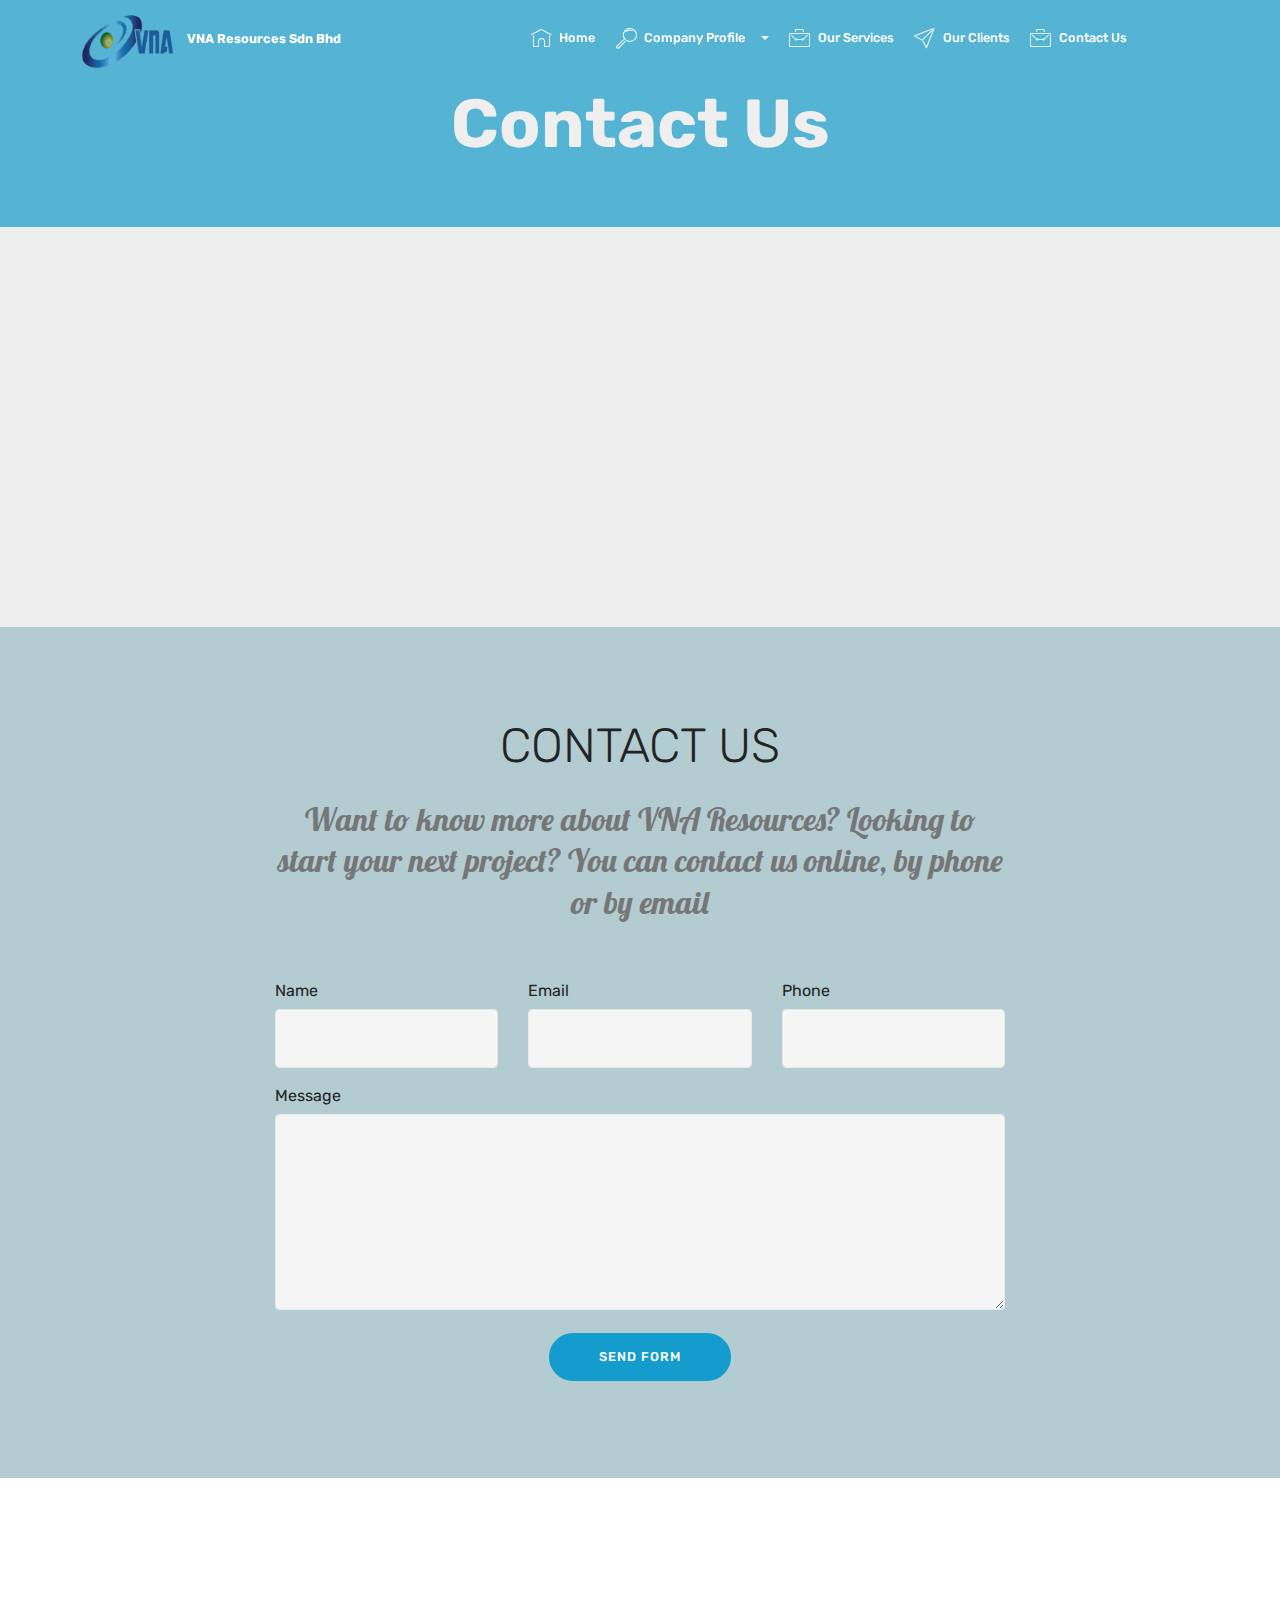
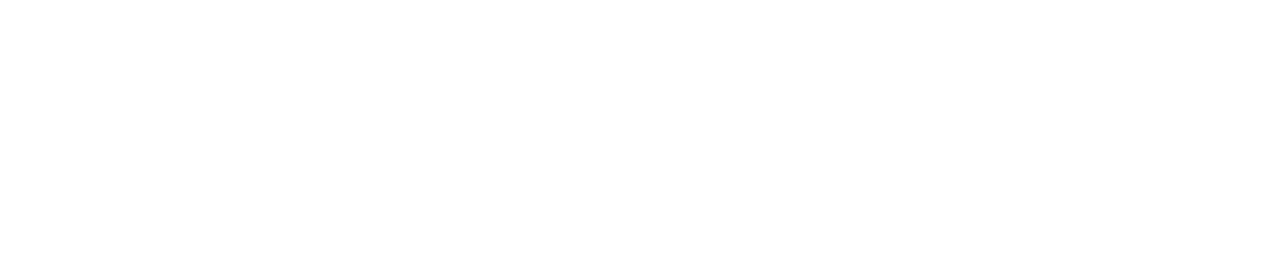
==== commit 09ff7c87: "create github pages" ====
--- a/page1.html
+++ b/page1.html
@@ -43,12 +43,12 @@
                          <img src="assets/images/logo-vna-122x78.png" alt="Mobirise" title="" style="height: 3.8rem;">
                     </a>
                 </span>
-                <span class="navbar-caption-wrap"><a class="navbar-caption text-white display-4" href="#top">
+                <span class="navbar-caption-wrap"><a class="navbar-caption text-white display-4" href="index.html#header2-j">
                         VNA Resources Sdn Bhd</a></span>
             </div>
         </div>
         <div class="collapse navbar-collapse" id="navbarSupportedContent">
-            <ul class="navbar-nav nav-dropdown nav-right" data-app-modern-menu="true"><li class="nav-item"><a class="nav-link link text-white display-4" href="#top"><span class="mbri-home mbr-iconfont mbr-iconfont-btn"></span>
+            <ul class="navbar-nav nav-dropdown nav-right" data-app-modern-menu="true"><li class="nav-item"><a class="nav-link link text-white display-4" href="index.html#header2-j"><span class="mbri-home mbr-iconfont mbr-iconfont-btn"></span>
                         Home</a></li><li class="nav-item dropdown"><a class="nav-link link text-white dropdown-toggle display-4" href="page3.html#content5-1a" data-toggle="dropdown-submenu" aria-expanded="false">
                         <span class="mbri-search mbr-iconfont mbr-iconfont-btn"></span>Company Profile &nbsp; &nbsp;</a><div class="dropdown-menu"><a class="text-white dropdown-item display-4" href="page3.html#content5-1a" aria-expanded="false">About Us</a><a class="text-white dropdown-item display-4" href="page4.html#tabs3-1v">Our Team</a></div></li><li class="nav-item">
                     <a class="nav-link link text-white display-4" href="page2.html#content5-16"><span class="mbri-briefcase mbr-iconfont mbr-iconfont-btn"></span>
@@ -62,7 +62,7 @@
     </nav>
 </section>
 
-<section class="engine"><a href="https://mobirise.info/k">how to develop your own website</a></section><section class="mbr-section content5 cid-raSq9yt4PB" id="content5-1i">
+<section class="engine"><a href="https://mobirise.info/d">web maker</a></section><section class="mbr-section content5 cid-raSq9yt4PB" id="content5-1i">
 
     
 
@@ -109,7 +109,7 @@
                         Thanks for filling out the form!
                     </div>
             
-                    <form class="mbr-form" action="https://mobirise.com/" method="post" data-form-title="Mobirise Form"><input type="hidden" name="email" data-form-email="true" value="VozHTx57yDAbadRGchi0obMvh8lbUJteGsT96d22iZOD2ykrfdmEXJTb9omUeSN8C33hFO156nv+nh5pXwVhbyQ2Qp6Srdbqsg3E76LMOMGPFL6I1HwWHpPZOlQLqSlN">
+                    <form class="mbr-form" action="https://mobirise.com/" method="post" data-form-title="Mobirise Form"><input type="hidden" name="email" data-form-email="true" value="ifZlRa+Rn1TanabiCLBnxesTPIqHbsafvHdX/4wElsgtAjf3tdXbhfpc/vIIS1Fi5UMD/pC6NVUxCcqS3ID17MlECulq3cWEDVjI8yc6RJBS5kIg9o6cO9PC2i1KdN82">
                         <div class="row row-sm-offset">
                             <div class="col-md-4 multi-horizontal" data-for="name">
                                 <div class="form-group">
--- a/assets/mobirise/css/mbr-additional.css
+++ b/assets/mobirise/css/mbr-additional.css
@@ -1,4 +1,5 @@
 @import url(https://fonts.googleapis.com/css?family=Rubik:300,300i,400,400i,500,500i,700,700i,900,900i);
+@import url(https://fonts.googleapis.com/css?family=Lobster:400);
 
 
 
@@ -41,11 +42,11 @@
   font-size: 1.28rem;
 }
 .display-5 {
-  font-family: 'Rubik', sans-serif;
-  font-size: 1.5rem;
+  font-family: 'Lobster', display;
+  font-size: 2rem;
 }
 .display-5 > .mbr-iconfont {
-  font-size: 2.4rem;
+  font-size: 3.2rem;
 }
 .display-7 {
   font-family: 'Rubik', sans-serif;
@@ -76,9 +77,9 @@
     line-height: calc( 1.4 * (0.93rem + (0.8 - 0.93) * ((100vw - 20rem) / (48 - 20))));
   }
   .display-5 {
-    font-size: 1.2rem;
-    font-size: calc( 1.175rem + (1.5 - 1.175) * ((100vw - 20rem) / (48 - 20)));
-    line-height: calc( 1.4 * (1.175rem + (1.5 - 1.175) * ((100vw - 20rem) / (48 - 20))));
+    font-size: 1.6rem;
+    font-size: calc( 1.35rem + (2 - 1.35) * ((100vw - 20rem) / (48 - 20)));
+    line-height: calc( 1.4 * (1.35rem + (2 - 1.35) * ((100vw - 20rem) / (48 - 20))));
   }
 }
 /* Buttons */
@@ -3156,7 +3157,7 @@
 }
 .cid-raRSRVVWix {
   padding-top: 60px;
-  padding-bottom: 60px;
+  padding-bottom: 30px;
   background-color: #ffffff;
 }
 .cid-raRSRVVWix .mbr-text,
@@ -4104,6 +4105,29 @@
 .cid-raTEVieVvF H4 {
   color: #ffffff;
 }
+.cid-raVLlDnxHq {
+  padding-top: 30px;
+  padding-bottom: 30px;
+  background-color: #262523;
+}
+.cid-raVLlDnxHq .line {
+  background-color: #ffffff;
+  color: #ffffff;
+  align: center;
+  height: 2px;
+  margin: 0 auto;
+}
+.cid-raVLlDnxHq .section-text {
+  padding: 2rem 0;
+}
+.cid-raVLlDnxHq .inner-container {
+  margin: 0 auto;
+}
+@media (max-width: 768px) {
+  .cid-raVLlDnxHq .inner-container {
+    width: 100% !important;
+  }
+}
 .cid-raVJkIqmOn {
   padding-top: 60px;
   padding-bottom: 60px;
